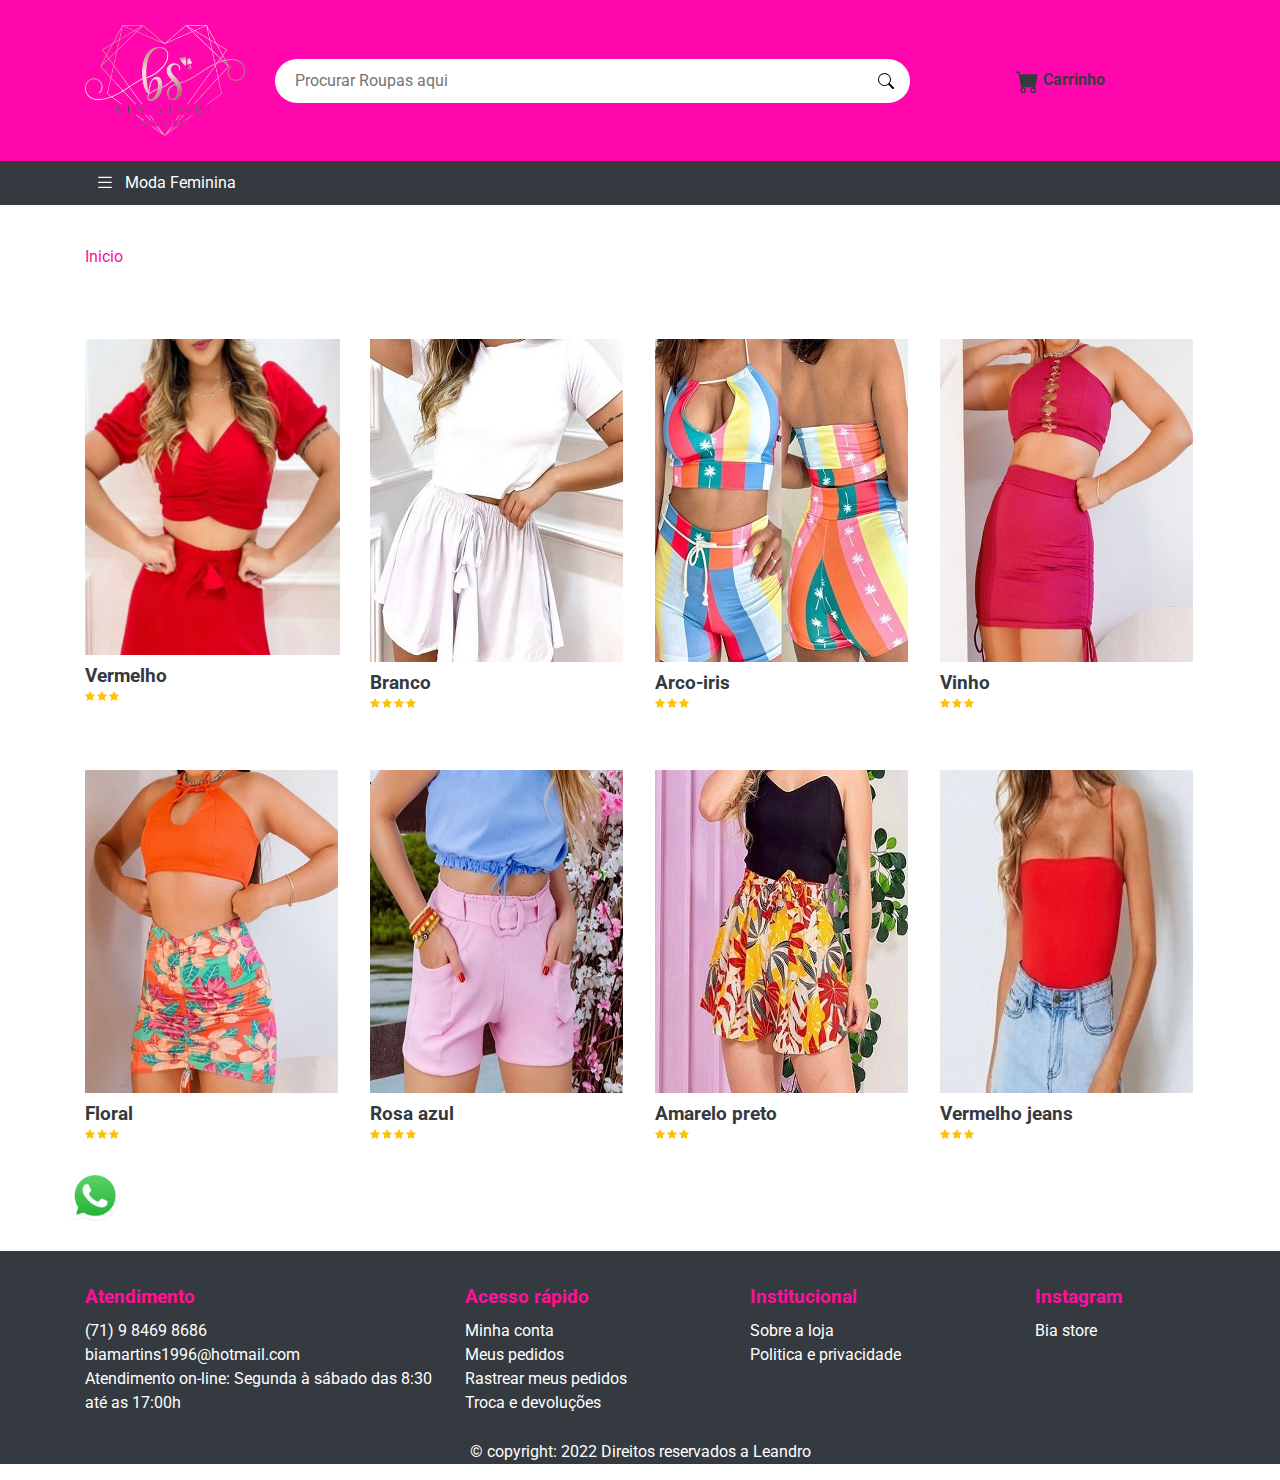
==== conjunto.html @ 09b31add "Loja Bia Store" ====
<!DOCTYPE html>
<html lang="pt-br">

<head>
  <meta charset="UTF-8">
  <meta name="viewport" content="width=device-width, initial-scale=1.0">

  <title>Vestidos</title>

  <!-- Favicons -->
  <link rel="shortcut icon" href="assets/images/bia store logo.jpeg" type="image/x-icon">
  <meta name="msapplication-TileColor" content="#FFC107">
  <meta name="theme-color" content="#FFC107">
  <!-- end Favicons -->
  <!-- Css -->
  <link rel="stylesheet" href="./assets/css/style.css">
</head>
</head>

<body>

  <!-- header -->
  <header class="container-fluid">
    <!-- container -->
    <section class="container">
      <!-- row -->
      <article class="row d-flex align-items-center">

        <!-- logo -->
        <a href="#" class="col-md-2 d-flex justify-content-center">
          <img src="assets/images/favico.jpg" class="img-fluid" alt="Logo da empresa - Moda da Mulher">
        </a>

        <!-- buscador -->
        <form action="#" class="col-md-7 d-flex align-items-center">
          <input type="text" name="name" placeholder="Procurar Roupas aqui">

          <button class="d-flex align-items-center">
            <svg width="1em" height="1em" viewBox="0 0 16 16" class="bi bi-search" fill="currentColor"
              xmlns="http://www.w3.org/2000/svg">
              <path fill-rule="evenodd"
                d="M10.442 10.442a1 1 0 0 1 1.415 0l3.85 3.85a1 1 0 0 1-1.414 1.415l-3.85-3.85a1 1 0 0 1 0-1.415z" />
              <path fill-rule="evenodd"
                d="M6.5 12a5.5 5.5 0 1 0 0-11 5.5 5.5 0 0 0 0 11zM13 6.5a6.5 6.5 0 1 1-13 0 6.5 6.5 0 0 1 13 0z" />
            </svg>
          </button>
        </form>

        <!-- administrativo do cliente -->
        <ul class="col-md-3 nav d-flex align-items-center justify-content-around">
          <li class="nav-item">
            <a href="#">
              <svg width="1em" height="1em" viewBox="0 0 16 16" class="bi bi-cart-fill" fill="currentColor"
                xmlns="http://www.w3.org/2000/svg">
                <path fill-rule="evenodd"
                  d="M0 1.5A.5.5 0 0 1 .5 1H2a.5.5 0 0 1 .485.379L2.89 3H14.5a.5.5 0 0 1 .491.592l-1.5 8A.5.5 0 0 1 13 12H4a.5.5 0 0 1-.491-.408L2.01 3.607 1.61 2H.5a.5.5 0 0 1-.5-.5zM5 12a2 2 0 1 0 0 4 2 2 0 0 0 0-4zm7 0a2 2 0 1 0 0 4 2 2 0 0 0 0-4zm-7 1a1 1 0 1 0 0 2 1 1 0 0 0 0-2zm7 0a1 1 0 1 0 0 2 1 1 0 0 0 0-2z" />
              </svg>
              Carrinho
            </a>
          </li>
        </ul>
        <!-- end administrativo do cliente -->

      </article>
      <!-- row -->
    </section>
    <!-- end container -->
  </header>
  <!-- end header -->

  <!-- menu do site -->
  <nav class="container-fluid nav-produtos">
    <!-- container -->
    <section class="container">
      <!-- menu -->
      <ul class="nav">
        <!-- lista de itens -->
        <li class="col-xl-2 col-lg-3 col-md-12 nav-item d-flex align-items-center">
          <svg width="1em" height="1em" viewBox="0 0 16 16" class="bi bi-list" fill="currentColor"
            xmlns="http://www.w3.org/2000/svg">
            <path fill-rule="evenodd"
              d="M2.5 11.5A.5.5 0 0 1 3 11h10a.5.5 0 0 1 0 1H3a.5.5 0 0 1-.5-.5zm0-4A.5.5 0 0 1 3 7h10a.5.5 0 0 1 0 1H3a.5.5 0 0 1-.5-.5zm0-4A.5.5 0 0 1 3 3h10a.5.5 0 0 1 0 1H3a.5.5 0 0 1-.5-.5z" />
          </svg>
          Moda Feminina

          <!-- submenu -->
          <ul class="nav flex-column">

            <li class="nav-item">
              <a href="vestidos.html">
                Vestidos
              </a>
            </li>

            <li class="nav-item">
              <a href="praia.html">
                Moda Praia
              </a>
            </li>

            <li class="nav-item">
              <a href="short.html">
                Shorts
              </a>
            </li>

            <li class="nav-item">
              <a href="conjunto.html">
                Conjuntos
              </a>
            </li>
          </ul>
          <!-- end submenu -->
        </li>
          <!-- end submenu -->
        </li>

      </ul>
      <!-- menu -->
    </section>
    <!-- end container -->
  </nav>

  <!-- main -->
  <main>

    <!-- container produtos -->
    <section class="container produtos">

      <nav aria-label="breadcrumb">
        <ol class="breadcrumb">
          <li class="breadcrumb-item"><a href="index.html">Inicio</a></li>
        </ol>
      </nav>

      
      <!-- listagem dos produtos -->
      <article class="row">

        <!-- produtos -->
        <a href="#" class="produtos-container col-md-3">
          <!-- imagem do produto -->
          <img src="./assets/images/conjunto1.jpg" class="img-fluid" alt="">

          <!-- itens do produto -->
          <article class="produtos-itens">
            <!-- title produto -->
            <h2>Vermelho</h2>

            <!-- stars -->
            <div class="produtos-stars">
              <svg width="1em" height="1em" viewBox="0 0 16 16" class="bi bi-star-fill" fill="currentColor"
                xmlns="http://www.w3.org/2000/svg">
                <path
                  d="M3.612 15.443c-.386.198-.824-.149-.746-.592l.83-4.73L.173 6.765c-.329-.314-.158-.888.283-.95l4.898-.696L7.538.792c.197-.39.73-.39.927 0l2.184 4.327 4.898.696c.441.062.612.636.283.95l-3.523 3.356.83 4.73c.078.443-.36.79-.746.592L8 13.187l-4.389 2.256z" />
              </svg>

              <svg width="1em" height="1em" viewBox="0 0 16 16" class="bi bi-star-fill" fill="currentColor"
                xmlns="http://www.w3.org/2000/svg">
                <path
                  d="M3.612 15.443c-.386.198-.824-.149-.746-.592l.83-4.73L.173 6.765c-.329-.314-.158-.888.283-.95l4.898-.696L7.538.792c.197-.39.73-.39.927 0l2.184 4.327 4.898.696c.441.062.612.636.283.95l-3.523 3.356.83 4.73c.078.443-.36.79-.746.592L8 13.187l-4.389 2.256z" />
              </svg>

              <svg width="1em" height="1em" viewBox="0 0 16 16" class="bi bi-star-fill" fill="currentColor"
                xmlns="http://www.w3.org/2000/svg">
                <path
                  d="M3.612 15.443c-.386.198-.824-.149-.746-.592l.83-4.73L.173 6.765c-.329-.314-.158-.888.283-.95l4.898-.696L7.538.792c.197-.39.73-.39.927 0l2.184 4.327 4.898.696c.441.062.612.636.283.95l-3.523 3.356.83 4.73c.078.443-.36.79-.746.592L8 13.187l-4.389 2.256z" />
              </svg>
            </div>

          </article>
          <!-- end itens do produto -->
        </a>
        <!-- end produtos -->

        <!-- produtos -->
        <a href="#" class="produtos-container col-md-3">
          <!-- imagem do produto -->
          <img src="./assets/images/conjunto2.jpg" class="img-fluid" alt="Camiseta manga comprida">

          <!-- itens do produto -->
          <article class="produtos-itens">
            <!-- title produto -->
            <h2>Branco</h2>

            <!-- stars -->
            <div class="produtos-stars">
              <svg width="1em" height="1em" viewBox="0 0 16 16" class="bi bi-star-fill" fill="currentColor"
                xmlns="http://www.w3.org/2000/svg">
                <path
                  d="M3.612 15.443c-.386.198-.824-.149-.746-.592l.83-4.73L.173 6.765c-.329-.314-.158-.888.283-.95l4.898-.696L7.538.792c.197-.39.73-.39.927 0l2.184 4.327 4.898.696c.441.062.612.636.283.95l-3.523 3.356.83 4.73c.078.443-.36.79-.746.592L8 13.187l-4.389 2.256z" />
              </svg>

              <svg width="1em" height="1em" viewBox="0 0 16 16" class="bi bi-star-fill" fill="currentColor"
                xmlns="http://www.w3.org/2000/svg">
                <path
                  d="M3.612 15.443c-.386.198-.824-.149-.746-.592l.83-4.73L.173 6.765c-.329-.314-.158-.888.283-.95l4.898-.696L7.538.792c.197-.39.73-.39.927 0l2.184 4.327 4.898.696c.441.062.612.636.283.95l-3.523 3.356.83 4.73c.078.443-.36.79-.746.592L8 13.187l-4.389 2.256z" />
              </svg>

              <svg width="1em" height="1em" viewBox="0 0 16 16" class="bi bi-star-fill" fill="currentColor"
                xmlns="http://www.w3.org/2000/svg">
                <path
                  d="M3.612 15.443c-.386.198-.824-.149-.746-.592l.83-4.73L.173 6.765c-.329-.314-.158-.888.283-.95l4.898-.696L7.538.792c.197-.39.73-.39.927 0l2.184 4.327 4.898.696c.441.062.612.636.283.95l-3.523 3.356.83 4.73c.078.443-.36.79-.746.592L8 13.187l-4.389 2.256z" />
              </svg>

              <svg width="1em" height="1em" viewBox="0 0 16 16" class="bi bi-star-fill" fill="currentColor"
                xmlns="http://www.w3.org/2000/svg">
                <path
                  d="M3.612 15.443c-.386.198-.824-.149-.746-.592l.83-4.73L.173 6.765c-.329-.314-.158-.888.283-.95l4.898-.696L7.538.792c.197-.39.73-.39.927 0l2.184 4.327 4.898.696c.441.062.612.636.283.95l-3.523 3.356.83 4.73c.078.443-.36.79-.746.592L8 13.187l-4.389 2.256z" />
              </svg>
            </div>

          </article>
          <!-- end itens do produto -->
        </a>
        <!-- end produtos -->

        <!-- produtos -->
        <a href="#" class="produtos-container col-md-3">
          <!-- imagem do produto -->
          <img src="./assets/images/conjunto3.jpg" class="img-fluid" alt="">

          <!-- itens do produto -->
          <article class="produtos-itens">
            <!-- title produto -->
            <h2>Arco-iris</h2>

            <!-- stars -->
            <div class="produtos-stars">
              <svg width="1em" height="1em" viewBox="0 0 16 16" class="bi bi-star-fill" fill="currentColor"
                xmlns="http://www.w3.org/2000/svg">
                <path
                  d="M3.612 15.443c-.386.198-.824-.149-.746-.592l.83-4.73L.173 6.765c-.329-.314-.158-.888.283-.95l4.898-.696L7.538.792c.197-.39.73-.39.927 0l2.184 4.327 4.898.696c.441.062.612.636.283.95l-3.523 3.356.83 4.73c.078.443-.36.79-.746.592L8 13.187l-4.389 2.256z" />
              </svg>

              <svg width="1em" height="1em" viewBox="0 0 16 16" class="bi bi-star-fill" fill="currentColor"
                xmlns="http://www.w3.org/2000/svg">
                <path
                  d="M3.612 15.443c-.386.198-.824-.149-.746-.592l.83-4.73L.173 6.765c-.329-.314-.158-.888.283-.95l4.898-.696L7.538.792c.197-.39.73-.39.927 0l2.184 4.327 4.898.696c.441.062.612.636.283.95l-3.523 3.356.83 4.73c.078.443-.36.79-.746.592L8 13.187l-4.389 2.256z" />
              </svg>

              <svg width="1em" height="1em" viewBox="0 0 16 16" class="bi bi-star-fill" fill="currentColor"
                xmlns="http://www.w3.org/2000/svg">
                <path
                  d="M3.612 15.443c-.386.198-.824-.149-.746-.592l.83-4.73L.173 6.765c-.329-.314-.158-.888.283-.95l4.898-.696L7.538.792c.197-.39.73-.39.927 0l2.184 4.327 4.898.696c.441.062.612.636.283.95l-3.523 3.356.83 4.73c.078.443-.36.79-.746.592L8 13.187l-4.389 2.256z" />
              </svg>
            </div>

          </article>
          <!-- end itens do produto -->
        </a>
        <!-- end produtos -->

        <!-- produtos -->
        <a href="#" class="produtos-container col-md-3">
          <!-- imagem do produto -->
          <img src="./assets/images/conjunto4.jpg" class="img-fluid" alt="Saia plisada">

          <!-- itens do produto -->
          <article class="produtos-itens">
            <!-- title produto -->
            <h2>Vinho</h2>

            <!-- stars -->
            <div class="produtos-stars">
              <svg width="1em" height="1em" viewBox="0 0 16 16" class="bi bi-star-fill" fill="currentColor"
                xmlns="http://www.w3.org/2000/svg">
                <path
                  d="M3.612 15.443c-.386.198-.824-.149-.746-.592l.83-4.73L.173 6.765c-.329-.314-.158-.888.283-.95l4.898-.696L7.538.792c.197-.39.73-.39.927 0l2.184 4.327 4.898.696c.441.062.612.636.283.95l-3.523 3.356.83 4.73c.078.443-.36.79-.746.592L8 13.187l-4.389 2.256z" />
              </svg>

              <svg width="1em" height="1em" viewBox="0 0 16 16" class="bi bi-star-fill" fill="currentColor"
                xmlns="http://www.w3.org/2000/svg">
                <path
                  d="M3.612 15.443c-.386.198-.824-.149-.746-.592l.83-4.73L.173 6.765c-.329-.314-.158-.888.283-.95l4.898-.696L7.538.792c.197-.39.73-.39.927 0l2.184 4.327 4.898.696c.441.062.612.636.283.95l-3.523 3.356.83 4.73c.078.443-.36.79-.746.592L8 13.187l-4.389 2.256z" />
              </svg>

              <svg width="1em" height="1em" viewBox="0 0 16 16" class="bi bi-star-fill" fill="currentColor"
                xmlns="http://www.w3.org/2000/svg">
                <path
                  d="M3.612 15.443c-.386.198-.824-.149-.746-.592l.83-4.73L.173 6.765c-.329-.314-.158-.888.283-.95l4.898-.696L7.538.792c.197-.39.73-.39.927 0l2.184 4.327 4.898.696c.441.062.612.636.283.95l-3.523 3.356.83 4.73c.078.443-.36.79-.746.592L8 13.187l-4.389 2.256z" />
              </svg>
            </div>

          </article>
          <!-- end itens do produto -->
        </a>
        <!-- end produtos -->

        <!-- produtos -->
        <a href="#" class="produtos-container col-md-3">
          <!-- imagem do produto -->
          <img src="./assets/images/conjunto5.jpg" class="img-fluid" alt="Cropped rosa">

          <!-- itens do produto -->
          <article class="produtos-itens">
            <!-- title produto -->
            <h2>Floral</h2>

            <!-- stars -->
            <div class="produtos-stars">
              <svg width="1em" height="1em" viewBox="0 0 16 16" class="bi bi-star-fill" fill="currentColor"
                xmlns="http://www.w3.org/2000/svg">
                <path
                  d="M3.612 15.443c-.386.198-.824-.149-.746-.592l.83-4.73L.173 6.765c-.329-.314-.158-.888.283-.95l4.898-.696L7.538.792c.197-.39.73-.39.927 0l2.184 4.327 4.898.696c.441.062.612.636.283.95l-3.523 3.356.83 4.73c.078.443-.36.79-.746.592L8 13.187l-4.389 2.256z" />
              </svg>

              <svg width="1em" height="1em" viewBox="0 0 16 16" class="bi bi-star-fill" fill="currentColor"
                xmlns="http://www.w3.org/2000/svg">
                <path
                  d="M3.612 15.443c-.386.198-.824-.149-.746-.592l.83-4.73L.173 6.765c-.329-.314-.158-.888.283-.95l4.898-.696L7.538.792c.197-.39.73-.39.927 0l2.184 4.327 4.898.696c.441.062.612.636.283.95l-3.523 3.356.83 4.73c.078.443-.36.79-.746.592L8 13.187l-4.389 2.256z" />
              </svg>

              <svg width="1em" height="1em" viewBox="0 0 16 16" class="bi bi-star-fill" fill="currentColor"
                xmlns="http://www.w3.org/2000/svg">
                <path
                  d="M3.612 15.443c-.386.198-.824-.149-.746-.592l.83-4.73L.173 6.765c-.329-.314-.158-.888.283-.95l4.898-.696L7.538.792c.197-.39.73-.39.927 0l2.184 4.327 4.898.696c.441.062.612.636.283.95l-3.523 3.356.83 4.73c.078.443-.36.79-.746.592L8 13.187l-4.389 2.256z" />
              </svg>
            </div>

          </article>
          <!-- end itens do produto -->
        </a>

        <!-- produtos -->
        <a href="#" class="produtos-container col-md-3">
          <!-- imagem do produto -->
          <img src="./assets/images/conjunto6.jpg" class="img-fluid" alt="">

          <!-- itens do produto -->
          <article class="produtos-itens">
            <!-- title produto -->
            <h2>Rosa azul</h2>

            <!-- stars -->
            <div class="produtos-stars">
              <svg width="1em" height="1em" viewBox="0 0 16 16" class="bi bi-star-fill" fill="currentColor"
                xmlns="http://www.w3.org/2000/svg">
                <path
                  d="M3.612 15.443c-.386.198-.824-.149-.746-.592l.83-4.73L.173 6.765c-.329-.314-.158-.888.283-.95l4.898-.696L7.538.792c.197-.39.73-.39.927 0l2.184 4.327 4.898.696c.441.062.612.636.283.95l-3.523 3.356.83 4.73c.078.443-.36.79-.746.592L8 13.187l-4.389 2.256z" />
              </svg>

              <svg width="1em" height="1em" viewBox="0 0 16 16" class="bi bi-star-fill" fill="currentColor"
                xmlns="http://www.w3.org/2000/svg">
                <path
                  d="M3.612 15.443c-.386.198-.824-.149-.746-.592l.83-4.73L.173 6.765c-.329-.314-.158-.888.283-.95l4.898-.696L7.538.792c.197-.39.73-.39.927 0l2.184 4.327 4.898.696c.441.062.612.636.283.95l-3.523 3.356.83 4.73c.078.443-.36.79-.746.592L8 13.187l-4.389 2.256z" />
              </svg>

              <svg width="1em" height="1em" viewBox="0 0 16 16" class="bi bi-star-fill" fill="currentColor"
                xmlns="http://www.w3.org/2000/svg">
                <path
                  d="M3.612 15.443c-.386.198-.824-.149-.746-.592l.83-4.73L.173 6.765c-.329-.314-.158-.888.283-.95l4.898-.696L7.538.792c.197-.39.73-.39.927 0l2.184 4.327 4.898.696c.441.062.612.636.283.95l-3.523 3.356.83 4.73c.078.443-.36.79-.746.592L8 13.187l-4.389 2.256z" />
              </svg>

              <svg width="1em" height="1em" viewBox="0 0 16 16" class="bi bi-star-fill" fill="currentColor"
                xmlns="http://www.w3.org/2000/svg">
                <path
                  d="M3.612 15.443c-.386.198-.824-.149-.746-.592l.83-4.73L.173 6.765c-.329-.314-.158-.888.283-.95l4.898-.696L7.538.792c.197-.39.73-.39.927 0l2.184 4.327 4.898.696c.441.062.612.636.283.95l-3.523 3.356.83 4.73c.078.443-.36.79-.746.592L8 13.187l-4.389 2.256z" />
              </svg>
            </div>

          </article>
          <!-- end itens do produto -->
        </a>

        <!-- produtos -->
        <a href="#" class="produtos-container col-md-3">
          <!-- imagem do produto -->
          <img src="./assets/images/conjunto7.jpg" class="img-fluid" alt="">

          <!-- itens do produto -->
          <article class="produtos-itens">
            <!-- title produto -->
            <h2>Amarelo preto</h2>

            <!-- stars -->
            <div class="produtos-stars">
              <svg width="1em" height="1em" viewBox="0 0 16 16" class="bi bi-star-fill" fill="currentColor"
                xmlns="http://www.w3.org/2000/svg">
                <path
                  d="M3.612 15.443c-.386.198-.824-.149-.746-.592l.83-4.73L.173 6.765c-.329-.314-.158-.888.283-.95l4.898-.696L7.538.792c.197-.39.73-.39.927 0l2.184 4.327 4.898.696c.441.062.612.636.283.95l-3.523 3.356.83 4.73c.078.443-.36.79-.746.592L8 13.187l-4.389 2.256z" />
              </svg>

              <svg width="1em" height="1em" viewBox="0 0 16 16" class="bi bi-star-fill" fill="currentColor"
                xmlns="http://www.w3.org/2000/svg">
                <path
                  d="M3.612 15.443c-.386.198-.824-.149-.746-.592l.83-4.73L.173 6.765c-.329-.314-.158-.888.283-.95l4.898-.696L7.538.792c.197-.39.73-.39.927 0l2.184 4.327 4.898.696c.441.062.612.636.283.95l-3.523 3.356.83 4.73c.078.443-.36.79-.746.592L8 13.187l-4.389 2.256z" />
              </svg>

              <svg width="1em" height="1em" viewBox="0 0 16 16" class="bi bi-star-fill" fill="currentColor"
                xmlns="http://www.w3.org/2000/svg">
                <path
                  d="M3.612 15.443c-.386.198-.824-.149-.746-.592l.83-4.73L.173 6.765c-.329-.314-.158-.888.283-.95l4.898-.696L7.538.792c.197-.39.73-.39.927 0l2.184 4.327 4.898.696c.441.062.612.636.283.95l-3.523 3.356.83 4.73c.078.443-.36.79-.746.592L8 13.187l-4.389 2.256z" />
              </svg>
            </div>

          </article>
          <!-- end itens do produto -->
        </a>
        <!-- end produtos -->

        <!-- produtos -->
        <a href="#" class="produtos-container col-md-3">
          <!-- imagem do produto -->
          <img src="./assets/images/conjunto8.jpg" class="img-fluid" alt="">

          <!-- itens do produto -->
          <article class="produtos-itens">
            <!-- title produto -->
            <h2>Vermelho jeans</h2>

            <!-- stars -->
            <div class="produtos-stars">
              <svg width="1em" height="1em" viewBox="0 0 16 16" class="bi bi-star-fill" fill="currentColor"
                xmlns="http://www.w3.org/2000/svg">
                <path
                  d="M3.612 15.443c-.386.198-.824-.149-.746-.592l.83-4.73L.173 6.765c-.329-.314-.158-.888.283-.95l4.898-.696L7.538.792c.197-.39.73-.39.927 0l2.184 4.327 4.898.696c.441.062.612.636.283.95l-3.523 3.356.83 4.73c.078.443-.36.79-.746.592L8 13.187l-4.389 2.256z" />
              </svg>

              <svg width="1em" height="1em" viewBox="0 0 16 16" class="bi bi-star-fill" fill="currentColor"
                xmlns="http://www.w3.org/2000/svg">
                <path
                  d="M3.612 15.443c-.386.198-.824-.149-.746-.592l.83-4.73L.173 6.765c-.329-.314-.158-.888.283-.95l4.898-.696L7.538.792c.197-.39.73-.39.927 0l2.184 4.327 4.898.696c.441.062.612.636.283.95l-3.523 3.356.83 4.73c.078.443-.36.79-.746.592L8 13.187l-4.389 2.256z" />
              </svg>

              <svg width="1em" height="1em" viewBox="0 0 16 16" class="bi bi-star-fill" fill="currentColor"
                xmlns="http://www.w3.org/2000/svg">
                <path
                  d="M3.612 15.443c-.386.198-.824-.149-.746-.592l.83-4.73L.173 6.765c-.329-.314-.158-.888.283-.95l4.898-.696L7.538.792c.197-.39.73-.39.927 0l2.184 4.327 4.898.696c.441.062.612.636.283.95l-3.523 3.356.83 4.73c.078.443-.36.79-.746.592L8 13.187l-4.389 2.256z" />
              </svg>
            </div>

          </article>
          <!-- end itens do produto -->
        </a>
        <!-- end produtos -->

      <!-- end container produtos -->
      <a class="botaozap4" target="_blank" href="https://api.whatsapp.com/send?phone=5571984698686&text=Ol%C3%A1%20tudo%20bem%20%3F%20Estou%20com%20duvidas%20referente%20a%20umas%20roupas%20voc%C3%AA%20pode%20me%20ajudar%20%3F%20">
        <img src="assets/images/zap.png" width="50" height="50"></a>
  </main>
  <!-- end main -->

  <!-- Footer -->
  <footer class="container-fluid">
    <!-- container -->
    <section class="container">
      <!-- menus -->
      <section class="row">
        <!-- atendimento -->
        <article class="col-md-4">
          <h4>
            Atendimento
          </h4>
          <!-- links -->
          <ul class="nav flex-column">
            <li class="nav-item">
              <a href="tel:+5571984698686" target="_blank">(71) 9 8469 8686</a>
            </li>

            <li class="nav-item">
              <a href="mailto:biamartins1996@hotmail.com" target="_blank">biamartins1996@hotmail.com</a>
            </li>

            <li class="nav-item">
             Atendimento on-line: Segunda à sábado das 8:30 até as 17:00h
            </li>
          </ul>
        </article>
        <!-- end atendimento -->

        <!-- acesso rápido -->
        <article class="col-md-3">
          <h4>
            Acesso rápido
          </h4>
          <!-- links -->
          <ul class="nav flex-column">
            <li class="nav-item">
              <a href="#">Minha conta</a>
            </li>

            <li class="nav-item">
              <a href="#">Meus pedidos</a>
            </li>

            <li class="nav-item">
              <a href="#">Rastrear meus pedidos</a>
            </li>

            <li class="nav-item">
              <a href="#">Troca e devoluções</a>
            </li>
          </ul>
        </article>
        <!-- end acesso rápido -->

        <!-- institucional -->
        <article class="col-md-3">
          <h4>
            Institucional
          </h4>
          <!-- links -->
          <ul class="nav flex-column">
            <li class="nav-item">
              <a href="#">Sobre a loja</a>
            </li>

            <li class="nav-item">
              <a href="#">Politica e privacidade</a>
            </li>
          </ul>
        </article>
        <!-- end institucional -->

        <!-- mais acessadas -->
        <article class="col-md-2">
          <h4>
            Instagram
          </h4>
          <!-- links -->
          <ul class="nav flex-column">
            <li class="nav-item">
              <a href="https://www.instagram.com/biastore04/?utm_medium=copy_link" target="_blank">Bia store</a>
            </li>
          </ul>
        </article>
        <!-- end mais acessadas -->
      </section>
      <!-- end menus -->
    </section>
    <!-- end container -->
   
  </footer>
  <!-- end Footer-->
  <div class="p">
    <a href="https://jesus-leandro.github.io/Site-Empresa-lerams-Tech1/" target="_blank" >
      <p> © copyright: 2022 Direitos reservados a Leandro</p>
    </a>
  </div>
  <!-- Arquivos Bootstrap -->
  <script src="./assets/js/jquery.js"></script>
  <script src="./assets/js/popper.js"></script>
  <script src="./assets/js/bootstrap.js"></script>
</body>

</html>
---- assets/css/style.css ----
@charset "UTF-8";
@import url("https://fonts.googleapis.com/css2?family=Roboto:wght@300;500;900&display=swap");
header {
  background: #ff07ac;
  padding: 25px;
}
header form input[type=text] {
  background: #FFF;
  width: 100%;
  border-radius: 100px;
  border: none;
  padding: 10px 20px;
}
header form button {
  background: none;
  border: none;
  position: absolute;
  right: 25px;
}
header ul li {
  position: relative;
}
header ul li span.notificacao {
  color: rgb(12, 12, 12);
  background: #f7f5f6f8;
  position: absolute;
  top: -10px;
  left: 5px;
  font-size: 10px;
  width: 15px;
  height: 15px;
  border-radius: 100%;
}
header ul li a {
  font-size: 16px;
  font-weight: bold;
  color: #343A40;
}
header ul li a svg {
  font-size: 23px;
}
header ul li a:hover {
  color: initial;
}

nav.nav-produtos {
  background: #343A40;
  color: #FFF;
}
nav.nav-produtos a {
  color: #FFF;
}
nav.nav-produtos ul.nav li {
  position: relative;
  padding: 10px;
}
nav.nav-produtos ul.nav li svg {
  font-size: 20px;
  margin-right: 10px;
}
nav.nav-produtos ul.nav li:hover {
  background: #ff0f9b9c;
}
nav.nav-produtos ul.nav li:hover ul.nav {
  display: block;
}
nav.nav-produtos ul.nav li ul.nav {
  z-index: 999;
  display: none;
  position: absolute;
  top: 44px;
  left: 0px;
  background: #343A40;
  border-top: solid #ff07ac 10px;
  width: 100%;
}
nav.nav-produtos ul.nav li ul.nav li {
  padding: 10px 25px;
}
.localizacao{
  text-align: center;
  text-decoration: none;
  font-family: Arial, Helvetica, sans-serif;
}
.localizacao > a {
  color: black;
  text-decoration:none;
}
.localizacao a:hover{
  color: #ff07ac;
  font-weight: bold;
}
.p > a {
  color: white;
  text-decoration:none;
}
.p > a:hover{
  color: #ff07ac;
}
.botaozap{
  margin-left: 50px;
}
.botaozap1 .botaozap2 .botaozap3 .botaozap4{
  margin-right: 20px;
}
.banners-promocionais-statico {
  margin-top: 30px;
}
.banners-promocionais-statico .banners-promocionais-statico-12x {
  background-color: #FF0F9A;
  background-image: url("../images/parcele-em-12x.jpg");
}
.banners-promocionais-statico .banners-promocionais-statico-todo-br {
  background-color: #B343C3;
  background-image: url("../images/entrega-para-todo-brasil.jpg");
}
.banners-promocionais-statico .banners-promocionais-statico-12x,
.banners-promocionais-statico .banners-promocionais-statico-todo-br {
  background-size: cover;
  height: 105px;
  padding: 20px 60px;
  color: #FFF;
}
.banners-promocionais-statico .banners-promocionais-statico-12x svg, .banners-promocionais-statico .banners-promocionais-statico-12x p,
.banners-promocionais-statico .banners-promocionais-statico-todo-br svg,
.banners-promocionais-statico .banners-promocionais-statico-todo-br p {
  margin: 0;
  padding: 0;
}
.banners-promocionais-statico .banners-promocionais-statico-12x svg,
.banners-promocionais-statico .banners-promocionais-statico-todo-br svg {
  font-size: 55px;
}
.banners-promocionais-statico .banners-promocionais-statico-12x p,
.banners-promocionais-statico .banners-promocionais-statico-todo-br p {
  font-weight: 100;
  font-size: 23px;
  line-height: 110%;
  margin-left: 20px;
}
.banners-promocionais-statico .banners-promocionais-statico-12x p strong,
.banners-promocionais-statico .banners-promocionais-statico-todo-br p strong {
  font-weight: bold;
}

.produtos {
  margin: 30px 0;
}
.produtos .produtos-container {
  margin: 30px 0;
}
.produtos .produtos-container .produtos-itens {
  color: #343A40;
}
.produtos .produtos-container .produtos-itens h2 {
  font-size: 19px;
  margin: 10px 0 0;
}
.produtos .produtos-container .produtos-itens .produtos-stars {
  font-size: 10px;
}
.produtos .produtos-container .produtos-itens .produtos-stars svg {
  fill: #FFC107;
}
.produtos .produtos-container .produtos-itens .produtos-preco {
  font-size: 16px;
}

.produtos-compra figure {
  margin: 0;
}
.produtos-compra .produtos-conteudo h1 {
  margin: 0;
  font-size: 32px;
}
.produtos-compra .produtos-conteudo p {
  font-size: 16px;
}
.produtos-compra .produtos-preco .produtos-stars svg {
  fill: #FFC107;
}
.produtos-compra .produtos-preco strong {
  font-size: 40px;
}
.produtos-compra .produtos-preco form {
  font-weight: 100;
}
.produtos-compra .produtos-preco form label {
  margin: 0;
}
.produtos-compra .produtos-preco .produtos-stars svg, .produtos-compra .produtos-preco strong span, .produtos-compra .produtos-preco form {
  font-size: 16px;
}

footer {
  background: #343A40;
  padding: 25px 0;
  color: #FFF;
}
footer a {
  color: #FFF;
}
footer a:hover {
  background-color: #FF0F9A;
  color: #FFF;
  border-radius: 3px;
  margin: 2px 0px 2px 0px;
  padding: 3px;
}
footer h4 {
  color: #FF0F9A;
  font-size: 19px;
}
footer ul li.ellipsis {
  width: 100%;
  overflow: hidden;
  text-overflow: ellipsis;
  white-space: nowrap;
}
.p{
  background-color:#343A40;
  text-align: center;
  color: white;
}

@media (max-width: 375px) {
  .banners-promocionais-statico .banners-promocionais-statico-12x p,
.banners-promocionais-statico .banners-promocionais-statico-todo-br p {
    font-size: 14px;
  }
}
@media (max-width: 767px) {
  header form {
    margin: 20px 0;
  }

  #banners-promocionais {
    display: none;
  }

  .produtos-container img {
    width: 100%;
  }
}
@media (max-width: 991px) {
  header ul li {
    margin: 7px 0;
  }
}
/*!
 * Bootstrap v4.5.0 (https://getbootstrap.com/)
 * Copyright 2011-2020 The Bootstrap Authors
 * Copyright 2011-2020 Twitter, Inc.
 * Licensed under MIT (https://github.com/twbs/bootstrap/blob/master/LICENSE)
 */
:root {
  --blue:#007bff;
  --indigo:#6610f2;
  --purple:#6f42c1;
  --pink:#e83e8c;
  --red:#dc3545;
  --orange:#fd7e14;
  --yellow:#ffc107;
  --green:#28a745;
  --teal:#20c997;
  --cyan:#17a2b8;
  --white:#fff;
  --gray:#6c757d;
  --gray-dark:#343a40;
  --primary:#007bff;
  --secondary:#6c757d;
  --success:#28a745;
  --info:#17a2b8;
  --warning:#ffc107;
  --danger:#dc3545;
  --light:#f8f9fa;
  --dark:#343a40;
  --breakpoint-xs:0;
  --breakpoint-sm:576px;
  --breakpoint-md:768px;
  --breakpoint-lg:992px;
  --breakpoint-xl:1200px;
  --font-family-sans-serif:-apple-system,BlinkMacSystemFont,"Segoe UI",Roboto,"Helvetica Neue",Arial,"Noto Sans",sans-serif,"Apple Color Emoji","Segoe UI Emoji","Segoe UI Symbol","Noto Color Emoji";
  --font-family-monospace:SFMono-Regular,Menlo,Monaco,Consolas,"Liberation Mono","Courier New",monospace;
}

*, ::after, ::before {
  box-sizing: border-box;
}

html {
  font-family: sans-serif;
  line-height: 1.15;
  -webkit-text-size-adjust: 100%;
  -webkit-tap-highlight-color: transparent;
}

article, aside, figcaption, figure, footer, header, hgroup, main, nav, section {
  display: block;
}

body {
  margin: 0;
  font-family: -apple-system, BlinkMacSystemFont, "Segoe UI", Roboto, "Helvetica Neue", Arial, "Noto Sans", sans-serif, "Apple Color Emoji", "Segoe UI Emoji", "Segoe UI Symbol", "Noto Color Emoji";
  font-size: 1rem;
  font-weight: 400;
  line-height: 1.5;
  color: #212529;
  text-align: left;
  background-color: #fff;
}

[tabindex="-1"]:focus:not(:focus-visible) {
  outline: 0 !important;
}

hr {
  box-sizing: content-box;
  height: 0;
  overflow: visible;
}

h1, h2, h3, h4, h5, h6 {
  margin-top: 0;
  margin-bottom: 0.5rem;
}

p {
  margin-top: 0;
  margin-bottom: 1rem;
}

abbr[data-original-title], abbr[title] {
  text-decoration: underline;
  -webkit-text-decoration: underline dotted;
  text-decoration: underline dotted;
  cursor: help;
  border-bottom: 0;
  -webkit-text-decoration-skip-ink: none;
  text-decoration-skip-ink: none;
}

address {
  margin-bottom: 1rem;
  font-style: normal;
  line-height: inherit;
}

dl, ol, ul {
  margin-top: 0;
  margin-bottom: 1rem;
}

ol ol, ol ul, ul ol, ul ul {
  margin-bottom: 0;
}

dt {
  font-weight: 700;
}

dd {
  margin-bottom: 0.5rem;
  margin-left: 0;
}

blockquote {
  margin: 0 0 1rem;
}

b, strong {
  font-weight: bolder;
}

small {
  font-size: 80%;
}

sub, sup {
  position: relative;
  font-size: 75%;
  line-height: 0;
  vertical-align: baseline;
}

sub {
  bottom: -0.25em;
}

sup {
  top: -0.5em;
}

a {
  color: #007bff;
  text-decoration: none;
  background-color: transparent;
}

a:hover {
  color: #0056b3;
  text-decoration: underline;
}

a:not([href]) {
  color: inherit;
  text-decoration: none;
}

a:not([href]):hover {
  color: inherit;
  text-decoration: none;
}

code, kbd, pre, samp {
  font-family: SFMono-Regular, Menlo, Monaco, Consolas, "Liberation Mono", "Courier New", monospace;
  font-size: 1em;
}

pre {
  margin-top: 0;
  margin-bottom: 1rem;
  overflow: auto;
  -ms-overflow-style: scrollbar;
}

figure {
  margin: 0 0 1rem;
}

img {
  vertical-align: middle;
  border-style: none;
}

svg {
  overflow: hidden;
  vertical-align: middle;
}

table {
  border-collapse: collapse;
}

caption {
  padding-top: 0.75rem;
  padding-bottom: 0.75rem;
  color: #6c757d;
  text-align: left;
  caption-side: bottom;
}

th {
  text-align: inherit;
}

label {
  display: inline-block;
  margin-bottom: 0.5rem;
}

button {
  border-radius: 0;
}

button:focus {
  outline: 1px dotted;
  outline: 5px auto -webkit-focus-ring-color;
}

button, input, optgroup, select, textarea {
  margin: 0;
  font-family: inherit;
  font-size: inherit;
  line-height: inherit;
}

button, input {
  overflow: visible;
}

button, select {
  text-transform: none;
}

[role=button] {
  cursor: pointer;
}

select {
  word-wrap: normal;
}

[type=button], [type=reset], [type=submit], button {
  -webkit-appearance: button;
}

[type=button]:not(:disabled), [type=reset]:not(:disabled), [type=submit]:not(:disabled), button:not(:disabled) {
  cursor: pointer;
}

[type=button]::-moz-focus-inner, [type=reset]::-moz-focus-inner, [type=submit]::-moz-focus-inner, button::-moz-focus-inner {
  padding: 0;
  border-style: none;
}

input[type=checkbox], input[type=radio] {
  box-sizing: border-box;
  padding: 0;
}

textarea {
  overflow: auto;
  resize: vertical;
}

fieldset {
  min-width: 0;
  padding: 0;
  margin: 0;
  border: 0;
}

legend {
  display: block;
  width: 100%;
  max-width: 100%;
  padding: 0;
  margin-bottom: 0.5rem;
  font-size: 1.5rem;
  line-height: inherit;
  color: inherit;
  white-space: normal;
}

progress {
  vertical-align: baseline;
}

[type=number]::-webkit-inner-spin-button, [type=number]::-webkit-outer-spin-button {
  height: auto;
}

[type=search] {
  outline-offset: -2px;
  -webkit-appearance: none;
}

[type=search]::-webkit-search-decoration {
  -webkit-appearance: none;
}

::-webkit-file-upload-button {
  font: inherit;
  -webkit-appearance: button;
}

output {
  display: inline-block;
}

summary {
  display: list-item;
  cursor: pointer;
}

template {
  display: none;
}

[hidden] {
  display: none !important;
}

.h1, .h2, .h3, .h4, .h5, .h6, h1, h2, h3, h4, h5, h6 {
  margin-bottom: 0.5rem;
  font-weight: 500;
  line-height: 1.2;
}

.h1, h1 {
  font-size: 2.5rem;
}

.h2, h2 {
  font-size: 2rem;
}

.h3, h3 {
  font-size: 1.75rem;
}

.h4, h4 {
  font-size: 1.5rem;
}

.h5, h5 {
  font-size: 1.25rem;
}

.h6, h6 {
  font-size: 1rem;
}

.lead {
  font-size: 1.25rem;
  font-weight: 300;
}

.display-1 {
  font-size: 6rem;
  font-weight: 300;
  line-height: 1.2;
}

.display-2 {
  font-size: 5.5rem;
  font-weight: 300;
  line-height: 1.2;
}

.display-3 {
  font-size: 4.5rem;
  font-weight: 300;
  line-height: 1.2;
}

.display-4 {
  font-size: 3.5rem;
  font-weight: 300;
  line-height: 1.2;
}

hr {
  margin-top: 1rem;
  margin-bottom: 1rem;
  border: 0;
  border-top: 1px solid rgba(0, 0, 0, 0.1);
}

.small, small {
  font-size: 80%;
  font-weight: 400;
}

.mark, mark {
  padding: 0.2em;
  background-color: #fcf8e3;
}

.list-unstyled {
  padding-left: 0;
  list-style: none;
}

.list-inline {
  padding-left: 0;
  list-style: none;
}

.list-inline-item {
  display: inline-block;
}

.list-inline-item:not(:last-child) {
  margin-right: 0.5rem;
}

.initialism {
  font-size: 90%;
  text-transform: uppercase;
}

.blockquote {
  margin-bottom: 1rem;
  font-size: 1.25rem;
}

.blockquote-footer {
  display: block;
  font-size: 80%;
  color: #6c757d;
}

.blockquote-footer::before {
  content: "— ";
}

.img-fluid {
  max-width: 100%;
  height: auto;
}

.img-thumbnail {
  padding: 0.25rem;
  background-color: #fff;
  border: 1px solid #dee2e6;
  border-radius: 0.25rem;
  max-width: 100%;
  height: auto;
}

.figure {
  display: inline-block;
}

.figure-img {
  margin-bottom: 0.5rem;
  line-height: 1;
}

.figure-caption {
  font-size: 90%;
  color: #6c757d;
}

code {
  font-size: 87.5%;
  color: #e83e8c;
  word-wrap: break-word;
}

a > code {
  color: inherit;
}

kbd {
  padding: 0.2rem 0.4rem;
  font-size: 87.5%;
  color: #fff;
  background-color: #212529;
  border-radius: 0.2rem;
}

kbd kbd {
  padding: 0;
  font-size: 100%;
  font-weight: 700;
}

pre {
  display: block;
  font-size: 87.5%;
  color: #212529;
}

pre code {
  font-size: inherit;
  color: inherit;
  word-break: normal;
}

.pre-scrollable {
  max-height: 340px;
  overflow-y: scroll;
}

.container {
  width: 100%;
  padding-right: 15px;
  padding-left: 15px;
  margin-right: auto;
  margin-left: auto;
}

@media (min-width: 576px) {
  .container {
    max-width: 540px;
  }
}
@media (min-width: 768px) {
  .container {
    max-width: 720px;
  }
}
@media (min-width: 992px) {
  .container {
    max-width: 960px;
  }
}
@media (min-width: 1200px) {
  .container {
    max-width: 1140px;
  }
}
.container-fluid, .container-lg, .container-md, .container-sm, .container-xl {
  width: 100%;
  padding-right: 15px;
  padding-left: 15px;
  margin-right: auto;
  margin-left: auto;
}

@media (min-width: 576px) {
  .container, .container-sm {
    max-width: 540px;
  }
}
@media (min-width: 768px) {
  .container, .container-md, .container-sm {
    max-width: 720px;
  }
}
@media (min-width: 992px) {
  .container, .container-lg, .container-md, .container-sm {
    max-width: 960px;
  }
}
@media (min-width: 1200px) {
  .container, .container-lg, .container-md, .container-sm, .container-xl {
    max-width: 1140px;
  }
}
.row {
  display: -ms-flexbox;
  display: flex;
  -ms-flex-wrap: wrap;
  flex-wrap: wrap;
  margin-right: -15px;
  margin-left: -15px;
}

.no-gutters {
  margin-right: 0;
  margin-left: 0;
}

.no-gutters > .col, .no-gutters > [class*=col-] {
  padding-right: 0;
  padding-left: 0;
}

.col, .col-1, .col-10, .col-11, .col-12, .col-2, .col-3, .col-4, .col-5, .col-6, .col-7, .col-8, .col-9, .col-auto, .col-lg, .col-lg-1, .col-lg-10, .col-lg-11, .col-lg-12, .col-lg-2, .col-lg-3, .col-lg-4, .col-lg-5, .col-lg-6, .col-lg-7, .col-lg-8, .col-lg-9, .col-lg-auto, .col-md, .col-md-1, .col-md-10, .col-md-11, .col-md-12, .col-md-2, .col-md-3, .col-md-4, .col-md-5, .col-md-6, .col-md-7, .col-md-8, .col-md-9, .col-md-auto, .col-sm, .col-sm-1, .col-sm-10, .col-sm-11, .col-sm-12, .col-sm-2, .col-sm-3, .col-sm-4, .col-sm-5, .col-sm-6, .col-sm-7, .col-sm-8, .col-sm-9, .col-sm-auto, .col-xl, .col-xl-1, .col-xl-10, .col-xl-11, .col-xl-12, .col-xl-2, .col-xl-3, .col-xl-4, .col-xl-5, .col-xl-6, .col-xl-7, .col-xl-8, .col-xl-9, .col-xl-auto {
  position: relative;
  width: 100%;
  padding-right: 15px;
  padding-left: 15px;
}

.col {
  -ms-flex-preferred-size: 0;
  flex-basis: 0;
  -ms-flex-positive: 1;
  flex-grow: 1;
  min-width: 0;
  max-width: 100%;
}

.row-cols-1 > * {
  -ms-flex: 0 0 100%;
  flex: 0 0 100%;
  max-width: 100%;
}

.row-cols-2 > * {
  -ms-flex: 0 0 50%;
  flex: 0 0 50%;
  max-width: 50%;
}

.row-cols-3 > * {
  -ms-flex: 0 0 33.333333%;
  flex: 0 0 33.333333%;
  max-width: 33.333333%;
}

.row-cols-4 > * {
  -ms-flex: 0 0 25%;
  flex: 0 0 25%;
  max-width: 25%;
}

.row-cols-5 > * {
  -ms-flex: 0 0 20%;
  flex: 0 0 20%;
  max-width: 20%;
}

.row-cols-6 > * {
  -ms-flex: 0 0 16.666667%;
  flex: 0 0 16.666667%;
  max-width: 16.666667%;
}

.col-auto {
  -ms-flex: 0 0 auto;
  flex: 0 0 auto;
  width: auto;
  max-width: 100%;
}

.col-1 {
  -ms-flex: 0 0 8.333333%;
  flex: 0 0 8.333333%;
  max-width: 8.333333%;
}

.col-2 {
  -ms-flex: 0 0 16.666667%;
  flex: 0 0 16.666667%;
  max-width: 16.666667%;
}

.col-3 {
  -ms-flex: 0 0 25%;
  flex: 0 0 25%;
  max-width: 25%;
}

.col-4 {
  -ms-flex: 0 0 33.333333%;
  flex: 0 0 33.333333%;
  max-width: 33.333333%;
}

.col-5 {
  -ms-flex: 0 0 41.666667%;
  flex: 0 0 41.666667%;
  max-width: 41.666667%;
}

.col-6 {
  -ms-flex: 0 0 50%;
  flex: 0 0 50%;
  max-width: 50%;
}

.col-7 {
  -ms-flex: 0 0 58.333333%;
  flex: 0 0 58.333333%;
  max-width: 58.333333%;
}

.col-8 {
  -ms-flex: 0 0 66.666667%;
  flex: 0 0 66.666667%;
  max-width: 66.666667%;
}

.col-9 {
  -ms-flex: 0 0 75%;
  flex: 0 0 75%;
  max-width: 75%;
}

.col-10 {
  -ms-flex: 0 0 83.333333%;
  flex: 0 0 83.333333%;
  max-width: 83.333333%;
}

.col-11 {
  -ms-flex: 0 0 91.666667%;
  flex: 0 0 91.666667%;
  max-width: 91.666667%;
}

.col-12 {
  -ms-flex: 0 0 100%;
  flex: 0 0 100%;
  max-width: 100%;
}

.order-first {
  -ms-flex-order: -1;
  order: -1;
}

.order-last {
  -ms-flex-order: 13;
  order: 13;
}

.order-0 {
  -ms-flex-order: 0;
  order: 0;
}

.order-1 {
  -ms-flex-order: 1;
  order: 1;
}

.order-2 {
  -ms-flex-order: 2;
  order: 2;
}

.order-3 {
  -ms-flex-order: 3;
  order: 3;
}

.order-4 {
  -ms-flex-order: 4;
  order: 4;
}

.order-5 {
  -ms-flex-order: 5;
  order: 5;
}

.order-6 {
  -ms-flex-order: 6;
  order: 6;
}

.order-7 {
  -ms-flex-order: 7;
  order: 7;
}

.order-8 {
  -ms-flex-order: 8;
  order: 8;
}

.order-9 {
  -ms-flex-order: 9;
  order: 9;
}

.order-10 {
  -ms-flex-order: 10;
  order: 10;
}

.order-11 {
  -ms-flex-order: 11;
  order: 11;
}

.order-12 {
  -ms-flex-order: 12;
  order: 12;
}

.offset-1 {
  margin-left: 8.333333%;
}

.offset-2 {
  margin-left: 16.666667%;
}

.offset-3 {
  margin-left: 25%;
}

.offset-4 {
  margin-left: 33.333333%;
}

.offset-5 {
  margin-left: 41.666667%;
}

.offset-6 {
  margin-left: 50%;
}

.offset-7 {
  margin-left: 58.333333%;
}

.offset-8 {
  margin-left: 66.666667%;
}

.offset-9 {
  margin-left: 75%;
}

.offset-10 {
  margin-left: 83.333333%;
}

.offset-11 {
  margin-left: 91.666667%;
}

@media (min-width: 576px) {
  .col-sm {
    -ms-flex-preferred-size: 0;
    flex-basis: 0;
    -ms-flex-positive: 1;
    flex-grow: 1;
    min-width: 0;
    max-width: 100%;
  }

  .row-cols-sm-1 > * {
    -ms-flex: 0 0 100%;
    flex: 0 0 100%;
    max-width: 100%;
  }

  .row-cols-sm-2 > * {
    -ms-flex: 0 0 50%;
    flex: 0 0 50%;
    max-width: 50%;
  }

  .row-cols-sm-3 > * {
    -ms-flex: 0 0 33.333333%;
    flex: 0 0 33.333333%;
    max-width: 33.333333%;
  }

  .row-cols-sm-4 > * {
    -ms-flex: 0 0 25%;
    flex: 0 0 25%;
    max-width: 25%;
  }

  .row-cols-sm-5 > * {
    -ms-flex: 0 0 20%;
    flex: 0 0 20%;
    max-width: 20%;
  }

  .row-cols-sm-6 > * {
    -ms-flex: 0 0 16.666667%;
    flex: 0 0 16.666667%;
    max-width: 16.666667%;
  }

  .col-sm-auto {
    -ms-flex: 0 0 auto;
    flex: 0 0 auto;
    width: auto;
    max-width: 100%;
  }

  .col-sm-1 {
    -ms-flex: 0 0 8.333333%;
    flex: 0 0 8.333333%;
    max-width: 8.333333%;
  }

  .col-sm-2 {
    -ms-flex: 0 0 16.666667%;
    flex: 0 0 16.666667%;
    max-width: 16.666667%;
  }

  .col-sm-3 {
    -ms-flex: 0 0 25%;
    flex: 0 0 25%;
    max-width: 25%;
  }

  .col-sm-4 {
    -ms-flex: 0 0 33.333333%;
    flex: 0 0 33.333333%;
    max-width: 33.333333%;
  }

  .col-sm-5 {
    -ms-flex: 0 0 41.666667%;
    flex: 0 0 41.666667%;
    max-width: 41.666667%;
  }

  .col-sm-6 {
    -ms-flex: 0 0 50%;
    flex: 0 0 50%;
    max-width: 50%;
  }

  .col-sm-7 {
    -ms-flex: 0 0 58.333333%;
    flex: 0 0 58.333333%;
    max-width: 58.333333%;
  }

  .col-sm-8 {
    -ms-flex: 0 0 66.666667%;
    flex: 0 0 66.666667%;
    max-width: 66.666667%;
  }

  .col-sm-9 {
    -ms-flex: 0 0 75%;
    flex: 0 0 75%;
    max-width: 75%;
  }

  .col-sm-10 {
    -ms-flex: 0 0 83.333333%;
    flex: 0 0 83.333333%;
    max-width: 83.333333%;
  }

  .col-sm-11 {
    -ms-flex: 0 0 91.666667%;
    flex: 0 0 91.666667%;
    max-width: 91.666667%;
  }

  .col-sm-12 {
    -ms-flex: 0 0 100%;
    flex: 0 0 100%;
    max-width: 100%;
  }

  .order-sm-first {
    -ms-flex-order: -1;
    order: -1;
  }

  .order-sm-last {
    -ms-flex-order: 13;
    order: 13;
  }

  .order-sm-0 {
    -ms-flex-order: 0;
    order: 0;
  }

  .order-sm-1 {
    -ms-flex-order: 1;
    order: 1;
  }

  .order-sm-2 {
    -ms-flex-order: 2;
    order: 2;
  }

  .order-sm-3 {
    -ms-flex-order: 3;
    order: 3;
  }

  .order-sm-4 {
    -ms-flex-order: 4;
    order: 4;
  }

  .order-sm-5 {
    -ms-flex-order: 5;
    order: 5;
  }

  .order-sm-6 {
    -ms-flex-order: 6;
    order: 6;
  }

  .order-sm-7 {
    -ms-flex-order: 7;
    order: 7;
  }

  .order-sm-8 {
    -ms-flex-order: 8;
    order: 8;
  }

  .order-sm-9 {
    -ms-flex-order: 9;
    order: 9;
  }

  .order-sm-10 {
    -ms-flex-order: 10;
    order: 10;
  }

  .order-sm-11 {
    -ms-flex-order: 11;
    order: 11;
  }

  .order-sm-12 {
    -ms-flex-order: 12;
    order: 12;
  }

  .offset-sm-0 {
    margin-left: 0;
  }

  .offset-sm-1 {
    margin-left: 8.333333%;
  }

  .offset-sm-2 {
    margin-left: 16.666667%;
  }

  .offset-sm-3 {
    margin-left: 25%;
  }

  .offset-sm-4 {
    margin-left: 33.333333%;
  }

  .offset-sm-5 {
    margin-left: 41.666667%;
  }

  .offset-sm-6 {
    margin-left: 50%;
  }

  .offset-sm-7 {
    margin-left: 58.333333%;
  }

  .offset-sm-8 {
    margin-left: 66.666667%;
  }

  .offset-sm-9 {
    margin-left: 75%;
  }

  .offset-sm-10 {
    margin-left: 83.333333%;
  }

  .offset-sm-11 {
    margin-left: 91.666667%;
  }
}
@media (min-width: 768px) {
  .col-md {
    -ms-flex-preferred-size: 0;
    flex-basis: 0;
    -ms-flex-positive: 1;
    flex-grow: 1;
    min-width: 0;
    max-width: 100%;
  }

  .row-cols-md-1 > * {
    -ms-flex: 0 0 100%;
    flex: 0 0 100%;
    max-width: 100%;
  }

  .row-cols-md-2 > * {
    -ms-flex: 0 0 50%;
    flex: 0 0 50%;
    max-width: 50%;
  }

  .row-cols-md-3 > * {
    -ms-flex: 0 0 33.333333%;
    flex: 0 0 33.333333%;
    max-width: 33.333333%;
  }

  .row-cols-md-4 > * {
    -ms-flex: 0 0 25%;
    flex: 0 0 25%;
    max-width: 25%;
  }

  .row-cols-md-5 > * {
    -ms-flex: 0 0 20%;
    flex: 0 0 20%;
    max-width: 20%;
  }

  .row-cols-md-6 > * {
    -ms-flex: 0 0 16.666667%;
    flex: 0 0 16.666667%;
    max-width: 16.666667%;
  }

  .col-md-auto {
    -ms-flex: 0 0 auto;
    flex: 0 0 auto;
    width: auto;
    max-width: 100%;
  }

  .col-md-1 {
    -ms-flex: 0 0 8.333333%;
    flex: 0 0 8.333333%;
    max-width: 8.333333%;
  }

  .col-md-2 {
    -ms-flex: 0 0 16.666667%;
    flex: 0 0 16.666667%;
    max-width: 16.666667%;
  }

  .col-md-3 {
    -ms-flex: 0 0 25%;
    flex: 0 0 25%;
    max-width: 25%;
  }

  .col-md-4 {
    -ms-flex: 0 0 33.333333%;
    flex: 0 0 33.333333%;
    max-width: 33.333333%;
  }

  .col-md-5 {
    -ms-flex: 0 0 41.666667%;
    flex: 0 0 41.666667%;
    max-width: 41.666667%;
  }

  .col-md-6 {
    -ms-flex: 0 0 50%;
    flex: 0 0 50%;
    max-width: 50%;
  }

  .col-md-7 {
    -ms-flex: 0 0 58.333333%;
    flex: 0 0 58.333333%;
    max-width: 58.333333%;
  }

  .col-md-8 {
    -ms-flex: 0 0 66.666667%;
    flex: 0 0 66.666667%;
    max-width: 66.666667%;
  }

  .col-md-9 {
    -ms-flex: 0 0 75%;
    flex: 0 0 75%;
    max-width: 75%;
  }

  .col-md-10 {
    -ms-flex: 0 0 83.333333%;
    flex: 0 0 83.333333%;
    max-width: 83.333333%;
  }

  .col-md-11 {
    -ms-flex: 0 0 91.666667%;
    flex: 0 0 91.666667%;
    max-width: 91.666667%;
  }

  .col-md-12 {
    -ms-flex: 0 0 100%;
    flex: 0 0 100%;
    max-width: 100%;
  }

  .order-md-first {
    -ms-flex-order: -1;
    order: -1;
  }

  .order-md-last {
    -ms-flex-order: 13;
    order: 13;
  }

  .order-md-0 {
    -ms-flex-order: 0;
    order: 0;
  }

  .order-md-1 {
    -ms-flex-order: 1;
    order: 1;
  }

  .order-md-2 {
    -ms-flex-order: 2;
    order: 2;
  }

  .order-md-3 {
    -ms-flex-order: 3;
    order: 3;
  }

  .order-md-4 {
    -ms-flex-order: 4;
    order: 4;
  }

  .order-md-5 {
    -ms-flex-order: 5;
    order: 5;
  }

  .order-md-6 {
    -ms-flex-order: 6;
    order: 6;
  }

  .order-md-7 {
    -ms-flex-order: 7;
    order: 7;
  }

  .order-md-8 {
    -ms-flex-order: 8;
    order: 8;
  }

  .order-md-9 {
    -ms-flex-order: 9;
    order: 9;
  }

  .order-md-10 {
    -ms-flex-order: 10;
    order: 10;
  }

  .order-md-11 {
    -ms-flex-order: 11;
    order: 11;
  }

  .order-md-12 {
    -ms-flex-order: 12;
    order: 12;
  }

  .offset-md-0 {
    margin-left: 0;
  }

  .offset-md-1 {
    margin-left: 8.333333%;
  }

  .offset-md-2 {
    margin-left: 16.666667%;
  }

  .offset-md-3 {
    margin-left: 25%;
  }

  .offset-md-4 {
    margin-left: 33.333333%;
  }

  .offset-md-5 {
    margin-left: 41.666667%;
  }

  .offset-md-6 {
    margin-left: 50%;
  }

  .offset-md-7 {
    margin-left: 58.333333%;
  }

  .offset-md-8 {
    margin-left: 66.666667%;
  }

  .offset-md-9 {
    margin-left: 75%;
  }

  .offset-md-10 {
    margin-left: 83.333333%;
  }

  .offset-md-11 {
    margin-left: 91.666667%;
  }
}
@media (min-width: 992px) {
  .col-lg {
    -ms-flex-preferred-size: 0;
    flex-basis: 0;
    -ms-flex-positive: 1;
    flex-grow: 1;
    min-width: 0;
    max-width: 100%;
  }

  .row-cols-lg-1 > * {
    -ms-flex: 0 0 100%;
    flex: 0 0 100%;
    max-width: 100%;
  }

  .row-cols-lg-2 > * {
    -ms-flex: 0 0 50%;
    flex: 0 0 50%;
    max-width: 50%;
  }

  .row-cols-lg-3 > * {
    -ms-flex: 0 0 33.333333%;
    flex: 0 0 33.333333%;
    max-width: 33.333333%;
  }

  .row-cols-lg-4 > * {
    -ms-flex: 0 0 25%;
    flex: 0 0 25%;
    max-width: 25%;
  }

  .row-cols-lg-5 > * {
    -ms-flex: 0 0 20%;
    flex: 0 0 20%;
    max-width: 20%;
  }

  .row-cols-lg-6 > * {
    -ms-flex: 0 0 16.666667%;
    flex: 0 0 16.666667%;
    max-width: 16.666667%;
  }

  .col-lg-auto {
    -ms-flex: 0 0 auto;
    flex: 0 0 auto;
    width: auto;
    max-width: 100%;
  }

  .col-lg-1 {
    -ms-flex: 0 0 8.333333%;
    flex: 0 0 8.333333%;
    max-width: 8.333333%;
  }

  .col-lg-2 {
    -ms-flex: 0 0 16.666667%;
    flex: 0 0 16.666667%;
    max-width: 16.666667%;
  }

  .col-lg-3 {
    -ms-flex: 0 0 25%;
    flex: 0 0 25%;
    max-width: 25%;
  }

  .col-lg-4 {
    -ms-flex: 0 0 33.333333%;
    flex: 0 0 33.333333%;
    max-width: 33.333333%;
  }

  .col-lg-5 {
    -ms-flex: 0 0 41.666667%;
    flex: 0 0 41.666667%;
    max-width: 41.666667%;
  }

  .col-lg-6 {
    -ms-flex: 0 0 50%;
    flex: 0 0 50%;
    max-width: 50%;
  }

  .col-lg-7 {
    -ms-flex: 0 0 58.333333%;
    flex: 0 0 58.333333%;
    max-width: 58.333333%;
  }

  .col-lg-8 {
    -ms-flex: 0 0 66.666667%;
    flex: 0 0 66.666667%;
    max-width: 66.666667%;
  }

  .col-lg-9 {
    -ms-flex: 0 0 75%;
    flex: 0 0 75%;
    max-width: 75%;
  }

  .col-lg-10 {
    -ms-flex: 0 0 83.333333%;
    flex: 0 0 83.333333%;
    max-width: 83.333333%;
  }

  .col-lg-11 {
    -ms-flex: 0 0 91.666667%;
    flex: 0 0 91.666667%;
    max-width: 91.666667%;
  }

  .col-lg-12 {
    -ms-flex: 0 0 100%;
    flex: 0 0 100%;
    max-width: 100%;
  }

  .order-lg-first {
    -ms-flex-order: -1;
    order: -1;
  }

  .order-lg-last {
    -ms-flex-order: 13;
    order: 13;
  }

  .order-lg-0 {
    -ms-flex-order: 0;
    order: 0;
  }

  .order-lg-1 {
    -ms-flex-order: 1;
    order: 1;
  }

  .order-lg-2 {
    -ms-flex-order: 2;
    order: 2;
  }

  .order-lg-3 {
    -ms-flex-order: 3;
    order: 3;
  }

  .order-lg-4 {
    -ms-flex-order: 4;
    order: 4;
  }

  .order-lg-5 {
    -ms-flex-order: 5;
    order: 5;
  }

  .order-lg-6 {
    -ms-flex-order: 6;
    order: 6;
  }

  .order-lg-7 {
    -ms-flex-order: 7;
    order: 7;
  }

  .order-lg-8 {
    -ms-flex-order: 8;
    order: 8;
  }

  .order-lg-9 {
    -ms-flex-order: 9;
    order: 9;
  }

  .order-lg-10 {
    -ms-flex-order: 10;
    order: 10;
  }

  .order-lg-11 {
    -ms-flex-order: 11;
    order: 11;
  }

  .order-lg-12 {
    -ms-flex-order: 12;
    order: 12;
  }

  .offset-lg-0 {
    margin-left: 0;
  }

  .offset-lg-1 {
    margin-left: 8.333333%;
  }

  .offset-lg-2 {
    margin-left: 16.666667%;
  }

  .offset-lg-3 {
    margin-left: 25%;
  }

  .offset-lg-4 {
    margin-left: 33.333333%;
  }

  .offset-lg-5 {
    margin-left: 41.666667%;
  }

  .offset-lg-6 {
    margin-left: 50%;
  }

  .offset-lg-7 {
    margin-left: 58.333333%;
  }

  .offset-lg-8 {
    margin-left: 66.666667%;
  }

  .offset-lg-9 {
    margin-left: 75%;
  }

  .offset-lg-10 {
    margin-left: 83.333333%;
  }

  .offset-lg-11 {
    margin-left: 91.666667%;
  }
}
@media (min-width: 1200px) {
  .col-xl {
    -ms-flex-preferred-size: 0;
    flex-basis: 0;
    -ms-flex-positive: 1;
    flex-grow: 1;
    min-width: 0;
    max-width: 100%;
  }

  .row-cols-xl-1 > * {
    -ms-flex: 0 0 100%;
    flex: 0 0 100%;
    max-width: 100%;
  }

  .row-cols-xl-2 > * {
    -ms-flex: 0 0 50%;
    flex: 0 0 50%;
    max-width: 50%;
  }

  .row-cols-xl-3 > * {
    -ms-flex: 0 0 33.333333%;
    flex: 0 0 33.333333%;
    max-width: 33.333333%;
  }

  .row-cols-xl-4 > * {
    -ms-flex: 0 0 25%;
    flex: 0 0 25%;
    max-width: 25%;
  }

  .row-cols-xl-5 > * {
    -ms-flex: 0 0 20%;
    flex: 0 0 20%;
    max-width: 20%;
  }

  .row-cols-xl-6 > * {
    -ms-flex: 0 0 16.666667%;
    flex: 0 0 16.666667%;
    max-width: 16.666667%;
  }

  .col-xl-auto {
    -ms-flex: 0 0 auto;
    flex: 0 0 auto;
    width: auto;
    max-width: 100%;
  }

  .col-xl-1 {
    -ms-flex: 0 0 8.333333%;
    flex: 0 0 8.333333%;
    max-width: 8.333333%;
  }

  .col-xl-2 {
    -ms-flex: 0 0 16.666667%;
    flex: 0 0 16.666667%;
    max-width: 16.666667%;
  }

  .col-xl-3 {
    -ms-flex: 0 0 25%;
    flex: 0 0 25%;
    max-width: 25%;
  }

  .col-xl-4 {
    -ms-flex: 0 0 33.333333%;
    flex: 0 0 33.333333%;
    max-width: 33.333333%;
  }

  .col-xl-5 {
    -ms-flex: 0 0 41.666667%;
    flex: 0 0 41.666667%;
    max-width: 41.666667%;
  }

  .col-xl-6 {
    -ms-flex: 0 0 50%;
    flex: 0 0 50%;
    max-width: 50%;
  }

  .col-xl-7 {
    -ms-flex: 0 0 58.333333%;
    flex: 0 0 58.333333%;
    max-width: 58.333333%;
  }

  .col-xl-8 {
    -ms-flex: 0 0 66.666667%;
    flex: 0 0 66.666667%;
    max-width: 66.666667%;
  }

  .col-xl-9 {
    -ms-flex: 0 0 75%;
    flex: 0 0 75%;
    max-width: 75%;
  }

  .col-xl-10 {
    -ms-flex: 0 0 83.333333%;
    flex: 0 0 83.333333%;
    max-width: 83.333333%;
  }

  .col-xl-11 {
    -ms-flex: 0 0 91.666667%;
    flex: 0 0 91.666667%;
    max-width: 91.666667%;
  }

  .col-xl-12 {
    -ms-flex: 0 0 100%;
    flex: 0 0 100%;
    max-width: 100%;
  }

  .order-xl-first {
    -ms-flex-order: -1;
    order: -1;
  }

  .order-xl-last {
    -ms-flex-order: 13;
    order: 13;
  }

  .order-xl-0 {
    -ms-flex-order: 0;
    order: 0;
  }

  .order-xl-1 {
    -ms-flex-order: 1;
    order: 1;
  }

  .order-xl-2 {
    -ms-flex-order: 2;
    order: 2;
  }

  .order-xl-3 {
    -ms-flex-order: 3;
    order: 3;
  }

  .order-xl-4 {
    -ms-flex-order: 4;
    order: 4;
  }

  .order-xl-5 {
    -ms-flex-order: 5;
    order: 5;
  }

  .order-xl-6 {
    -ms-flex-order: 6;
    order: 6;
  }

  .order-xl-7 {
    -ms-flex-order: 7;
    order: 7;
  }

  .order-xl-8 {
    -ms-flex-order: 8;
    order: 8;
  }

  .order-xl-9 {
    -ms-flex-order: 9;
    order: 9;
  }

  .order-xl-10 {
    -ms-flex-order: 10;
    order: 10;
  }

  .order-xl-11 {
    -ms-flex-order: 11;
    order: 11;
  }

  .order-xl-12 {
    -ms-flex-order: 12;
    order: 12;
  }

  .offset-xl-0 {
    margin-left: 0;
  }

  .offset-xl-1 {
    margin-left: 8.333333%;
  }

  .offset-xl-2 {
    margin-left: 16.666667%;
  }

  .offset-xl-3 {
    margin-left: 25%;
  }

  .offset-xl-4 {
    margin-left: 33.333333%;
  }

  .offset-xl-5 {
    margin-left: 41.666667%;
  }

  .offset-xl-6 {
    margin-left: 50%;
  }

  .offset-xl-7 {
    margin-left: 58.333333%;
  }

  .offset-xl-8 {
    margin-left: 66.666667%;
  }

  .offset-xl-9 {
    margin-left: 75%;
  }

  .offset-xl-10 {
    margin-left: 83.333333%;
  }

  .offset-xl-11 {
    margin-left: 91.666667%;
  }
}
.table {
  width: 100%;
  margin-bottom: 1rem;
  color: #212529;
}

.table td, .table th {
  padding: 0.75rem;
  vertical-align: top;
  border-top: 1px solid #dee2e6;
}

.table thead th {
  vertical-align: bottom;
  border-bottom: 2px solid #dee2e6;
}

.table tbody + tbody {
  border-top: 2px solid #dee2e6;
}

.table-sm td, .table-sm th {
  padding: 0.3rem;
}

.table-bordered {
  border: 1px solid #dee2e6;
}

.table-bordered td, .table-bordered th {
  border: 1px solid #dee2e6;
}

.table-bordered thead td, .table-bordered thead th {
  border-bottom-width: 2px;
}

.table-borderless tbody + tbody, .table-borderless td, .table-borderless th, .table-borderless thead th {
  border: 0;
}

.table-striped tbody tr:nth-of-type(odd) {
  background-color: rgba(0, 0, 0, 0.05);
}

.table-hover tbody tr:hover {
  color: #212529;
  background-color: rgba(0, 0, 0, 0.075);
}

.table-primary, .table-primary > td, .table-primary > th {
  background-color: #b8daff;
}

.table-primary tbody + tbody, .table-primary td, .table-primary th, .table-primary thead th {
  border-color: #7abaff;
}

.table-hover .table-primary:hover {
  background-color: #9fcdff;
}

.table-hover .table-primary:hover > td, .table-hover .table-primary:hover > th {
  background-color: #9fcdff;
}

.table-secondary, .table-secondary > td, .table-secondary > th {
  background-color: #d6d8db;
}

.table-secondary tbody + tbody, .table-secondary td, .table-secondary th, .table-secondary thead th {
  border-color: #b3b7bb;
}

.table-hover .table-secondary:hover {
  background-color: #c8cbcf;
}

.table-hover .table-secondary:hover > td, .table-hover .table-secondary:hover > th {
  background-color: #c8cbcf;
}

.table-success, .table-success > td, .table-success > th {
  background-color: #c3e6cb;
}

.table-success tbody + tbody, .table-success td, .table-success th, .table-success thead th {
  border-color: #8fd19e;
}

.table-hover .table-success:hover {
  background-color: #b1dfbb;
}

.table-hover .table-success:hover > td, .table-hover .table-success:hover > th {
  background-color: #b1dfbb;
}

.table-info, .table-info > td, .table-info > th {
  background-color: #bee5eb;
}

.table-info tbody + tbody, .table-info td, .table-info th, .table-info thead th {
  border-color: #86cfda;
}

.table-hover .table-info:hover {
  background-color: #abdde5;
}

.table-hover .table-info:hover > td, .table-hover .table-info:hover > th {
  background-color: #abdde5;
}

.table-warning, .table-warning > td, .table-warning > th {
  background-color: #ffeeba;
}

.table-warning tbody + tbody, .table-warning td, .table-warning th, .table-warning thead th {
  border-color: #ffdf7e;
}

.table-hover .table-warning:hover {
  background-color: #ffe8a1;
}

.table-hover .table-warning:hover > td, .table-hover .table-warning:hover > th {
  background-color: #ffe8a1;
}

.table-danger, .table-danger > td, .table-danger > th {
  background-color: #f5c6cb;
}

.table-danger tbody + tbody, .table-danger td, .table-danger th, .table-danger thead th {
  border-color: #ed969e;
}

.table-hover .table-danger:hover {
  background-color: #f1b0b7;
}

.table-hover .table-danger:hover > td, .table-hover .table-danger:hover > th {
  background-color: #f1b0b7;
}

.table-light, .table-light > td, .table-light > th {
  background-color: #fdfdfe;
}

.table-light tbody + tbody, .table-light td, .table-light th, .table-light thead th {
  border-color: #fbfcfc;
}

.table-hover .table-light:hover {
  background-color: #ececf6;
}

.table-hover .table-light:hover > td, .table-hover .table-light:hover > th {
  background-color: #ececf6;
}

.table-dark, .table-dark > td, .table-dark > th {
  background-color: #c6c8ca;
}

.table-dark tbody + tbody, .table-dark td, .table-dark th, .table-dark thead th {
  border-color: #95999c;
}

.table-hover .table-dark:hover {
  background-color: #b9bbbe;
}

.table-hover .table-dark:hover > td, .table-hover .table-dark:hover > th {
  background-color: #b9bbbe;
}

.table-active, .table-active > td, .table-active > th {
  background-color: rgba(0, 0, 0, 0.075);
}

.table-hover .table-active:hover {
  background-color: rgba(0, 0, 0, 0.075);
}

.table-hover .table-active:hover > td, .table-hover .table-active:hover > th {
  background-color: FF0F9A;
}

.table .thead-dark th {
  color: #fff;
  background-color: #343a40;
  border-color: #454d55;
}

.table .thead-light th {
  color: #495057;
  background-color: #e9ecef;
  border-color: #dee2e6;
}

.table-dark {
  color: #fff;
  background-color: #343a40;
}

.table-dark td, .table-dark th, .table-dark thead th {
  border-color: #454d55;
}

.table-dark.table-bordered {
  border: 0;
}

.table-dark.table-striped tbody tr:nth-of-type(odd) {
  background-color: rgba(255, 255, 255, 0.05);
}

.table-dark.table-hover tbody tr:hover {
  color: #fff;
  background-color: rgba(255, 255, 255, 0.075);
}

@media (max-width: 575.98px) {
  .table-responsive-sm {
    display: block;
    width: 100%;
    overflow-x: auto;
    -webkit-overflow-scrolling: touch;
  }

  .table-responsive-sm > .table-bordered {
    border: 0;
  }
}
@media (max-width: 767.98px) {
  .table-responsive-md {
    display: block;
    width: 100%;
    overflow-x: auto;
    -webkit-overflow-scrolling: touch;
  }

  .table-responsive-md > .table-bordered {
    border: 0;
  }
}
@media (max-width: 991.98px) {
  .table-responsive-lg {
    display: block;
    width: 100%;
    overflow-x: auto;
    -webkit-overflow-scrolling: touch;
  }

  .table-responsive-lg > .table-bordered {
    border: 0;
  }
}
@media (max-width: 1199.98px) {
  .table-responsive-xl {
    display: block;
    width: 100%;
    overflow-x: auto;
    -webkit-overflow-scrolling: touch;
  }

  .table-responsive-xl > .table-bordered {
    border: 0;
  }
}
.table-responsive {
  display: block;
  width: 100%;
  overflow-x: auto;
  -webkit-overflow-scrolling: touch;
}

.table-responsive > .table-bordered {
  border: 0;
}

.form-control {
  display: block;
  width: 100%;
  height: calc(1.5em + .75rem + 2px);
  padding: 0.375rem 0.75rem;
  font-size: 1rem;
  font-weight: 400;
  line-height: 1.5;
  color: #495057;
  background-color: #fff;
  background-clip: padding-box;
  border: 1px solid #ced4da;
  border-radius: 0.25rem;
  transition: border-color 0.15s ease-in-out, box-shadow 0.15s ease-in-out;
}

@media (prefers-reduced-motion: reduce) {
  .form-control {
    transition: none;
  }
}
.form-control::-ms-expand {
  background-color: transparent;
  border: 0;
}

.form-control:-moz-focusring {
  color: transparent;
  text-shadow: 0 0 0 #495057;
}

.form-control:focus {
  color: #495057;
  background-color: #fff;
  border-color: #80bdff;
  outline: 0;
  box-shadow: 0 0 0 0.2rem rgba(0, 123, 255, 0.25);
}

.form-control::-webkit-input-placeholder {
  color: #6c757d;
  opacity: 1;
}

.form-control::-moz-placeholder {
  color: #6c757d;
  opacity: 1;
}

.form-control:-ms-input-placeholder {
  color: #6c757d;
  opacity: 1;
}

.form-control::-ms-input-placeholder {
  color: #6c757d;
  opacity: 1;
}

.form-control::placeholder {
  color: #6c757d;
  opacity: 1;
}

.form-control:disabled, .form-control[readonly] {
  background-color: #e9ecef;
  opacity: 1;
}

input[type=date].form-control, input[type=datetime-local].form-control, input[type=month].form-control, input[type=time].form-control {
  -webkit-appearance: none;
  -moz-appearance: none;
  appearance: none;
}

select.form-control:focus::-ms-value {
  color: #495057;
  background-color: #fff;
}

.form-control-file, .form-control-range {
  display: block;
  width: 100%;
}

.col-form-label {
  padding-top: calc(.375rem + 1px);
  padding-bottom: calc(.375rem + 1px);
  margin-bottom: 0;
  font-size: inherit;
  line-height: 1.5;
}

.col-form-label-lg {
  padding-top: calc(.5rem + 1px);
  padding-bottom: calc(.5rem + 1px);
  font-size: 1.25rem;
  line-height: 1.5;
}

.col-form-label-sm {
  padding-top: calc(.25rem + 1px);
  padding-bottom: calc(.25rem + 1px);
  font-size: 0.875rem;
  line-height: 1.5;
}

.form-control-plaintext {
  display: block;
  width: 100%;
  padding: 0.375rem 0;
  margin-bottom: 0;
  font-size: 1rem;
  line-height: 1.5;
  color: #212529;
  background-color: transparent;
  border: solid transparent;
  border-width: 1px 0;
}

.form-control-plaintext.form-control-lg, .form-control-plaintext.form-control-sm {
  padding-right: 0;
  padding-left: 0;
}

.form-control-sm {
  height: calc(1.5em + .5rem + 2px);
  padding: 0.25rem 0.5rem;
  font-size: 0.875rem;
  line-height: 1.5;
  border-radius: 0.2rem;
}

.form-control-lg {
  height: calc(1.5em + 1rem + 2px);
  padding: 0.5rem 1rem;
  font-size: 1.25rem;
  line-height: 1.5;
  border-radius: 0.3rem;
}

select.form-control[multiple], select.form-control[size] {
  height: auto;
}

textarea.form-control {
  height: auto;
}

.form-group {
  margin-bottom: 1rem;
}

.form-text {
  display: block;
  margin-top: 0.25rem;
}

.form-row {
  display: -ms-flexbox;
  display: flex;
  -ms-flex-wrap: wrap;
  flex-wrap: wrap;
  margin-right: -5px;
  margin-left: -5px;
}

.form-row > .col, .form-row > [class*=col-] {
  padding-right: 5px;
  padding-left: 5px;
}

.form-check {
  position: relative;
  display: block;
  padding-left: 1.25rem;
}

.form-check-input {
  position: absolute;
  margin-top: 0.3rem;
  margin-left: -1.25rem;
}

.form-check-input:disabled ~ .form-check-label, .form-check-input[disabled] ~ .form-check-label {
  color: #6c757d;
}

.form-check-label {
  margin-bottom: 0;
}

.form-check-inline {
  display: -ms-inline-flexbox;
  display: inline-flex;
  -ms-flex-align: center;
  align-items: center;
  padding-left: 0;
  margin-right: 0.75rem;
}

.form-check-inline .form-check-input {
  position: static;
  margin-top: 0;
  margin-right: 0.3125rem;
  margin-left: 0;
}

.valid-feedback {
  display: none;
  width: 100%;
  margin-top: 0.25rem;
  font-size: 80%;
  color: #28a745;
}

.valid-tooltip {
  position: absolute;
  top: 100%;
  z-index: 5;
  display: none;
  max-width: 100%;
  padding: 0.25rem 0.5rem;
  margin-top: 0.1rem;
  font-size: 0.875rem;
  line-height: 1.5;
  color: #fff;
  background-color: rgba(40, 167, 69, 0.9);
  border-radius: 0.25rem;
}

.is-valid ~ .valid-feedback, .is-valid ~ .valid-tooltip, .was-validated :valid ~ .valid-feedback, .was-validated :valid ~ .valid-tooltip {
  display: block;
}

.form-control.is-valid, .was-validated .form-control:valid {
  border-color: #28a745;
  padding-right: calc(1.5em + .75rem);
  background-image: url("data:image/svg+xml,%3csvg xmlns='http://www.w3.org/2000/svg' width='8' height='8' viewBox='0 0 8 8'%3e%3cpath fill='%2328a745' d='M2.3 6.73L.6 4.53c-.4-1.04.46-1.4 1.1-.8l1.1 1.4 3.4-3.8c.6-.63 1.6-.27 1.2.7l-4 4.6c-.43.5-.8.4-1.1.1z'/%3e%3c/svg%3e");
  background-repeat: no-repeat;
  background-position: right calc(.375em + .1875rem) center;
  background-size: calc(.75em + .375rem) calc(.75em + .375rem);
}

.form-control.is-valid:focus, .was-validated .form-control:valid:focus {
  border-color: #28a745;
  box-shadow: 0 0 0 0.2rem rgba(40, 167, 69, 0.25);
}

.was-validated textarea.form-control:valid, textarea.form-control.is-valid {
  padding-right: calc(1.5em + .75rem);
  background-position: top calc(.375em + .1875rem) right calc(.375em + .1875rem);
}

.custom-select.is-valid, .was-validated .custom-select:valid {
  border-color: #28a745;
  padding-right: calc(.75em + 2.3125rem);
  background: url("data:image/svg+xml,%3csvg xmlns='http://www.w3.org/2000/svg' width='4' height='5' viewBox='0 0 4 5'%3e%3cpath fill='%23343a40' d='M2 0L0 2h4zm0 5L0 3h4z'/%3e%3c/svg%3e") no-repeat right 0.75rem center/8px 10px, url("data:image/svg+xml,%3csvg xmlns='http://www.w3.org/2000/svg' width='8' height='8' viewBox='0 0 8 8'%3e%3cpath fill='%2328a745' d='M2.3 6.73L.6 4.53c-.4-1.04.46-1.4 1.1-.8l1.1 1.4 3.4-3.8c.6-.63 1.6-.27 1.2.7l-4 4.6c-.43.5-.8.4-1.1.1z'/%3e%3c/svg%3e") #fff no-repeat center right 1.75rem/calc(.75em + .375rem) calc(.75em + .375rem);
}

.custom-select.is-valid:focus, .was-validated .custom-select:valid:focus {
  border-color: #28a745;
  box-shadow: 0 0 0 0.2rem rgba(40, 167, 69, 0.25);
}

.form-check-input.is-valid ~ .form-check-label, .was-validated .form-check-input:valid ~ .form-check-label {
  color: #28a745;
}

.form-check-input.is-valid ~ .valid-feedback, .form-check-input.is-valid ~ .valid-tooltip, .was-validated .form-check-input:valid ~ .valid-feedback, .was-validated .form-check-input:valid ~ .valid-tooltip {
  display: block;
}

.custom-control-input.is-valid ~ .custom-control-label, .was-validated .custom-control-input:valid ~ .custom-control-label {
  color: #28a745;
}

.custom-control-input.is-valid ~ .custom-control-label::before, .was-validated .custom-control-input:valid ~ .custom-control-label::before {
  border-color: #28a745;
}

.custom-control-input.is-valid:checked ~ .custom-control-label::before, .was-validated .custom-control-input:valid:checked ~ .custom-control-label::before {
  border-color: #34ce57;
  background-color: #34ce57;
}

.custom-control-input.is-valid:focus ~ .custom-control-label::before, .was-validated .custom-control-input:valid:focus ~ .custom-control-label::before {
  box-shadow: 0 0 0 0.2rem rgba(40, 167, 69, 0.25);
}

.custom-control-input.is-valid:focus:not(:checked) ~ .custom-control-label::before, .was-validated .custom-control-input:valid:focus:not(:checked) ~ .custom-control-label::before {
  border-color: #28a745;
}

.custom-file-input.is-valid ~ .custom-file-label, .was-validated .custom-file-input:valid ~ .custom-file-label {
  border-color: #28a745;
}

.custom-file-input.is-valid:focus ~ .custom-file-label, .was-validated .custom-file-input:valid:focus ~ .custom-file-label {
  border-color: #28a745;
  box-shadow: 0 0 0 0.2rem rgba(40, 167, 69, 0.25);
}

.invalid-feedback {
  display: none;
  width: 100%;
  margin-top: 0.25rem;
  font-size: 80%;
  color: #dc3545;
}

.invalid-tooltip {
  position: absolute;
  top: 100%;
  z-index: 5;
  display: none;
  max-width: 100%;
  padding: 0.25rem 0.5rem;
  margin-top: 0.1rem;
  font-size: 0.875rem;
  line-height: 1.5;
  color: #fff;
  background-color: rgba(220, 53, 69, 0.9);
  border-radius: 0.25rem;
}

.is-invalid ~ .invalid-feedback, .is-invalid ~ .invalid-tooltip, .was-validated :invalid ~ .invalid-feedback, .was-validated :invalid ~ .invalid-tooltip {
  display: block;
}

.form-control.is-invalid, .was-validated .form-control:invalid {
  border-color: #dc3545;
  padding-right: calc(1.5em + .75rem);
  background-image: url("data:image/svg+xml,%3csvg xmlns='http://www.w3.org/2000/svg' width='12' height='12' fill='none' stroke='%23dc3545' viewBox='0 0 12 12'%3e%3ccircle cx='6' cy='6' r='4.5'/%3e%3cpath stroke-linejoin='round' d='M5.8 3.6h.4L6 6.5z'/%3e%3ccircle cx='6' cy='8.2' r='.6' fill='%23dc3545' stroke='none'/%3e%3c/svg%3e");
  background-repeat: no-repeat;
  background-position: right calc(.375em + .1875rem) center;
  background-size: calc(.75em + .375rem) calc(.75em + .375rem);
}

.form-control.is-invalid:focus, .was-validated .form-control:invalid:focus {
  border-color: #dc3545;
  box-shadow: 0 0 0 0.2rem rgba(220, 53, 69, 0.25);
}

.was-validated textarea.form-control:invalid, textarea.form-control.is-invalid {
  padding-right: calc(1.5em + .75rem);
  background-position: top calc(.375em + .1875rem) right calc(.375em + .1875rem);
}

.custom-select.is-invalid, .was-validated .custom-select:invalid {
  border-color: #dc3545;
  padding-right: calc(.75em + 2.3125rem);
  background: url("data:image/svg+xml,%3csvg xmlns='http://www.w3.org/2000/svg' width='4' height='5' viewBox='0 0 4 5'%3e%3cpath fill='%23343a40' d='M2 0L0 2h4zm0 5L0 3h4z'/%3e%3c/svg%3e") no-repeat right 0.75rem center/8px 10px, url("data:image/svg+xml,%3csvg xmlns='http://www.w3.org/2000/svg' width='12' height='12' fill='none' stroke='%23dc3545' viewBox='0 0 12 12'%3e%3ccircle cx='6' cy='6' r='4.5'/%3e%3cpath stroke-linejoin='round' d='M5.8 3.6h.4L6 6.5z'/%3e%3ccircle cx='6' cy='8.2' r='.6' fill='%23dc3545' stroke='none'/%3e%3c/svg%3e") #fff no-repeat center right 1.75rem/calc(.75em + .375rem) calc(.75em + .375rem);
}

.custom-select.is-invalid:focus, .was-validated .custom-select:invalid:focus {
  border-color: #dc3545;
  box-shadow: 0 0 0 0.2rem rgba(220, 53, 69, 0.25);
}

.form-check-input.is-invalid ~ .form-check-label, .was-validated .form-check-input:invalid ~ .form-check-label {
  color: #dc3545;
}

.form-check-input.is-invalid ~ .invalid-feedback, .form-check-input.is-invalid ~ .invalid-tooltip, .was-validated .form-check-input:invalid ~ .invalid-feedback, .was-validated .form-check-input:invalid ~ .invalid-tooltip {
  display: block;
}

.custom-control-input.is-invalid ~ .custom-control-label, .was-validated .custom-control-input:invalid ~ .custom-control-label {
  color: #dc3545;
}

.custom-control-input.is-invalid ~ .custom-control-label::before, .was-validated .custom-control-input:invalid ~ .custom-control-label::before {
  border-color: #dc3545;
}

.custom-control-input.is-invalid:checked ~ .custom-control-label::before, .was-validated .custom-control-input:invalid:checked ~ .custom-control-label::before {
  border-color: #e4606d;
  background-color: #e4606d;
}

.custom-control-input.is-invalid:focus ~ .custom-control-label::before, .was-validated .custom-control-input:invalid:focus ~ .custom-control-label::before {
  box-shadow: 0 0 0 0.2rem rgba(220, 53, 69, 0.25);
}

.custom-control-input.is-invalid:focus:not(:checked) ~ .custom-control-label::before, .was-validated .custom-control-input:invalid:focus:not(:checked) ~ .custom-control-label::before {
  border-color: #dc3545;
}

.custom-file-input.is-invalid ~ .custom-file-label, .was-validated .custom-file-input:invalid ~ .custom-file-label {
  border-color: #dc3545;
}

.custom-file-input.is-invalid:focus ~ .custom-file-label, .was-validated .custom-file-input:invalid:focus ~ .custom-file-label {
  border-color: #dc3545;
  box-shadow: 0 0 0 0.2rem rgba(220, 53, 69, 0.25);
}

.form-inline {
  display: -ms-flexbox;
  display: flex;
  -ms-flex-flow: row wrap;
  flex-flow: row wrap;
  -ms-flex-align: center;
  align-items: center;
}

.form-inline .form-check {
  width: 100%;
}

@media (min-width: 576px) {
  .form-inline label {
    display: -ms-flexbox;
    display: flex;
    -ms-flex-align: center;
    align-items: center;
    -ms-flex-pack: center;
    justify-content: center;
    margin-bottom: 0;
  }

  .form-inline .form-group {
    display: -ms-flexbox;
    display: flex;
    -ms-flex: 0 0 auto;
    flex: 0 0 auto;
    -ms-flex-flow: row wrap;
    flex-flow: row wrap;
    -ms-flex-align: center;
    align-items: center;
    margin-bottom: 0;
  }

  .form-inline .form-control {
    display: inline-block;
    width: auto;
    vertical-align: middle;
  }

  .form-inline .form-control-plaintext {
    display: inline-block;
  }

  .form-inline .custom-select, .form-inline .input-group {
    width: auto;
  }

  .form-inline .form-check {
    display: -ms-flexbox;
    display: flex;
    -ms-flex-align: center;
    align-items: center;
    -ms-flex-pack: center;
    justify-content: center;
    width: auto;
    padding-left: 0;
  }

  .form-inline .form-check-input {
    position: relative;
    -ms-flex-negative: 0;
    flex-shrink: 0;
    margin-top: 0;
    margin-right: 0.25rem;
    margin-left: 0;
  }

  .form-inline .custom-control {
    -ms-flex-align: center;
    align-items: center;
    -ms-flex-pack: center;
    justify-content: center;
  }

  .form-inline .custom-control-label {
    margin-bottom: 0;
  }
}
.btn {
  display: inline-block;
  font-weight: 400;
  color: #212529;
  text-align: center;
  vertical-align: middle;
  -webkit-user-select: none;
  -moz-user-select: none;
  -ms-user-select: none;
  user-select: none;
  background-color: transparent;
  border: 1px solid transparent;
  padding: 0.375rem 0.75rem;
  font-size: 1rem;
  line-height: 1.5;
  border-radius: 0.25rem;
  transition: color 0.15s ease-in-out, background-color 0.15s ease-in-out, border-color 0.15s ease-in-out, box-shadow 0.15s ease-in-out;
}

@media (prefers-reduced-motion: reduce) {
  .btn {
    transition: none;
  }
}
.btn:hover {
  color: #212529;
  text-decoration: none;
}

.btn.focus, .btn:focus {
  outline: 0;
  box-shadow: 0 0 0 0.2rem rgba(0, 123, 255, 0.25);
}

.btn.disabled, .btn:disabled {
  opacity: 0.65;
}

.btn:not(:disabled):not(.disabled) {
  cursor: pointer;
}

a.btn.disabled, fieldset:disabled a.btn {
  pointer-events: none;
}

.btn-primary {
  color: #fff;
  background-color: #007bff;
  border-color: #007bff;
}

.btn-primary:hover {
  color: #fff;
  background-color: #0069d9;
  border-color: #0062cc;
}

.btn-primary.focus, .btn-primary:focus {
  color: #fff;
  background-color: #0069d9;
  border-color: #0062cc;
  box-shadow: 0 0 0 0.2rem rgba(38, 143, 255, 0.5);
}

.btn-primary.disabled, .btn-primary:disabled {
  color: #fff;
  background-color: #007bff;
  border-color: #007bff;
}

.btn-primary:not(:disabled):not(.disabled).active, .btn-primary:not(:disabled):not(.disabled):active, .show > .btn-primary.dropdown-toggle {
  color: #fff;
  background-color: #0062cc;
  border-color: #005cbf;
}

.btn-primary:not(:disabled):not(.disabled).active:focus, .btn-primary:not(:disabled):not(.disabled):active:focus, .show > .btn-primary.dropdown-toggle:focus {
  box-shadow: 0 0 0 0.2rem rgba(38, 143, 255, 0.5);
}

.btn-secondary {
  color: #fff;
  background-color: #6c757d;
  border-color: #6c757d;
}

.btn-secondary:hover {
  color: #fff;
  background-color: #5a6268;
  border-color: #545b62;
}

.btn-secondary.focus, .btn-secondary:focus {
  color: #fff;
  background-color: #5a6268;
  border-color: #545b62;
  box-shadow: 0 0 0 0.2rem rgba(130, 138, 145, 0.5);
}

.btn-secondary.disabled, .btn-secondary:disabled {
  color: #fff;
  background-color: #6c757d;
  border-color: #6c757d;
}

.btn-secondary:not(:disabled):not(.disabled).active, .btn-secondary:not(:disabled):not(.disabled):active, .show > .btn-secondary.dropdown-toggle {
  color: #fff;
  background-color: #545b62;
  border-color: #4e555b;
}

.btn-secondary:not(:disabled):not(.disabled).active:focus, .btn-secondary:not(:disabled):not(.disabled):active:focus, .show > .btn-secondary.dropdown-toggle:focus {
  box-shadow: 0 0 0 0.2rem rgba(130, 138, 145, 0.5);
}

.btn-success {
  color: #fff;
  background-color: #28a745;
  border-color: #28a745;
}

.btn-success:hover {
  color: #fff;
  background-color: #218838;
  border-color: #1e7e34;
}

.btn-success.focus, .btn-success:focus {
  color: #fff;
  background-color: #218838;
  border-color: #1e7e34;
  box-shadow: 0 0 0 0.2rem rgba(72, 180, 97, 0.5);
}

.btn-success.disabled, .btn-success:disabled {
  color: #fff;
  background-color: #28a745;
  border-color: #28a745;
}

.btn-success:not(:disabled):not(.disabled).active, .btn-success:not(:disabled):not(.disabled):active, .show > .btn-success.dropdown-toggle {
  color: #fff;
  background-color: #1e7e34;
  border-color: #1c7430;
}

.btn-success:not(:disabled):not(.disabled).active:focus, .btn-success:not(:disabled):not(.disabled):active:focus, .show > .btn-success.dropdown-toggle:focus {
  box-shadow: 0 0 0 0.2rem rgba(72, 180, 97, 0.5);
}

.btn-info {
  color: #fff;
  background-color: #17a2b8;
  border-color: #17a2b8;
}

.btn-info:hover {
  color: #fff;
  background-color: #138496;
  border-color: #117a8b;
}

.btn-info.focus, .btn-info:focus {
  color: #fff;
  background-color: #138496;
  border-color: #117a8b;
  box-shadow: 0 0 0 0.2rem rgba(58, 176, 195, 0.5);
}

.btn-info.disabled, .btn-info:disabled {
  color: #fff;
  background-color: #17a2b8;
  border-color: #17a2b8;
}

.btn-info:not(:disabled):not(.disabled).active, .btn-info:not(:disabled):not(.disabled):active, .show > .btn-info.dropdown-toggle {
  color: #fff;
  background-color: #117a8b;
  border-color: #10707f;
}

.btn-info:not(:disabled):not(.disabled).active:focus, .btn-info:not(:disabled):not(.disabled):active:focus, .show > .btn-info.dropdown-toggle:focus {
  box-shadow: 0 0 0 0.2rem rgba(58, 176, 195, 0.5);
}

.btn-warning {
  color: #f7f7f8;
  background-color: #333333;
  border-color: #ff0783;
}

.btn-warning:hover {
  color: #212529;
  background-color: #FF0F9A;
  border-color: #d39e00;
}

.btn-warning.focus, .btn-warning:focus {
  color: #212529;
  background-color: #e0a800;
  border-color: #d39e00;
  box-shadow: 0 0 0 0.2rem rgba(222, 170, 12, 0.5);
}

.btn-warning.disabled, .btn-warning:disabled {
  color: #212529;
  background-color: #ffc107;
  border-color: #ffc107;
}

.btn-warning:not(:disabled):not(.disabled).active, .btn-warning:not(:disabled):not(.disabled):active, .show > .btn-warning.dropdown-toggle {
  color: #212529;
  background-color: #d39e00;
  border-color: #c69500;
}

.btn-warning:not(:disabled):not(.disabled).active:focus, .btn-warning:not(:disabled):not(.disabled):active:focus, .show > .btn-warning.dropdown-toggle:focus {
  box-shadow: 0 0 0 0.2rem rgba(222, 170, 12, 0.5);
}

.btn-danger {
  color: #fff;
  background-color: #dc3545;
  border-color: #dc3545;
}

.btn-danger:hover {
  color: #fff;
  background-color: #c82333;
  border-color: #bd2130;
}

.btn-danger.focus, .btn-danger:focus {
  color: #fff;
  background-color: #c82333;
  border-color: #bd2130;
  box-shadow: 0 0 0 0.2rem rgba(225, 83, 97, 0.5);
}

.btn-danger.disabled, .btn-danger:disabled {
  color: #fff;
  background-color: #dc3545;
  border-color: #dc3545;
}

.btn-danger:not(:disabled):not(.disabled).active, .btn-danger:not(:disabled):not(.disabled):active, .show > .btn-danger.dropdown-toggle {
  color: #fff;
  background-color: #bd2130;
  border-color: #b21f2d;
}

.btn-danger:not(:disabled):not(.disabled).active:focus, .btn-danger:not(:disabled):not(.disabled):active:focus, .show > .btn-danger.dropdown-toggle:focus {
  box-shadow: 0 0 0 0.2rem rgba(225, 83, 97, 0.5);
}

.btn-light {
  color: #212529;
  background-color: #f8f9fa;
  border-color: #f8f9fa;
}

.btn-light:hover {
  color: #212529;
  background-color: #e2e6ea;
  border-color: #dae0e5;
}

.btn-light.focus, .btn-light:focus {
  color: #212529;
  background-color: #e2e6ea;
  border-color: #dae0e5;
  box-shadow: 0 0 0 0.2rem rgba(216, 217, 219, 0.5);
}

.btn-light.disabled, .btn-light:disabled {
  color: #212529;
  background-color: #f8f9fa;
  border-color: #f8f9fa;
}

.btn-light:not(:disabled):not(.disabled).active, .btn-light:not(:disabled):not(.disabled):active, .show > .btn-light.dropdown-toggle {
  color: #212529;
  background-color: #dae0e5;
  border-color: #d3d9df;
}

.btn-light:not(:disabled):not(.disabled).active:focus, .btn-light:not(:disabled):not(.disabled):active:focus, .show > .btn-light.dropdown-toggle:focus {
  box-shadow: 0 0 0 0.2rem rgba(216, 217, 219, 0.5);
}

.btn-dark {
  color: #fff;
  background-color: #40343e;
  border-color: #343a40;
}

.btn-dark:hover {
  color: #fff;
  background-color: #2b2329;
  border-color: #1d2124;
}

.btn-dark.focus, .btn-dark:focus {
  color: #fff;
  background-color: #23272b;
  border-color: #1d2124;
  box-shadow: 0 0 0 0.2rem rgba(82, 88, 93, 0.5);
}

.btn-dark.disabled, .btn-dark:disabled {
  color: #fff;
  background-color: #343a40;
  border-color: #343a40;
}

.btn-dark:not(:disabled):not(.disabled).active, .btn-dark:not(:disabled):not(.disabled):active, .show > .btn-dark.dropdown-toggle {
  color: #fff;
  background-color: #1d2124;
  border-color: #171a1d;
}

.btn-dark:not(:disabled):not(.disabled).active:focus, .btn-dark:not(:disabled):not(.disabled):active:focus, .show > .btn-dark.dropdown-toggle:focus {
  box-shadow: 0 0 0 0.2rem rgba(82, 88, 93, 0.5);
}

.btn-outline-primary {
  color: #007bff;
  border-color: #007bff;
}

.btn-outline-primary:hover {
  color: #fff;
  background-color: #007bff;
  border-color: #007bff;
}

.btn-outline-primary.focus, .btn-outline-primary:focus {
  box-shadow: 0 0 0 0.2rem rgba(0, 123, 255, 0.5);
}

.btn-outline-primary.disabled, .btn-outline-primary:disabled {
  color: #007bff;
  background-color: transparent;
}

.btn-outline-primary:not(:disabled):not(.disabled).active, .btn-outline-primary:not(:disabled):not(.disabled):active, .show > .btn-outline-primary.dropdown-toggle {
  color: #fff;
  background-color: #007bff;
  border-color: #007bff;
}

.btn-outline-primary:not(:disabled):not(.disabled).active:focus, .btn-outline-primary:not(:disabled):not(.disabled):active:focus, .show > .btn-outline-primary.dropdown-toggle:focus {
  box-shadow: 0 0 0 0.2rem rgba(0, 123, 255, 0.5);
}

.btn-outline-secondary {
  color: #6c757d;
  border-color: #6c757d;
}

.btn-outline-secondary:hover {
  color: #fff;
  background-color: #6c757d;
  border-color: #6c757d;
}

.btn-outline-secondary.focus, .btn-outline-secondary:focus {
  box-shadow: 0 0 0 0.2rem rgba(108, 117, 125, 0.5);
}

.btn-outline-secondary.disabled, .btn-outline-secondary:disabled {
  color: #6c757d;
  background-color: transparent;
}

.btn-outline-secondary:not(:disabled):not(.disabled).active, .btn-outline-secondary:not(:disabled):not(.disabled):active, .show > .btn-outline-secondary.dropdown-toggle {
  color: #fff;
  background-color: #6c757d;
  border-color: #6c757d;
}

.btn-outline-secondary:not(:disabled):not(.disabled).active:focus, .btn-outline-secondary:not(:disabled):not(.disabled):active:focus, .show > .btn-outline-secondary.dropdown-toggle:focus {
  box-shadow: 0 0 0 0.2rem rgba(108, 117, 125, 0.5);
}

.btn-outline-success {
  color: #28a745;
  border-color: #28a745;
}

.btn-outline-success:hover {
  color: #fff;
  background-color: #28a745;
  border-color: #28a745;
}

.btn-outline-success.focus, .btn-outline-success:focus {
  box-shadow: 0 0 0 0.2rem rgba(40, 167, 69, 0.5);
}

.btn-outline-success.disabled, .btn-outline-success:disabled {
  color: #28a745;
  background-color: transparent;
}

.btn-outline-success:not(:disabled):not(.disabled).active, .btn-outline-success:not(:disabled):not(.disabled):active, .show > .btn-outline-success.dropdown-toggle {
  color: #fff;
  background-color: #28a745;
  border-color: #28a745;
}

.btn-outline-success:not(:disabled):not(.disabled).active:focus, .btn-outline-success:not(:disabled):not(.disabled):active:focus, .show > .btn-outline-success.dropdown-toggle:focus {
  box-shadow: 0 0 0 0.2rem rgba(40, 167, 69, 0.5);
}

.btn-outline-info {
  color: #17a2b8;
  border-color: #17a2b8;
}

.btn-outline-info:hover {
  color: #fff;
  background-color: #17a2b8;
  border-color: #17a2b8;
}

.btn-outline-info.focus, .btn-outline-info:focus {
  box-shadow: 0 0 0 0.2rem rgba(23, 162, 184, 0.5);
}

.btn-outline-info.disabled, .btn-outline-info:disabled {
  color: #17a2b8;
  background-color: transparent;
}

.btn-outline-info:not(:disabled):not(.disabled).active, .btn-outline-info:not(:disabled):not(.disabled):active, .show > .btn-outline-info.dropdown-toggle {
  color: #fff;
  background-color: #17a2b8;
  border-color: #17a2b8;
}

.btn-outline-info:not(:disabled):not(.disabled).active:focus, .btn-outline-info:not(:disabled):not(.disabled):active:focus, .show > .btn-outline-info.dropdown-toggle:focus {
  box-shadow: 0 0 0 0.2rem rgba(23, 162, 184, 0.5);
}

.btn-outline-warning {
  color: #ffc107;
  border-color: #ffc107;
}

.btn-outline-warning:hover {
  color: #212529;
  background-color: #ffc107;
  border-color: #ffc107;
}

.btn-outline-warning.focus, .btn-outline-warning:focus {
  box-shadow: 0 0 0 0.2rem rgba(255, 193, 7, 0.5);
}

.btn-outline-warning.disabled, .btn-outline-warning:disabled {
  color: #ffc107;
  background-color: transparent;
}

.btn-outline-warning:not(:disabled):not(.disabled).active, .btn-outline-warning:not(:disabled):not(.disabled):active, .show > .btn-outline-warning.dropdown-toggle {
  color: #212529;
  background-color: #ffc107;
  border-color: #ffc107;
}

.btn-outline-warning:not(:disabled):not(.disabled).active:focus, .btn-outline-warning:not(:disabled):not(.disabled):active:focus, .show > .btn-outline-warning.dropdown-toggle:focus {
  box-shadow: 0 0 0 0.2rem rgba(255, 193, 7, 0.5);
}

.btn-outline-danger {
  color: #dc3545;
  border-color: #dc3545;
}

.btn-outline-danger:hover {
  color: #fff;
  background-color: #dc3545;
  border-color: #dc3545;
}

.btn-outline-danger.focus, .btn-outline-danger:focus {
  box-shadow: 0 0 0 0.2rem rgba(220, 53, 69, 0.5);
}

.btn-outline-danger.disabled, .btn-outline-danger:disabled {
  color: #dc3545;
  background-color: transparent;
}

.btn-outline-danger:not(:disabled):not(.disabled).active, .btn-outline-danger:not(:disabled):not(.disabled):active, .show > .btn-outline-danger.dropdown-toggle {
  color: #fff;
  background-color: #dc3545;
  border-color: #dc3545;
}

.btn-outline-danger:not(:disabled):not(.disabled).active:focus, .btn-outline-danger:not(:disabled):not(.disabled):active:focus, .show > .btn-outline-danger.dropdown-toggle:focus {
  box-shadow: 0 0 0 0.2rem rgba(220, 53, 69, 0.5);
}

.btn-outline-light {
  color: #f8f9fa;
  border-color: #f8f9fa;
}

.btn-outline-light:hover {
  color: #212529;
  background-color: #f8f9fa;
  border-color: #f8f9fa;
}

.btn-outline-light.focus, .btn-outline-light:focus {
  box-shadow: 0 0 0 0.2rem rgba(248, 249, 250, 0.5);
}

.btn-outline-light.disabled, .btn-outline-light:disabled {
  color: #f8f9fa;
  background-color: transparent;
}

.btn-outline-light:not(:disabled):not(.disabled).active, .btn-outline-light:not(:disabled):not(.disabled):active, .show > .btn-outline-light.dropdown-toggle {
  color: #212529;
  background-color: #f8f9fa;
  border-color: #f8f9fa;
}

.btn-outline-light:not(:disabled):not(.disabled).active:focus, .btn-outline-light:not(:disabled):not(.disabled):active:focus, .show > .btn-outline-light.dropdown-toggle:focus {
  box-shadow: 0 0 0 0.2rem rgba(248, 249, 250, 0.5);
}

.btn-outline-dark {
  color: #343a40;
  border-color: #343a40;
}

.btn-outline-dark:hover {
  color: #fff;
  background-color: #343a40;
  border-color: #343a40;
}

.btn-outline-dark.focus, .btn-outline-dark:focus {
  box-shadow: 0 0 0 0.2rem rgba(52, 58, 64, 0.5);
}

.btn-outline-dark.disabled, .btn-outline-dark:disabled {
  color: #343a40;
  background-color: transparent;
}

.btn-outline-dark:not(:disabled):not(.disabled).active, .btn-outline-dark:not(:disabled):not(.disabled):active, .show > .btn-outline-dark.dropdown-toggle {
  color: #fff;
  background-color: #343a40;
  border-color: #343a40;
}

.btn-outline-dark:not(:disabled):not(.disabled).active:focus, .btn-outline-dark:not(:disabled):not(.disabled):active:focus, .show > .btn-outline-dark.dropdown-toggle:focus {
  box-shadow: 0 0 0 0.2rem rgba(52, 58, 64, 0.5);
}

.btn-link {
  font-weight: 400;
  color: #007bff;
  text-decoration: none;
}

.btn-link:hover {
  color: #0056b3;
  text-decoration: underline;
}

.btn-link.focus, .btn-link:focus {
  text-decoration: underline;
}

.btn-link.disabled, .btn-link:disabled {
  color: #6c757d;
  pointer-events: none;
}

.btn-group-lg > .btn, .btn-lg {
  padding: 0.5rem 1rem;
  font-size: 1.25rem;
  line-height: 1.5;
  border-radius: 0.3rem;
}

.btn-group-sm > .btn, .btn-sm {
  padding: 0.25rem 0.5rem;
  font-size: 0.875rem;
  line-height: 1.5;
  border-radius: 0.2rem;
}

.btn-block {
  display: block;
  width: 100%;
}

.btn-block + .btn-block {
  margin-top: 0.5rem;
}

input[type=button].btn-block, input[type=reset].btn-block, input[type=submit].btn-block {
  width: 100%;
}

.fade {
  transition: opacity 0.15s linear;
}

@media (prefers-reduced-motion: reduce) {
  .fade {
    transition: none;
  }
}
.fade:not(.show) {
  opacity: 0;
}

.collapse:not(.show) {
  display: none;
}

.collapsing {
  position: relative;
  height: 0;
  overflow: hidden;
  transition: height 0.35s ease;
}

@media (prefers-reduced-motion: reduce) {
  .collapsing {
    transition: none;
  }
}
.dropdown, .dropleft, .dropright, .dropup {
  position: relative;
}

.dropdown-toggle {
  white-space: nowrap;
}

.dropdown-toggle::after {
  display: inline-block;
  margin-left: 0.255em;
  vertical-align: 0.255em;
  content: "";
  border-top: 0.3em solid;
  border-right: 0.3em solid transparent;
  border-bottom: 0;
  border-left: 0.3em solid transparent;
}

.dropdown-toggle:empty::after {
  margin-left: 0;
}

.dropdown-menu {
  position: absolute;
  top: 100%;
  left: 0;
  z-index: 1000;
  display: none;
  float: left;
  min-width: 10rem;
  padding: 0.5rem 0;
  margin: 0.125rem 0 0;
  font-size: 1rem;
  color: #212529;
  text-align: left;
  list-style: none;
  background-color: #fff;
  background-clip: padding-box;
  border: 1px solid rgba(0, 0, 0, 0.15);
  border-radius: 0.25rem;
}

.dropdown-menu-left {
  right: auto;
  left: 0;
}

.dropdown-menu-right {
  right: 0;
  left: auto;
}

@media (min-width: 576px) {
  .dropdown-menu-sm-left {
    right: auto;
    left: 0;
  }

  .dropdown-menu-sm-right {
    right: 0;
    left: auto;
  }
}
@media (min-width: 768px) {
  .dropdown-menu-md-left {
    right: auto;
    left: 0;
  }

  .dropdown-menu-md-right {
    right: 0;
    left: auto;
  }
}
@media (min-width: 992px) {
  .dropdown-menu-lg-left {
    right: auto;
    left: 0;
  }

  .dropdown-menu-lg-right {
    right: 0;
    left: auto;
  }
}
@media (min-width: 1200px) {
  .dropdown-menu-xl-left {
    right: auto;
    left: 0;
  }

  .dropdown-menu-xl-right {
    right: 0;
    left: auto;
  }
}
.dropup .dropdown-menu {
  top: auto;
  bottom: 100%;
  margin-top: 0;
  margin-bottom: 0.125rem;
}

.dropup .dropdown-toggle::after {
  display: inline-block;
  margin-left: 0.255em;
  vertical-align: 0.255em;
  content: "";
  border-top: 0;
  border-right: 0.3em solid transparent;
  border-bottom: 0.3em solid;
  border-left: 0.3em solid transparent;
}

.dropup .dropdown-toggle:empty::after {
  margin-left: 0;
}

.dropright .dropdown-menu {
  top: 0;
  right: auto;
  left: 100%;
  margin-top: 0;
  margin-left: 0.125rem;
}

.dropright .dropdown-toggle::after {
  display: inline-block;
  margin-left: 0.255em;
  vertical-align: 0.255em;
  content: "";
  border-top: 0.3em solid transparent;
  border-right: 0;
  border-bottom: 0.3em solid transparent;
  border-left: 0.3em solid;
}

.dropright .dropdown-toggle:empty::after {
  margin-left: 0;
}

.dropright .dropdown-toggle::after {
  vertical-align: 0;
}

.dropleft .dropdown-menu {
  top: 0;
  right: 100%;
  left: auto;
  margin-top: 0;
  margin-right: 0.125rem;
}

.dropleft .dropdown-toggle::after {
  display: inline-block;
  margin-left: 0.255em;
  vertical-align: 0.255em;
  content: "";
}

.dropleft .dropdown-toggle::after {
  display: none;
}

.dropleft .dropdown-toggle::before {
  display: inline-block;
  margin-right: 0.255em;
  vertical-align: 0.255em;
  content: "";
  border-top: 0.3em solid transparent;
  border-right: 0.3em solid;
  border-bottom: 0.3em solid transparent;
}

.dropleft .dropdown-toggle:empty::after {
  margin-left: 0;
}

.dropleft .dropdown-toggle::before {
  vertical-align: 0;
}

.dropdown-menu[x-placement^=bottom], .dropdown-menu[x-placement^=left], .dropdown-menu[x-placement^=right], .dropdown-menu[x-placement^=top] {
  right: auto;
  bottom: auto;
}

.dropdown-divider {
  height: 0;
  margin: 0.5rem 0;
  overflow: hidden;
  border-top: 1px solid #e9ecef;
}

.dropdown-item {
  display: block;
  width: 100%;
  padding: 0.25rem 1.5rem;
  clear: both;
  font-weight: 400;
  color: #212529;
  text-align: inherit;
  white-space: nowrap;
  background-color: transparent;
  border: 0;
}

.dropdown-item:focus, .dropdown-item:hover {
  color: #16181b;
  text-decoration: none;
  background-color: #f8f9fa;
}

.dropdown-item.active, .dropdown-item:active {
  color: #fff;
  text-decoration: none;
  background-color: #007bff;
}

.dropdown-item.disabled, .dropdown-item:disabled {
  color: #6c757d;
  pointer-events: none;
  background-color: transparent;
}

.dropdown-menu.show {
  display: block;
}

.dropdown-header {
  display: block;
  padding: 0.5rem 1.5rem;
  margin-bottom: 0;
  font-size: 0.875rem;
  color: #6c757d;
  white-space: nowrap;
}

.dropdown-item-text {
  display: block;
  padding: 0.25rem 1.5rem;
  color: #212529;
}

.btn-group, .btn-group-vertical {
  position: relative;
  display: -ms-inline-flexbox;
  display: inline-flex;
  vertical-align: middle;
}

.btn-group-vertical > .btn, .btn-group > .btn {
  position: relative;
  -ms-flex: 1 1 auto;
  flex: 1 1 auto;
}

.btn-group-vertical > .btn:hover, .btn-group > .btn:hover {
  z-index: 1;
}

.btn-group-vertical > .btn.active, .btn-group-vertical > .btn:active, .btn-group-vertical > .btn:focus, .btn-group > .btn.active, .btn-group > .btn:active, .btn-group > .btn:focus {
  z-index: 1;
}

.btn-toolbar {
  display: -ms-flexbox;
  display: flex;
  -ms-flex-wrap: wrap;
  flex-wrap: wrap;
  -ms-flex-pack: start;
  justify-content: flex-start;
}

.btn-toolbar .input-group {
  width: auto;
}

.btn-group > .btn-group:not(:first-child), .btn-group > .btn:not(:first-child) {
  margin-left: -1px;
}

.btn-group > .btn-group:not(:last-child) > .btn, .btn-group > .btn:not(:last-child):not(.dropdown-toggle) {
  border-top-right-radius: 0;
  border-bottom-right-radius: 0;
}

.btn-group > .btn-group:not(:first-child) > .btn, .btn-group > .btn:not(:first-child) {
  border-top-left-radius: 0;
  border-bottom-left-radius: 0;
}

.dropdown-toggle-split {
  padding-right: 0.5625rem;
  padding-left: 0.5625rem;
}

.dropdown-toggle-split::after, .dropright .dropdown-toggle-split::after, .dropup .dropdown-toggle-split::after {
  margin-left: 0;
}

.dropleft .dropdown-toggle-split::before {
  margin-right: 0;
}

.btn-group-sm > .btn + .dropdown-toggle-split, .btn-sm + .dropdown-toggle-split {
  padding-right: 0.375rem;
  padding-left: 0.375rem;
}

.btn-group-lg > .btn + .dropdown-toggle-split, .btn-lg + .dropdown-toggle-split {
  padding-right: 0.75rem;
  padding-left: 0.75rem;
}

.btn-group-vertical {
  -ms-flex-direction: column;
  flex-direction: column;
  -ms-flex-align: start;
  align-items: flex-start;
  -ms-flex-pack: center;
  justify-content: center;
}

.btn-group-vertical > .btn, .btn-group-vertical > .btn-group {
  width: 100%;
}

.btn-group-vertical > .btn-group:not(:first-child), .btn-group-vertical > .btn:not(:first-child) {
  margin-top: -1px;
}

.btn-group-vertical > .btn-group:not(:last-child) > .btn, .btn-group-vertical > .btn:not(:last-child):not(.dropdown-toggle) {
  border-bottom-right-radius: 0;
  border-bottom-left-radius: 0;
}

.btn-group-vertical > .btn-group:not(:first-child) > .btn, .btn-group-vertical > .btn:not(:first-child) {
  border-top-left-radius: 0;
  border-top-right-radius: 0;
}

.btn-group-toggle > .btn, .btn-group-toggle > .btn-group > .btn {
  margin-bottom: 0;
}

.btn-group-toggle > .btn input[type=checkbox], .btn-group-toggle > .btn input[type=radio], .btn-group-toggle > .btn-group > .btn input[type=checkbox], .btn-group-toggle > .btn-group > .btn input[type=radio] {
  position: absolute;
  clip: rect(0, 0, 0, 0);
  pointer-events: none;
}

.input-group {
  position: relative;
  display: -ms-flexbox;
  display: flex;
  -ms-flex-wrap: wrap;
  flex-wrap: wrap;
  -ms-flex-align: stretch;
  align-items: stretch;
  width: 100%;
}

.input-group > .custom-file, .input-group > .custom-select, .input-group > .form-control, .input-group > .form-control-plaintext {
  position: relative;
  -ms-flex: 1 1 auto;
  flex: 1 1 auto;
  width: 1%;
  min-width: 0;
  margin-bottom: 0;
}

.input-group > .custom-file + .custom-file, .input-group > .custom-file + .custom-select, .input-group > .custom-file + .form-control, .input-group > .custom-select + .custom-file, .input-group > .custom-select + .custom-select, .input-group > .custom-select + .form-control, .input-group > .form-control + .custom-file, .input-group > .form-control + .custom-select, .input-group > .form-control + .form-control, .input-group > .form-control-plaintext + .custom-file, .input-group > .form-control-plaintext + .custom-select, .input-group > .form-control-plaintext + .form-control {
  margin-left: -1px;
}

.input-group > .custom-file .custom-file-input:focus ~ .custom-file-label, .input-group > .custom-select:focus, .input-group > .form-control:focus {
  z-index: 3;
}

.input-group > .custom-file .custom-file-input:focus {
  z-index: 4;
}

.input-group > .custom-select:not(:last-child), .input-group > .form-control:not(:last-child) {
  border-top-right-radius: 0;
  border-bottom-right-radius: 0;
}

.input-group > .custom-select:not(:first-child), .input-group > .form-control:not(:first-child) {
  border-top-left-radius: 0;
  border-bottom-left-radius: 0;
}

.input-group > .custom-file {
  display: -ms-flexbox;
  display: flex;
  -ms-flex-align: center;
  align-items: center;
}

.input-group > .custom-file:not(:last-child) .custom-file-label, .input-group > .custom-file:not(:last-child) .custom-file-label::after {
  border-top-right-radius: 0;
  border-bottom-right-radius: 0;
}

.input-group > .custom-file:not(:first-child) .custom-file-label {
  border-top-left-radius: 0;
  border-bottom-left-radius: 0;
}

.input-group-append, .input-group-prepend {
  display: -ms-flexbox;
  display: flex;
}

.input-group-append .btn, .input-group-prepend .btn {
  position: relative;
  z-index: 2;
}

.input-group-append .btn:focus, .input-group-prepend .btn:focus {
  z-index: 3;
}

.input-group-append .btn + .btn, .input-group-append .btn + .input-group-text, .input-group-append .input-group-text + .btn, .input-group-append .input-group-text + .input-group-text, .input-group-prepend .btn + .btn, .input-group-prepend .btn + .input-group-text, .input-group-prepend .input-group-text + .btn, .input-group-prepend .input-group-text + .input-group-text {
  margin-left: -1px;
}

.input-group-prepend {
  margin-right: -1px;
}

.input-group-append {
  margin-left: -1px;
}

.input-group-text {
  display: -ms-flexbox;
  display: flex;
  -ms-flex-align: center;
  align-items: center;
  padding: 0.375rem 0.75rem;
  margin-bottom: 0;
  font-size: 1rem;
  font-weight: 400;
  line-height: 1.5;
  color: #495057;
  text-align: center;
  white-space: nowrap;
  background-color: #e9ecef;
  border: 1px solid #ced4da;
  border-radius: 0.25rem;
}

.input-group-text input[type=checkbox], .input-group-text input[type=radio] {
  margin-top: 0;
}

.input-group-lg > .custom-select, .input-group-lg > .form-control:not(textarea) {
  height: calc(1.5em + 1rem + 2px);
}

.input-group-lg > .custom-select, .input-group-lg > .form-control, .input-group-lg > .input-group-append > .btn, .input-group-lg > .input-group-append > .input-group-text, .input-group-lg > .input-group-prepend > .btn, .input-group-lg > .input-group-prepend > .input-group-text {
  padding: 0.5rem 1rem;
  font-size: 1.25rem;
  line-height: 1.5;
  border-radius: 0.3rem;
}

.input-group-sm > .custom-select, .input-group-sm > .form-control:not(textarea) {
  height: calc(1.5em + .5rem + 2px);
}

.input-group-sm > .custom-select, .input-group-sm > .form-control, .input-group-sm > .input-group-append > .btn, .input-group-sm > .input-group-append > .input-group-text, .input-group-sm > .input-group-prepend > .btn, .input-group-sm > .input-group-prepend > .input-group-text {
  padding: 0.25rem 0.5rem;
  font-size: 0.875rem;
  line-height: 1.5;
  border-radius: 0.2rem;
}

.input-group-lg > .custom-select, .input-group-sm > .custom-select {
  padding-right: 1.75rem;
}

.input-group > .input-group-append:last-child > .btn:not(:last-child):not(.dropdown-toggle), .input-group > .input-group-append:last-child > .input-group-text:not(:last-child), .input-group > .input-group-append:not(:last-child) > .btn, .input-group > .input-group-append:not(:last-child) > .input-group-text, .input-group > .input-group-prepend > .btn, .input-group > .input-group-prepend > .input-group-text {
  border-top-right-radius: 0;
  border-bottom-right-radius: 0;
}

.input-group > .input-group-append > .btn, .input-group > .input-group-append > .input-group-text, .input-group > .input-group-prepend:first-child > .btn:not(:first-child), .input-group > .input-group-prepend:first-child > .input-group-text:not(:first-child), .input-group > .input-group-prepend:not(:first-child) > .btn, .input-group > .input-group-prepend:not(:first-child) > .input-group-text {
  border-top-left-radius: 0;
  border-bottom-left-radius: 0;
}

.custom-control {
  position: relative;
  display: block;
  min-height: 1.5rem;
  padding-left: 1.5rem;
}

.custom-control-inline {
  display: -ms-inline-flexbox;
  display: inline-flex;
  margin-right: 1rem;
}

.custom-control-input {
  position: absolute;
  left: 0;
  z-index: -1;
  width: 1rem;
  height: 1.25rem;
  opacity: 0;
}

.custom-control-input:checked ~ .custom-control-label::before {
  color: #fff;
  border-color: #007bff;
  background-color: #007bff;
}

.custom-control-input:focus ~ .custom-control-label::before {
  box-shadow: 0 0 0 0.2rem rgba(0, 123, 255, 0.25);
}

.custom-control-input:focus:not(:checked) ~ .custom-control-label::before {
  border-color: #80bdff;
}

.custom-control-input:not(:disabled):active ~ .custom-control-label::before {
  color: #fff;
  background-color: #b3d7ff;
  border-color: #b3d7ff;
}

.custom-control-input:disabled ~ .custom-control-label, .custom-control-input[disabled] ~ .custom-control-label {
  color: #6c757d;
}

.custom-control-input:disabled ~ .custom-control-label::before, .custom-control-input[disabled] ~ .custom-control-label::before {
  background-color: #e9ecef;
}

.custom-control-label {
  position: relative;
  margin-bottom: 0;
  vertical-align: top;
}

.custom-control-label::before {
  position: absolute;
  top: 0.25rem;
  left: -1.5rem;
  display: block;
  width: 1rem;
  height: 1rem;
  pointer-events: none;
  content: "";
  background-color: #fff;
  border: #adb5bd solid 1px;
}

.custom-control-label::after {
  position: absolute;
  top: 0.25rem;
  left: -1.5rem;
  display: block;
  width: 1rem;
  height: 1rem;
  content: "";
  background: no-repeat 50%/50% 50%;
}

.custom-checkbox .custom-control-label::before {
  border-radius: 0.25rem;
}

.custom-checkbox .custom-control-input:checked ~ .custom-control-label::after {
  background-image: url("data:image/svg+xml,%3csvg xmlns='http://www.w3.org/2000/svg' width='8' height='8' viewBox='0 0 8 8'%3e%3cpath fill='%23fff' d='M6.564.75l-3.59 3.612-1.538-1.55L0 4.26l2.974 2.99L8 2.193z'/%3e%3c/svg%3e");
}

.custom-checkbox .custom-control-input:indeterminate ~ .custom-control-label::before {
  border-color: #007bff;
  background-color: #007bff;
}

.custom-checkbox .custom-control-input:indeterminate ~ .custom-control-label::after {
  background-image: url("data:image/svg+xml,%3csvg xmlns='http://www.w3.org/2000/svg' width='4' height='4' viewBox='0 0 4 4'%3e%3cpath stroke='%23fff' d='M0 2h4'/%3e%3c/svg%3e");
}

.custom-checkbox .custom-control-input:disabled:checked ~ .custom-control-label::before {
  background-color: rgba(0, 123, 255, 0.5);
}

.custom-checkbox .custom-control-input:disabled:indeterminate ~ .custom-control-label::before {
  background-color: rgba(0, 123, 255, 0.5);
}

.custom-radio .custom-control-label::before {
  border-radius: 50%;
}

.custom-radio .custom-control-input:checked ~ .custom-control-label::after {
  background-image: url("data:image/svg+xml,%3csvg xmlns='http://www.w3.org/2000/svg' width='12' height='12' viewBox='-4 -4 8 8'%3e%3ccircle r='3' fill='%23fff'/%3e%3c/svg%3e");
}

.custom-radio .custom-control-input:disabled:checked ~ .custom-control-label::before {
  background-color: rgba(0, 123, 255, 0.5);
}

.custom-switch {
  padding-left: 2.25rem;
}

.custom-switch .custom-control-label::before {
  left: -2.25rem;
  width: 1.75rem;
  pointer-events: all;
  border-radius: 0.5rem;
}

.custom-switch .custom-control-label::after {
  top: calc(.25rem + 2px);
  left: calc(-2.25rem + 2px);
  width: calc(1rem - 4px);
  height: calc(1rem - 4px);
  background-color: #adb5bd;
  border-radius: 0.5rem;
  transition: background-color 0.15s ease-in-out, border-color 0.15s ease-in-out, box-shadow 0.15s ease-in-out, -webkit-transform 0.15s ease-in-out;
  transition: transform 0.15s ease-in-out, background-color 0.15s ease-in-out, border-color 0.15s ease-in-out, box-shadow 0.15s ease-in-out;
  transition: transform 0.15s ease-in-out, background-color 0.15s ease-in-out, border-color 0.15s ease-in-out, box-shadow 0.15s ease-in-out, -webkit-transform 0.15s ease-in-out;
}

@media (prefers-reduced-motion: reduce) {
  .custom-switch .custom-control-label::after {
    transition: none;
  }
}
.custom-switch .custom-control-input:checked ~ .custom-control-label::after {
  background-color: #fff;
  -webkit-transform: translateX(0.75rem);
  transform: translateX(0.75rem);
}

.custom-switch .custom-control-input:disabled:checked ~ .custom-control-label::before {
  background-color: rgba(0, 123, 255, 0.5);
}

.custom-select {
  display: inline-block;
  width: 100%;
  height: calc(1.5em + .75rem + 2px);
  padding: 0.375rem 1.75rem 0.375rem 0.75rem;
  font-size: 1rem;
  font-weight: 400;
  line-height: 1.5;
  color: #495057;
  vertical-align: middle;
  background: #fff url("data:image/svg+xml,%3csvg xmlns='http://www.w3.org/2000/svg' width='4' height='5' viewBox='0 0 4 5'%3e%3cpath fill='%23343a40' d='M2 0L0 2h4zm0 5L0 3h4z'/%3e%3c/svg%3e") no-repeat right 0.75rem center/8px 10px;
  border: 1px solid #ced4da;
  border-radius: 0.25rem;
  -webkit-appearance: none;
  -moz-appearance: none;
  appearance: none;
}

.custom-select:focus {
  border-color: #80bdff;
  outline: 0;
  box-shadow: 0 0 0 0.2rem rgba(0, 123, 255, 0.25);
}

.custom-select:focus::-ms-value {
  color: #495057;
  background-color: #fff;
}

.custom-select[multiple], .custom-select[size]:not([size="1"]) {
  height: auto;
  padding-right: 0.75rem;
  background-image: none;
}

.custom-select:disabled {
  color: #6c757d;
  background-color: #e9ecef;
}

.custom-select::-ms-expand {
  display: none;
}

.custom-select:-moz-focusring {
  color: transparent;
  text-shadow: 0 0 0 #495057;
}

.custom-select-sm {
  height: calc(1.5em + .5rem + 2px);
  padding-top: 0.25rem;
  padding-bottom: 0.25rem;
  padding-left: 0.5rem;
  font-size: 0.875rem;
}

.custom-select-lg {
  height: calc(1.5em + 1rem + 2px);
  padding-top: 0.5rem;
  padding-bottom: 0.5rem;
  padding-left: 1rem;
  font-size: 1.25rem;
}

.custom-file {
  position: relative;
  display: inline-block;
  width: 100%;
  height: calc(1.5em + .75rem + 2px);
  margin-bottom: 0;
}

.custom-file-input {
  position: relative;
  z-index: 2;
  width: 100%;
  height: calc(1.5em + .75rem + 2px);
  margin: 0;
  opacity: 0;
}

.custom-file-input:focus ~ .custom-file-label {
  border-color: #80bdff;
  box-shadow: 0 0 0 0.2rem rgba(0, 123, 255, 0.25);
}

.custom-file-input:disabled ~ .custom-file-label, .custom-file-input[disabled] ~ .custom-file-label {
  background-color: #e9ecef;
}

.custom-file-input:lang(en) ~ .custom-file-label::after {
  content: "Browse";
}

.custom-file-input ~ .custom-file-label[data-browse]::after {
  content: attr(data-browse);
}

.custom-file-label {
  position: absolute;
  top: 0;
  right: 0;
  left: 0;
  z-index: 1;
  height: calc(1.5em + .75rem + 2px);
  padding: 0.375rem 0.75rem;
  font-weight: 400;
  line-height: 1.5;
  color: #495057;
  background-color: #fff;
  border: 1px solid #ced4da;
  border-radius: 0.25rem;
}

.custom-file-label::after {
  position: absolute;
  top: 0;
  right: 0;
  bottom: 0;
  z-index: 3;
  display: block;
  height: calc(1.5em + .75rem);
  padding: 0.375rem 0.75rem;
  line-height: 1.5;
  color: #495057;
  content: "Browse";
  background-color: #e9ecef;
  border-left: inherit;
  border-radius: 0 0.25rem 0.25rem 0;
}

.custom-range {
  width: 100%;
  height: 1.4rem;
  padding: 0;
  background-color: transparent;
  -webkit-appearance: none;
  -moz-appearance: none;
  appearance: none;
}

.custom-range:focus {
  outline: 0;
}

.custom-range:focus::-webkit-slider-thumb {
  box-shadow: 0 0 0 1px #fff, 0 0 0 0.2rem rgba(0, 123, 255, 0.25);
}

.custom-range:focus::-moz-range-thumb {
  box-shadow: 0 0 0 1px #fff, 0 0 0 0.2rem rgba(0, 123, 255, 0.25);
}

.custom-range:focus::-ms-thumb {
  box-shadow: 0 0 0 1px #fff, 0 0 0 0.2rem rgba(0, 123, 255, 0.25);
}

.custom-range::-moz-focus-outer {
  border: 0;
}

.custom-range::-webkit-slider-thumb {
  width: 1rem;
  height: 1rem;
  margin-top: -0.25rem;
  background-color: #007bff;
  border: 0;
  border-radius: 1rem;
  -webkit-transition: background-color 0.15s ease-in-out, border-color 0.15s ease-in-out, box-shadow 0.15s ease-in-out;
  transition: background-color 0.15s ease-in-out, border-color 0.15s ease-in-out, box-shadow 0.15s ease-in-out;
  -webkit-appearance: none;
  appearance: none;
}

@media (prefers-reduced-motion: reduce) {
  .custom-range::-webkit-slider-thumb {
    -webkit-transition: none;
    transition: none;
  }
}
.custom-range::-webkit-slider-thumb:active {
  background-color: #b3d7ff;
}

.custom-range::-webkit-slider-runnable-track {
  width: 100%;
  height: 0.5rem;
  color: transparent;
  cursor: pointer;
  background-color: #dee2e6;
  border-color: transparent;
  border-radius: 1rem;
}

.custom-range::-moz-range-thumb {
  width: 1rem;
  height: 1rem;
  background-color: #007bff;
  border: 0;
  border-radius: 1rem;
  -moz-transition: background-color 0.15s ease-in-out, border-color 0.15s ease-in-out, box-shadow 0.15s ease-in-out;
  transition: background-color 0.15s ease-in-out, border-color 0.15s ease-in-out, box-shadow 0.15s ease-in-out;
  -moz-appearance: none;
  appearance: none;
}

@media (prefers-reduced-motion: reduce) {
  .custom-range::-moz-range-thumb {
    -moz-transition: none;
    transition: none;
  }
}
.custom-range::-moz-range-thumb:active {
  background-color: #b3d7ff;
}

.custom-range::-moz-range-track {
  width: 100%;
  height: 0.5rem;
  color: transparent;
  cursor: pointer;
  background-color: #dee2e6;
  border-color: transparent;
  border-radius: 1rem;
}

.custom-range::-ms-thumb {
  width: 1rem;
  height: 1rem;
  margin-top: 0;
  margin-right: 0.2rem;
  margin-left: 0.2rem;
  background-color: #007bff;
  border: 0;
  border-radius: 1rem;
  -ms-transition: background-color 0.15s ease-in-out, border-color 0.15s ease-in-out, box-shadow 0.15s ease-in-out;
  transition: background-color 0.15s ease-in-out, border-color 0.15s ease-in-out, box-shadow 0.15s ease-in-out;
  appearance: none;
}

@media (prefers-reduced-motion: reduce) {
  .custom-range::-ms-thumb {
    -ms-transition: none;
    transition: none;
  }
}
.custom-range::-ms-thumb:active {
  background-color: #b3d7ff;
}

.custom-range::-ms-track {
  width: 100%;
  height: 0.5rem;
  color: transparent;
  cursor: pointer;
  background-color: transparent;
  border-color: transparent;
  border-width: 0.5rem;
}

.custom-range::-ms-fill-lower {
  background-color: #dee2e6;
  border-radius: 1rem;
}

.custom-range::-ms-fill-upper {
  margin-right: 15px;
  background-color: #dee2e6;
  border-radius: 1rem;
}

.custom-range:disabled::-webkit-slider-thumb {
  background-color: #adb5bd;
}

.custom-range:disabled::-webkit-slider-runnable-track {
  cursor: default;
}

.custom-range:disabled::-moz-range-thumb {
  background-color: #adb5bd;
}

.custom-range:disabled::-moz-range-track {
  cursor: default;
}

.custom-range:disabled::-ms-thumb {
  background-color: #adb5bd;
}

.custom-control-label::before, .custom-file-label, .custom-select {
  transition: background-color 0.15s ease-in-out, border-color 0.15s ease-in-out, box-shadow 0.15s ease-in-out;
}

@media (prefers-reduced-motion: reduce) {
  .custom-control-label::before, .custom-file-label, .custom-select {
    transition: none;
  }
}
.nav {
  display: -ms-flexbox;
  display: flex;
  -ms-flex-wrap: wrap;
  flex-wrap: wrap;
  padding-left: 0;
  margin-bottom: 0;
  list-style: none;
}

.nav-link {
  display: block;
  padding: 0.5rem 1rem;
}

.nav-link:focus, .nav-link:hover {
  text-decoration: none;
}

.nav-link.disabled {
  color: #6c757d;
  pointer-events: none;
  cursor: default;
}

.nav-tabs {
  border-bottom: 1px solid #dee2e6;
}

.nav-tabs .nav-item {
  margin-bottom: -1px;
}

.nav-tabs .nav-link {
  border: 1px solid transparent;
  border-top-left-radius: 0.25rem;
  border-top-right-radius: 0.25rem;
}

.nav-tabs .nav-link:focus, .nav-tabs .nav-link:hover {
  border-color: #e9ecef #e9ecef #dee2e6;
}

.nav-tabs .nav-link.disabled {
  color: #6c757d;
  background-color: transparent;
  border-color: transparent;
}

.nav-tabs .nav-item.show .nav-link, .nav-tabs .nav-link.active {
  color: #495057;
  background-color: #fff;
  border-color: #dee2e6 #dee2e6 #fff;
}

.nav-tabs .dropdown-menu {
  margin-top: -1px;
  border-top-left-radius: 0;
  border-top-right-radius: 0;
}

.nav-pills .nav-link {
  border-radius: 0.25rem;
}

.nav-pills .nav-link.active, .nav-pills .show > .nav-link {
  color: #fff;
  background-color: #007bff;
}

.nav-fill .nav-item {
  -ms-flex: 1 1 auto;
  flex: 1 1 auto;
  text-align: center;
}

.nav-justified .nav-item {
  -ms-flex-preferred-size: 0;
  flex-basis: 0;
  -ms-flex-positive: 1;
  flex-grow: 1;
  text-align: center;
}

.tab-content > .tab-pane {
  display: none;
}

.tab-content > .active {
  display: block;
}

.navbar {
  position: relative;
  display: -ms-flexbox;
  display: flex;
  -ms-flex-wrap: wrap;
  flex-wrap: wrap;
  -ms-flex-align: center;
  align-items: center;
  -ms-flex-pack: justify;
  justify-content: space-between;
  padding: 0.5rem 1rem;
}

.navbar .container, .navbar .container-fluid, .navbar .container-lg, .navbar .container-md, .navbar .container-sm, .navbar .container-xl {
  display: -ms-flexbox;
  display: flex;
  -ms-flex-wrap: wrap;
  flex-wrap: wrap;
  -ms-flex-align: center;
  align-items: center;
  -ms-flex-pack: justify;
  justify-content: space-between;
}

.navbar-brand {
  display: inline-block;
  padding-top: 0.3125rem;
  padding-bottom: 0.3125rem;
  margin-right: 1rem;
  font-size: 1.25rem;
  line-height: inherit;
  white-space: nowrap;
}

.navbar-brand:focus, .navbar-brand:hover {
  text-decoration: none;
}

.navbar-nav {
  display: -ms-flexbox;
  display: flex;
  -ms-flex-direction: column;
  flex-direction: column;
  padding-left: 0;
  margin-bottom: 0;
  list-style: none;
}

.navbar-nav .nav-link {
  padding-right: 0;
  padding-left: 0;
}

.navbar-nav .dropdown-menu {
  position: static;
  float: none;
}

.navbar-text {
  display: inline-block;
  padding-top: 0.5rem;
  padding-bottom: 0.5rem;
}

.navbar-collapse {
  -ms-flex-preferred-size: 100%;
  flex-basis: 100%;
  -ms-flex-positive: 1;
  flex-grow: 1;
  -ms-flex-align: center;
  align-items: center;
}

.navbar-toggler {
  padding: 0.25rem 0.75rem;
  font-size: 1.25rem;
  line-height: 1;
  background-color: transparent;
  border: 1px solid transparent;
  border-radius: 0.25rem;
}

.navbar-toggler:focus, .navbar-toggler:hover {
  text-decoration: none;
}

.navbar-toggler-icon {
  display: inline-block;
  width: 1.5em;
  height: 1.5em;
  vertical-align: middle;
  content: "";
  background: no-repeat center center;
  background-size: 100% 100%;
}

@media (max-width: 575.98px) {
  .navbar-expand-sm > .container, .navbar-expand-sm > .container-fluid, .navbar-expand-sm > .container-lg, .navbar-expand-sm > .container-md, .navbar-expand-sm > .container-sm, .navbar-expand-sm > .container-xl {
    padding-right: 0;
    padding-left: 0;
  }
}
@media (min-width: 576px) {
  .navbar-expand-sm {
    -ms-flex-flow: row nowrap;
    flex-flow: row nowrap;
    -ms-flex-pack: start;
    justify-content: flex-start;
  }

  .navbar-expand-sm .navbar-nav {
    -ms-flex-direction: row;
    flex-direction: row;
  }

  .navbar-expand-sm .navbar-nav .dropdown-menu {
    position: absolute;
  }

  .navbar-expand-sm .navbar-nav .nav-link {
    padding-right: 0.5rem;
    padding-left: 0.5rem;
  }

  .navbar-expand-sm > .container, .navbar-expand-sm > .container-fluid, .navbar-expand-sm > .container-lg, .navbar-expand-sm > .container-md, .navbar-expand-sm > .container-sm, .navbar-expand-sm > .container-xl {
    -ms-flex-wrap: nowrap;
    flex-wrap: nowrap;
  }

  .navbar-expand-sm .navbar-collapse {
    display: -ms-flexbox !important;
    display: flex !important;
    -ms-flex-preferred-size: auto;
    flex-basis: auto;
  }

  .navbar-expand-sm .navbar-toggler {
    display: none;
  }
}
@media (max-width: 767.98px) {
  .navbar-expand-md > .container, .navbar-expand-md > .container-fluid, .navbar-expand-md > .container-lg, .navbar-expand-md > .container-md, .navbar-expand-md > .container-sm, .navbar-expand-md > .container-xl {
    padding-right: 0;
    padding-left: 0;
  }
}
@media (min-width: 768px) {
  .navbar-expand-md {
    -ms-flex-flow: row nowrap;
    flex-flow: row nowrap;
    -ms-flex-pack: start;
    justify-content: flex-start;
  }

  .navbar-expand-md .navbar-nav {
    -ms-flex-direction: row;
    flex-direction: row;
  }

  .navbar-expand-md .navbar-nav .dropdown-menu {
    position: absolute;
  }

  .navbar-expand-md .navbar-nav .nav-link {
    padding-right: 0.5rem;
    padding-left: 0.5rem;
  }

  .navbar-expand-md > .container, .navbar-expand-md > .container-fluid, .navbar-expand-md > .container-lg, .navbar-expand-md > .container-md, .navbar-expand-md > .container-sm, .navbar-expand-md > .container-xl {
    -ms-flex-wrap: nowrap;
    flex-wrap: nowrap;
  }

  .navbar-expand-md .navbar-collapse {
    display: -ms-flexbox !important;
    display: flex !important;
    -ms-flex-preferred-size: auto;
    flex-basis: auto;
  }

  .navbar-expand-md .navbar-toggler {
    display: none;
  }
}
@media (max-width: 991.98px) {
  .navbar-expand-lg > .container, .navbar-expand-lg > .container-fluid, .navbar-expand-lg > .container-lg, .navbar-expand-lg > .container-md, .navbar-expand-lg > .container-sm, .navbar-expand-lg > .container-xl {
    padding-right: 0;
    padding-left: 0;
  }
}
@media (min-width: 992px) {
  .navbar-expand-lg {
    -ms-flex-flow: row nowrap;
    flex-flow: row nowrap;
    -ms-flex-pack: start;
    justify-content: flex-start;
  }

  .navbar-expand-lg .navbar-nav {
    -ms-flex-direction: row;
    flex-direction: row;
  }

  .navbar-expand-lg .navbar-nav .dropdown-menu {
    position: absolute;
  }

  .navbar-expand-lg .navbar-nav .nav-link {
    padding-right: 0.5rem;
    padding-left: 0.5rem;
  }

  .navbar-expand-lg > .container, .navbar-expand-lg > .container-fluid, .navbar-expand-lg > .container-lg, .navbar-expand-lg > .container-md, .navbar-expand-lg > .container-sm, .navbar-expand-lg > .container-xl {
    -ms-flex-wrap: nowrap;
    flex-wrap: nowrap;
  }

  .navbar-expand-lg .navbar-collapse {
    display: -ms-flexbox !important;
    display: flex !important;
    -ms-flex-preferred-size: auto;
    flex-basis: auto;
  }

  .navbar-expand-lg .navbar-toggler {
    display: none;
  }
}
@media (max-width: 1199.98px) {
  .navbar-expand-xl > .container, .navbar-expand-xl > .container-fluid, .navbar-expand-xl > .container-lg, .navbar-expand-xl > .container-md, .navbar-expand-xl > .container-sm, .navbar-expand-xl > .container-xl {
    padding-right: 0;
    padding-left: 0;
  }
}
@media (min-width: 1200px) {
  .navbar-expand-xl {
    -ms-flex-flow: row nowrap;
    flex-flow: row nowrap;
    -ms-flex-pack: start;
    justify-content: flex-start;
  }

  .navbar-expand-xl .navbar-nav {
    -ms-flex-direction: row;
    flex-direction: row;
  }

  .navbar-expand-xl .navbar-nav .dropdown-menu {
    position: absolute;
  }

  .navbar-expand-xl .navbar-nav .nav-link {
    padding-right: 0.5rem;
    padding-left: 0.5rem;
  }

  .navbar-expand-xl > .container, .navbar-expand-xl > .container-fluid, .navbar-expand-xl > .container-lg, .navbar-expand-xl > .container-md, .navbar-expand-xl > .container-sm, .navbar-expand-xl > .container-xl {
    -ms-flex-wrap: nowrap;
    flex-wrap: nowrap;
  }

  .navbar-expand-xl .navbar-collapse {
    display: -ms-flexbox !important;
    display: flex !important;
    -ms-flex-preferred-size: auto;
    flex-basis: auto;
  }

  .navbar-expand-xl .navbar-toggler {
    display: none;
  }
}
.navbar-expand {
  -ms-flex-flow: row nowrap;
  flex-flow: row nowrap;
  -ms-flex-pack: start;
  justify-content: flex-start;
}

.navbar-expand > .container, .navbar-expand > .container-fluid, .navbar-expand > .container-lg, .navbar-expand > .container-md, .navbar-expand > .container-sm, .navbar-expand > .container-xl {
  padding-right: 0;
  padding-left: 0;
}

.navbar-expand .navbar-nav {
  -ms-flex-direction: row;
  flex-direction: row;
}

.navbar-expand .navbar-nav .dropdown-menu {
  position: absolute;
}

.navbar-expand .navbar-nav .nav-link {
  padding-right: 0.5rem;
  padding-left: 0.5rem;
}

.navbar-expand > .container, .navbar-expand > .container-fluid, .navbar-expand > .container-lg, .navbar-expand > .container-md, .navbar-expand > .container-sm, .navbar-expand > .container-xl {
  -ms-flex-wrap: nowrap;
  flex-wrap: nowrap;
}

.navbar-expand .navbar-collapse {
  display: -ms-flexbox !important;
  display: flex !important;
  -ms-flex-preferred-size: auto;
  flex-basis: auto;
}

.navbar-expand .navbar-toggler {
  display: none;
}

.navbar-light .navbar-brand {
  color: rgba(0, 0, 0, 0.9);
}

.navbar-light .navbar-brand:focus, .navbar-light .navbar-brand:hover {
  color: rgba(0, 0, 0, 0.9);
}

.navbar-light .navbar-nav .nav-link {
  color: rgba(0, 0, 0, 0.5);
}

.navbar-light .navbar-nav .nav-link:focus, .navbar-light .navbar-nav .nav-link:hover {
  color: rgba(0, 0, 0, 0.7);
}

.navbar-light .navbar-nav .nav-link.disabled {
  color: rgba(0, 0, 0, 0.3);
}

.navbar-light .navbar-nav .active > .nav-link, .navbar-light .navbar-nav .nav-link.active, .navbar-light .navbar-nav .nav-link.show, .navbar-light .navbar-nav .show > .nav-link {
  color: rgba(0, 0, 0, 0.9);
}

.navbar-light .navbar-toggler {
  color: rgba(0, 0, 0, 0.5);
  border-color: rgba(0, 0, 0, 0.1);
}

.navbar-light .navbar-toggler-icon {
  background-image: url("data:image/svg+xml,%3csvg xmlns='http://www.w3.org/2000/svg' width='30' height='30' viewBox='0 0 30 30'%3e%3cpath stroke='rgba%280, 0, 0, 0.5%29' stroke-linecap='round' stroke-miterlimit='10' stroke-width='2' d='M4 7h22M4 15h22M4 23h22'/%3e%3c/svg%3e");
}

.navbar-light .navbar-text {
  color: rgba(0, 0, 0, 0.5);
}

.navbar-light .navbar-text a {
  color: rgba(0, 0, 0, 0.9);
}

.navbar-light .navbar-text a:focus, .navbar-light .navbar-text a:hover {
  color: rgba(0, 0, 0, 0.9);
}

.navbar-dark .navbar-brand {
  color: #fff;
}

.navbar-dark .navbar-brand:focus, .navbar-dark .navbar-brand:hover {
  color: #fff;
}

.navbar-dark .navbar-nav .nav-link {
  color: rgba(255, 255, 255, 0.5);
}

.navbar-dark .navbar-nav .nav-link:focus, .navbar-dark .navbar-nav .nav-link:hover {
  color: rgba(255, 255, 255, 0.75);
}

.navbar-dark .navbar-nav .nav-link.disabled {
  color: rgba(255, 255, 255, 0.25);
}

.navbar-dark .navbar-nav .active > .nav-link, .navbar-dark .navbar-nav .nav-link.active, .navbar-dark .navbar-nav .nav-link.show, .navbar-dark .navbar-nav .show > .nav-link {
  color: #fff;
}

.navbar-dark .navbar-toggler {
  color: rgba(255, 255, 255, 0.5);
  border-color: rgba(255, 255, 255, 0.1);
}

.navbar-dark .navbar-toggler-icon {
  background-image: url("data:image/svg+xml,%3csvg xmlns='http://www.w3.org/2000/svg' width='30' height='30' viewBox='0 0 30 30'%3e%3cpath stroke='rgba%28255, 255, 255, 0.5%29' stroke-linecap='round' stroke-miterlimit='10' stroke-width='2' d='M4 7h22M4 15h22M4 23h22'/%3e%3c/svg%3e");
}

.navbar-dark .navbar-text {
  color: rgba(255, 255, 255, 0.5);
}

.navbar-dark .navbar-text a {
  color: #fff;
}

.navbar-dark .navbar-text a:focus, .navbar-dark .navbar-text a:hover {
  color: #fff;
}

.card {
  position: relative;
  display: -ms-flexbox;
  display: flex;
  -ms-flex-direction: column;
  flex-direction: column;
  min-width: 0;
  word-wrap: break-word;
  background-color: #fff;
  background-clip: border-box;
  border: 1px solid rgba(0, 0, 0, 0.125);
  border-radius: 0.25rem;
}

.card > hr {
  margin-right: 0;
  margin-left: 0;
}

.card > .list-group {
  border-top: inherit;
  border-bottom: inherit;
}

.card > .list-group:first-child {
  border-top-width: 0;
  border-top-left-radius: calc(.25rem - 1px);
  border-top-right-radius: calc(.25rem - 1px);
}

.card > .list-group:last-child {
  border-bottom-width: 0;
  border-bottom-right-radius: calc(.25rem - 1px);
  border-bottom-left-radius: calc(.25rem - 1px);
}

.card-body {
  -ms-flex: 1 1 auto;
  flex: 1 1 auto;
  min-height: 1px;
  padding: 1.25rem;
}

.card-title {
  margin-bottom: 0.75rem;
}

.card-subtitle {
  margin-top: -0.375rem;
  margin-bottom: 0;
}

.card-text:last-child {
  margin-bottom: 0;
}

.card-link:hover {
  text-decoration: none;
}

.card-link + .card-link {
  margin-left: 1.25rem;
}

.card-header {
  padding: 0.75rem 1.25rem;
  margin-bottom: 0;
  background-color: rgba(0, 0, 0, 0.03);
  border-bottom: 1px solid rgba(0, 0, 0, 0.125);
}

.card-header:first-child {
  border-radius: calc(.25rem - 1px) calc(.25rem - 1px) 0 0;
}

.card-header + .list-group .list-group-item:first-child {
  border-top: 0;
}

.card-footer {
  padding: 0.75rem 1.25rem;
  background-color: rgba(0, 0, 0, 0.03);
  border-top: 1px solid rgba(0, 0, 0, 0.125);
}

.card-footer:last-child {
  border-radius: 0 0 calc(.25rem - 1px) calc(.25rem - 1px);
}

.card-header-tabs {
  margin-right: -0.625rem;
  margin-bottom: -0.75rem;
  margin-left: -0.625rem;
  border-bottom: 0;
}

.card-header-pills {
  margin-right: -0.625rem;
  margin-left: -0.625rem;
}

.card-img-overlay {
  position: absolute;
  top: 0;
  right: 0;
  bottom: 0;
  left: 0;
  padding: 1.25rem;
}

.card-img, .card-img-bottom, .card-img-top {
  -ms-flex-negative: 0;
  flex-shrink: 0;
  width: 100%;
}

.card-img, .card-img-top {
  border-top-left-radius: calc(.25rem - 1px);
  border-top-right-radius: calc(.25rem - 1px);
}

.card-img, .card-img-bottom {
  border-bottom-right-radius: calc(.25rem - 1px);
  border-bottom-left-radius: calc(.25rem - 1px);
}

.card-deck .card {
  margin-bottom: 15px;
}

@media (min-width: 576px) {
  .card-deck {
    display: -ms-flexbox;
    display: flex;
    -ms-flex-flow: row wrap;
    flex-flow: row wrap;
    margin-right: -15px;
    margin-left: -15px;
  }

  .card-deck .card {
    -ms-flex: 1 0 0%;
    flex: 1 0 0%;
    margin-right: 15px;
    margin-bottom: 0;
    margin-left: 15px;
  }
}
.card-group > .card {
  margin-bottom: 15px;
}

@media (min-width: 576px) {
  .card-group {
    display: -ms-flexbox;
    display: flex;
    -ms-flex-flow: row wrap;
    flex-flow: row wrap;
  }

  .card-group > .card {
    -ms-flex: 1 0 0%;
    flex: 1 0 0%;
    margin-bottom: 0;
  }

  .card-group > .card + .card {
    margin-left: 0;
    border-left: 0;
  }

  .card-group > .card:not(:last-child) {
    border-top-right-radius: 0;
    border-bottom-right-radius: 0;
  }

  .card-group > .card:not(:last-child) .card-header, .card-group > .card:not(:last-child) .card-img-top {
    border-top-right-radius: 0;
  }

  .card-group > .card:not(:last-child) .card-footer, .card-group > .card:not(:last-child) .card-img-bottom {
    border-bottom-right-radius: 0;
  }

  .card-group > .card:not(:first-child) {
    border-top-left-radius: 0;
    border-bottom-left-radius: 0;
  }

  .card-group > .card:not(:first-child) .card-header, .card-group > .card:not(:first-child) .card-img-top {
    border-top-left-radius: 0;
  }

  .card-group > .card:not(:first-child) .card-footer, .card-group > .card:not(:first-child) .card-img-bottom {
    border-bottom-left-radius: 0;
  }
}
.card-columns .card {
  margin-bottom: 0.75rem;
}

@media (min-width: 576px) {
  .card-columns {
    -webkit-column-count: 3;
    -moz-column-count: 3;
    column-count: 3;
    -webkit-column-gap: 1.25rem;
    -moz-column-gap: 1.25rem;
    column-gap: 1.25rem;
    orphans: 1;
    widows: 1;
  }

  .card-columns .card {
    display: inline-block;
    width: 100%;
  }
}
.accordion > .card {
  overflow: hidden;
}

.accordion > .card:not(:last-of-type) {
  border-bottom: 0;
  border-bottom-right-radius: 0;
  border-bottom-left-radius: 0;
}

.accordion > .card:not(:first-of-type) {
  border-top-left-radius: 0;
  border-top-right-radius: 0;
}

.accordion > .card > .card-header {
  border-radius: 0;
  margin-bottom: -1px;
}

.breadcrumb {
  display: -ms-flexbox;
  display: flex;
  -ms-flex-wrap: wrap;
  flex-wrap: wrap;
  padding: 0.75rem 1rem;
  margin-bottom: 1rem;
  list-style: none;
  background-color: #e9ecef;
  border-radius: 0.25rem;
}

.breadcrumb-item {
  display: -ms-flexbox;
  display: flex;
}

.breadcrumb-item + .breadcrumb-item {
  padding-left: 0.5rem;
}

.breadcrumb-item + .breadcrumb-item::before {
  display: inline-block;
  padding-right: 0.5rem;
  color: #6c757d;
  content: "/";
}

.breadcrumb-item + .breadcrumb-item:hover::before {
  text-decoration: underline;
}

.breadcrumb-item + .breadcrumb-item:hover::before {
  text-decoration: none;
}

.breadcrumb-item.active {
  color: #6c757d;
}

.pagination {
  display: -ms-flexbox;
  display: flex;
  padding-left: 0;
  list-style: none;
  border-radius: 0.25rem;
}

.page-link {
  position: relative;
  display: block;
  padding: 0.5rem 0.75rem;
  margin-left: -1px;
  line-height: 1.25;
  color: #007bff;
  background-color: #fff;
  border: 1px solid #dee2e6;
}

.page-link:hover {
  z-index: 2;
  color: #0056b3;
  text-decoration: none;
  background-color: #e9ecef;
  border-color: #dee2e6;
}

.page-link:focus {
  z-index: 3;
  outline: 0;
  box-shadow: 0 0 0 0.2rem rgba(0, 123, 255, 0.25);
}

.page-item:first-child .page-link {
  margin-left: 0;
  border-top-left-radius: 0.25rem;
  border-bottom-left-radius: 0.25rem;
}

.page-item:last-child .page-link {
  border-top-right-radius: 0.25rem;
  border-bottom-right-radius: 0.25rem;
}

.page-item.active .page-link {
  z-index: 3;
  color: #fff;
  background-color: #007bff;
  border-color: #007bff;
}

.page-item.disabled .page-link {
  color: #6c757d;
  pointer-events: none;
  cursor: auto;
  background-color: #fff;
  border-color: #dee2e6;
}

.pagination-lg .page-link {
  padding: 0.75rem 1.5rem;
  font-size: 1.25rem;
  line-height: 1.5;
}

.pagination-lg .page-item:first-child .page-link {
  border-top-left-radius: 0.3rem;
  border-bottom-left-radius: 0.3rem;
}

.pagination-lg .page-item:last-child .page-link {
  border-top-right-radius: 0.3rem;
  border-bottom-right-radius: 0.3rem;
}

.pagination-sm .page-link {
  padding: 0.25rem 0.5rem;
  font-size: 0.875rem;
  line-height: 1.5;
}

.pagination-sm .page-item:first-child .page-link {
  border-top-left-radius: 0.2rem;
  border-bottom-left-radius: 0.2rem;
}

.pagination-sm .page-item:last-child .page-link {
  border-top-right-radius: 0.2rem;
  border-bottom-right-radius: 0.2rem;
}

.badge {
  display: inline-block;
  padding: 0.25em 0.4em;
  font-size: 75%;
  font-weight: 700;
  line-height: 1;
  text-align: center;
  white-space: nowrap;
  vertical-align: baseline;
  border-radius: 0.25rem;
  transition: color 0.15s ease-in-out, background-color 0.15s ease-in-out, border-color 0.15s ease-in-out, box-shadow 0.15s ease-in-out;
}

@media (prefers-reduced-motion: reduce) {
  .badge {
    transition: none;
  }
}
a.badge:focus, a.badge:hover {
  text-decoration: none;
}

.badge:empty {
  display: none;
}

.btn .badge {
  position: relative;
  top: -1px;
}

.badge-pill {
  padding-right: 0.6em;
  padding-left: 0.6em;
  border-radius: 10rem;
}

.badge-primary {
  color: #fff;
  background-color: #007bff;
}

a.badge-primary:focus, a.badge-primary:hover {
  color: #fff;
  background-color: #0062cc;
}

a.badge-primary.focus, a.badge-primary:focus {
  outline: 0;
  box-shadow: 0 0 0 0.2rem rgba(0, 123, 255, 0.5);
}

.badge-secondary {
  color: #fff;
  background-color: #6c757d;
}

a.badge-secondary:focus, a.badge-secondary:hover {
  color: #fff;
  background-color: #545b62;
}

a.badge-secondary.focus, a.badge-secondary:focus {
  outline: 0;
  box-shadow: 0 0 0 0.2rem rgba(108, 117, 125, 0.5);
}

.badge-success {
  color: #fff;
  background-color: #28a745;
}

a.badge-success:focus, a.badge-success:hover {
  color: #fff;
  background-color: #1e7e34;
}

a.badge-success.focus, a.badge-success:focus {
  outline: 0;
  box-shadow: 0 0 0 0.2rem rgba(40, 167, 69, 0.5);
}

.badge-info {
  color: #fff;
  background-color: #17a2b8;
}

a.badge-info:focus, a.badge-info:hover {
  color: #fff;
  background-color: #117a8b;
}

a.badge-info.focus, a.badge-info:focus {
  outline: 0;
  box-shadow: 0 0 0 0.2rem rgba(23, 162, 184, 0.5);
}

.badge-warning {
  color: #212529;
  background-color: #ffc107;
}

a.badge-warning:focus, a.badge-warning:hover {
  color: #212529;
  background-color: #d39e00;
}

a.badge-warning.focus, a.badge-warning:focus {
  outline: 0;
  box-shadow: 0 0 0 0.2rem rgba(255, 193, 7, 0.5);
}

.badge-danger {
  color: #fff;
  background-color: #dc3545;
}

a.badge-danger:focus, a.badge-danger:hover {
  color: #fff;
  background-color: #bd2130;
}

a.badge-danger.focus, a.badge-danger:focus {
  outline: 0;
  box-shadow: 0 0 0 0.2rem rgba(220, 53, 69, 0.5);
}

.badge-light {
  color: #212529;
  background-color: #f8f9fa;
}

a.badge-light:focus, a.badge-light:hover {
  color: #212529;
  background-color: #dae0e5;
}

a.badge-light.focus, a.badge-light:focus {
  outline: 0;
  box-shadow: 0 0 0 0.2rem rgba(248, 249, 250, 0.5);
}

.badge-dark {
  color: #fff;
  background-color: #343a40;
}

a.badge-dark:focus, a.badge-dark:hover {
  color: #fff;
  background-color: #1d2124;
}

a.badge-dark.focus, a.badge-dark:focus {
  outline: 0;
  box-shadow: 0 0 0 0.2rem rgba(52, 58, 64, 0.5);
}

.jumbotron {
  padding: 2rem 1rem;
  margin-bottom: 2rem;
  background-color: #e9ecef;
  border-radius: 0.3rem;
}

@media (min-width: 576px) {
  .jumbotron {
    padding: 4rem 2rem;
  }
}
.jumbotron-fluid {
  padding-right: 0;
  padding-left: 0;
  border-radius: 0;
}

.alert {
  position: relative;
  padding: 0.75rem 1.25rem;
  margin-bottom: 1rem;
  border: 1px solid transparent;
  border-radius: 0.25rem;
}

.alert-heading {
  color: inherit;
}

.alert-link {
  font-weight: 700;
}

.alert-dismissible {
  padding-right: 4rem;
}

.alert-dismissible .close {
  position: absolute;
  top: 0;
  right: 0;
  padding: 0.75rem 1.25rem;
  color: inherit;
}

.alert-primary {
  color: #004085;
  background-color: #cce5ff;
  border-color: #b8daff;
}

.alert-primary hr {
  border-top-color: #9fcdff;
}

.alert-primary .alert-link {
  color: #002752;
}

.alert-secondary {
  color: #383d41;
  background-color: #e2e3e5;
  border-color: #d6d8db;
}

.alert-secondary hr {
  border-top-color: #c8cbcf;
}

.alert-secondary .alert-link {
  color: #202326;
}

.alert-success {
  color: #155724;
  background-color: #d4edda;
  border-color: #c3e6cb;
}

.alert-success hr {
  border-top-color: #b1dfbb;
}

.alert-success .alert-link {
  color: #0b2e13;
}

.alert-info {
  color: #0c5460;
  background-color: #d1ecf1;
  border-color: #bee5eb;
}

.alert-info hr {
  border-top-color: #abdde5;
}

.alert-info .alert-link {
  color: #062c33;
}

.alert-warning {
  color: #856404;
  background-color: #fff3cd;
  border-color: #ffeeba;
}

.alert-warning hr {
  border-top-color: #ffe8a1;
}

.alert-warning .alert-link {
  color: #533f03;
}

.alert-danger {
  color: #721c24;
  background-color: #f8d7da;
  border-color: #f5c6cb;
}

.alert-danger hr {
  border-top-color: #f1b0b7;
}

.alert-danger .alert-link {
  color: #491217;
}

.alert-light {
  color: #818182;
  background-color: #fefefe;
  border-color: #fdfdfe;
}

.alert-light hr {
  border-top-color: #ececf6;
}

.alert-light .alert-link {
  color: #686868;
}

.alert-dark {
  color: #1b1e21;
  background-color: #d6d8d9;
  border-color: #c6c8ca;
}

.alert-dark hr {
  border-top-color: #b9bbbe;
}

.alert-dark .alert-link {
  color: #040505;
}

@-webkit-keyframes progress-bar-stripes {
  from {
    background-position: 1rem 0;
  }
  to {
    background-position: 0 0;
  }
}
@keyframes progress-bar-stripes {
  from {
    background-position: 1rem 0;
  }
  to {
    background-position: 0 0;
  }
}
.progress {
  display: -ms-flexbox;
  display: flex;
  height: 1rem;
  overflow: hidden;
  line-height: 0;
  font-size: 0.75rem;
  background-color: #e9ecef;
  border-radius: 0.25rem;
}

.progress-bar {
  display: -ms-flexbox;
  display: flex;
  -ms-flex-direction: column;
  flex-direction: column;
  -ms-flex-pack: center;
  justify-content: center;
  overflow: hidden;
  color: #fff;
  text-align: center;
  white-space: nowrap;
  background-color: #007bff;
  transition: width 0.6s ease;
}

@media (prefers-reduced-motion: reduce) {
  .progress-bar {
    transition: none;
  }
}
.progress-bar-striped {
  background-image: linear-gradient(45deg, rgba(255, 255, 255, 0.15) 25%, transparent 25%, transparent 50%, rgba(255, 255, 255, 0.15) 50%, rgba(255, 255, 255, 0.15) 75%, transparent 75%, transparent);
  background-size: 1rem 1rem;
}

.progress-bar-animated {
  -webkit-animation: progress-bar-stripes 1s linear infinite;
  animation: progress-bar-stripes 1s linear infinite;
}

@media (prefers-reduced-motion: reduce) {
  .progress-bar-animated {
    -webkit-animation: none;
    animation: none;
  }
}
.media {
  display: -ms-flexbox;
  display: flex;
  -ms-flex-align: start;
  align-items: flex-start;
}

.media-body {
  -ms-flex: 1;
  flex: 1;
}

.list-group {
  display: -ms-flexbox;
  display: flex;
  -ms-flex-direction: column;
  flex-direction: column;
  padding-left: 0;
  margin-bottom: 0;
  border-radius: 0.25rem;
}

.list-group-item-action {
  width: 100%;
  color: #495057;
  text-align: inherit;
}

.list-group-item-action:focus, .list-group-item-action:hover {
  z-index: 1;
  color: #495057;
  text-decoration: none;
  background-color: #f8f9fa;
}

.list-group-item-action:active {
  color: #212529;
  background-color: #e9ecef;
}

.list-group-item {
  position: relative;
  display: block;
  padding: 0.75rem 1.25rem;
  background-color: #fff;
  border: 1px solid rgba(0, 0, 0, 0.125);
}

.list-group-item:first-child {
  border-top-left-radius: inherit;
  border-top-right-radius: inherit;
}

.list-group-item:last-child {
  border-bottom-right-radius: inherit;
  border-bottom-left-radius: inherit;
}

.list-group-item.disabled, .list-group-item:disabled {
  color: #6c757d;
  pointer-events: none;
  background-color: #fff;
}

.list-group-item.active {
  z-index: 2;
  color: #fff;
  background-color: #007bff;
  border-color: #007bff;
}

.list-group-item + .list-group-item {
  border-top-width: 0;
}

.list-group-item + .list-group-item.active {
  margin-top: -1px;
  border-top-width: 1px;
}

.list-group-horizontal {
  -ms-flex-direction: row;
  flex-direction: row;
}

.list-group-horizontal > .list-group-item:first-child {
  border-bottom-left-radius: 0.25rem;
  border-top-right-radius: 0;
}

.list-group-horizontal > .list-group-item:last-child {
  border-top-right-radius: 0.25rem;
  border-bottom-left-radius: 0;
}

.list-group-horizontal > .list-group-item.active {
  margin-top: 0;
}

.list-group-horizontal > .list-group-item + .list-group-item {
  border-top-width: 1px;
  border-left-width: 0;
}

.list-group-horizontal > .list-group-item + .list-group-item.active {
  margin-left: -1px;
  border-left-width: 1px;
}

@media (min-width: 576px) {
  .list-group-horizontal-sm {
    -ms-flex-direction: row;
    flex-direction: row;
  }

  .list-group-horizontal-sm > .list-group-item:first-child {
    border-bottom-left-radius: 0.25rem;
    border-top-right-radius: 0;
  }

  .list-group-horizontal-sm > .list-group-item:last-child {
    border-top-right-radius: 0.25rem;
    border-bottom-left-radius: 0;
  }

  .list-group-horizontal-sm > .list-group-item.active {
    margin-top: 0;
  }

  .list-group-horizontal-sm > .list-group-item + .list-group-item {
    border-top-width: 1px;
    border-left-width: 0;
  }

  .list-group-horizontal-sm > .list-group-item + .list-group-item.active {
    margin-left: -1px;
    border-left-width: 1px;
  }
}
@media (min-width: 768px) {
  .list-group-horizontal-md {
    -ms-flex-direction: row;
    flex-direction: row;
  }

  .list-group-horizontal-md > .list-group-item:first-child {
    border-bottom-left-radius: 0.25rem;
    border-top-right-radius: 0;
  }

  .list-group-horizontal-md > .list-group-item:last-child {
    border-top-right-radius: 0.25rem;
    border-bottom-left-radius: 0;
  }

  .list-group-horizontal-md > .list-group-item.active {
    margin-top: 0;
  }

  .list-group-horizontal-md > .list-group-item + .list-group-item {
    border-top-width: 1px;
    border-left-width: 0;
  }

  .list-group-horizontal-md > .list-group-item + .list-group-item.active {
    margin-left: -1px;
    border-left-width: 1px;
  }
}
@media (min-width: 992px) {
  .list-group-horizontal-lg {
    -ms-flex-direction: row;
    flex-direction: row;
  }

  .list-group-horizontal-lg > .list-group-item:first-child {
    border-bottom-left-radius: 0.25rem;
    border-top-right-radius: 0;
  }

  .list-group-horizontal-lg > .list-group-item:last-child {
    border-top-right-radius: 0.25rem;
    border-bottom-left-radius: 0;
  }

  .list-group-horizontal-lg > .list-group-item.active {
    margin-top: 0;
  }

  .list-group-horizontal-lg > .list-group-item + .list-group-item {
    border-top-width: 1px;
    border-left-width: 0;
  }

  .list-group-horizontal-lg > .list-group-item + .list-group-item.active {
    margin-left: -1px;
    border-left-width: 1px;
  }
}
@media (min-width: 1200px) {
  .list-group-horizontal-xl {
    -ms-flex-direction: row;
    flex-direction: row;
  }

  .list-group-horizontal-xl > .list-group-item:first-child {
    border-bottom-left-radius: 0.25rem;
    border-top-right-radius: 0;
  }

  .list-group-horizontal-xl > .list-group-item:last-child {
    border-top-right-radius: 0.25rem;
    border-bottom-left-radius: 0;
  }

  .list-group-horizontal-xl > .list-group-item.active {
    margin-top: 0;
  }

  .list-group-horizontal-xl > .list-group-item + .list-group-item {
    border-top-width: 1px;
    border-left-width: 0;
  }

  .list-group-horizontal-xl > .list-group-item + .list-group-item.active {
    margin-left: -1px;
    border-left-width: 1px;
  }
}
.list-group-flush {
  border-radius: 0;
}

.list-group-flush > .list-group-item {
  border-width: 0 0 1px;
}

.list-group-flush > .list-group-item:last-child {
  border-bottom-width: 0;
}

.list-group-item-primary {
  color: #004085;
  background-color: #b8daff;
}

.list-group-item-primary.list-group-item-action:focus, .list-group-item-primary.list-group-item-action:hover {
  color: #004085;
  background-color: #9fcdff;
}

.list-group-item-primary.list-group-item-action.active {
  color: #fff;
  background-color: #004085;
  border-color: #004085;
}

.list-group-item-secondary {
  color: #383d41;
  background-color: #d6d8db;
}

.list-group-item-secondary.list-group-item-action:focus, .list-group-item-secondary.list-group-item-action:hover {
  color: #383d41;
  background-color: #c8cbcf;
}

.list-group-item-secondary.list-group-item-action.active {
  color: #fff;
  background-color: #383d41;
  border-color: #383d41;
}

.list-group-item-success {
  color: #155724;
  background-color: #c3e6cb;
}

.list-group-item-success.list-group-item-action:focus, .list-group-item-success.list-group-item-action:hover {
  color: #155724;
  background-color: #b1dfbb;
}

.list-group-item-success.list-group-item-action.active {
  color: #fff;
  background-color: #155724;
  border-color: #155724;
}

.list-group-item-info {
  color: #0c5460;
  background-color: #bee5eb;
}

.list-group-item-info.list-group-item-action:focus, .list-group-item-info.list-group-item-action:hover {
  color: #0c5460;
  background-color: #abdde5;
}

.list-group-item-info.list-group-item-action.active {
  color: #fff;
  background-color: #0c5460;
  border-color: #0c5460;
}

.list-group-item-warning {
  color: #856404;
  background-color: #ffeeba;
}

.list-group-item-warning.list-group-item-action:focus, .list-group-item-warning.list-group-item-action:hover {
  color: #856404;
  background-color: #ffe8a1;
}

.list-group-item-warning.list-group-item-action.active {
  color: #fff;
  background-color: #856404;
  border-color: #856404;
}

.list-group-item-danger {
  color: #721c24;
  background-color: #f5c6cb;
}

.list-group-item-danger.list-group-item-action:focus, .list-group-item-danger.list-group-item-action:hover {
  color: #721c24;
  background-color: #f1b0b7;
}

.list-group-item-danger.list-group-item-action.active {
  color: #fff;
  background-color: #721c24;
  border-color: #721c24;
}

.list-group-item-light {
  color: #818182;
  background-color: #fdfdfe;
}

.list-group-item-light.list-group-item-action:focus, .list-group-item-light.list-group-item-action:hover {
  color: #818182;
  background-color: #ececf6;
}

.list-group-item-light.list-group-item-action.active {
  color: #fff;
  background-color: #818182;
  border-color: #818182;
}

.list-group-item-dark {
  color: #1b1e21;
  background-color: #c6c8ca;
}

.list-group-item-dark.list-group-item-action:focus, .list-group-item-dark.list-group-item-action:hover {
  color: #1b1e21;
  background-color: #b9bbbe;
}

.list-group-item-dark.list-group-item-action.active {
  color: #fff;
  background-color: #1b1e21;
  border-color: #1b1e21;
}

.close {
  float: right;
  font-size: 1.5rem;
  font-weight: 700;
  line-height: 1;
  color: #000;
  text-shadow: 0 1px 0 #fff;
  opacity: 0.5;
}

.close:hover {
  color: #000;
  text-decoration: none;
}

.close:not(:disabled):not(.disabled):focus, .close:not(:disabled):not(.disabled):hover {
  opacity: 0.75;
}

button.close {
  padding: 0;
  background-color: transparent;
  border: 0;
}

a.close.disabled {
  pointer-events: none;
}

.toast {
  max-width: 350px;
  overflow: hidden;
  font-size: 0.875rem;
  background-color: rgba(255, 255, 255, 0.85);
  background-clip: padding-box;
  border: 1px solid rgba(0, 0, 0, 0.1);
  box-shadow: 0 0.25rem 0.75rem rgba(0, 0, 0, 0.1);
  -webkit-backdrop-filter: blur(10px);
  backdrop-filter: blur(10px);
  opacity: 0;
  border-radius: 0.25rem;
}

.toast:not(:last-child) {
  margin-bottom: 0.75rem;
}

.toast.showing {
  opacity: 1;
}

.toast.show {
  display: block;
  opacity: 1;
}

.toast.hide {
  display: none;
}

.toast-header {
  display: -ms-flexbox;
  display: flex;
  -ms-flex-align: center;
  align-items: center;
  padding: 0.25rem 0.75rem;
  color: #6c757d;
  background-color: rgba(255, 255, 255, 0.85);
  background-clip: padding-box;
  border-bottom: 1px solid rgba(0, 0, 0, 0.05);
}

.toast-body {
  padding: 0.75rem;
}

.modal-open {
  overflow: hidden;
}

.modal-open .modal {
  overflow-x: hidden;
  overflow-y: auto;
}

.modal {
  position: fixed;
  top: 0;
  left: 0;
  z-index: 1050;
  display: none;
  width: 100%;
  height: 100%;
  overflow: hidden;
  outline: 0;
}

.modal-dialog {
  position: relative;
  width: auto;
  margin: 0.5rem;
  pointer-events: none;
}

.modal.fade .modal-dialog {
  transition: -webkit-transform 0.3s ease-out;
  transition: transform 0.3s ease-out;
  transition: transform 0.3s ease-out, -webkit-transform 0.3s ease-out;
  -webkit-transform: translate(0, -50px);
  transform: translate(0, -50px);
}

@media (prefers-reduced-motion: reduce) {
  .modal.fade .modal-dialog {
    transition: none;
  }
}
.modal.show .modal-dialog {
  -webkit-transform: none;
  transform: none;
}

.modal.modal-static .modal-dialog {
  -webkit-transform: scale(1.02);
  transform: scale(1.02);
}

.modal-dialog-scrollable {
  display: -ms-flexbox;
  display: flex;
  max-height: calc(100% - 1rem);
}

.modal-dialog-scrollable .modal-content {
  max-height: calc(100vh - 1rem);
  overflow: hidden;
}

.modal-dialog-scrollable .modal-footer, .modal-dialog-scrollable .modal-header {
  -ms-flex-negative: 0;
  flex-shrink: 0;
}

.modal-dialog-scrollable .modal-body {
  overflow-y: auto;
}

.modal-dialog-centered {
  display: -ms-flexbox;
  display: flex;
  -ms-flex-align: center;
  align-items: center;
  min-height: calc(100% - 1rem);
}

.modal-dialog-centered::before {
  display: block;
  height: calc(100vh - 1rem);
  height: -webkit-min-content;
  height: -moz-min-content;
  height: min-content;
  content: "";
}

.modal-dialog-centered.modal-dialog-scrollable {
  -ms-flex-direction: column;
  flex-direction: column;
  -ms-flex-pack: center;
  justify-content: center;
  height: 100%;
}

.modal-dialog-centered.modal-dialog-scrollable .modal-content {
  max-height: none;
}

.modal-dialog-centered.modal-dialog-scrollable::before {
  content: none;
}

.modal-content {
  position: relative;
  display: -ms-flexbox;
  display: flex;
  -ms-flex-direction: column;
  flex-direction: column;
  width: 100%;
  pointer-events: auto;
  background-color: #fff;
  background-clip: padding-box;
  border: 1px solid rgba(0, 0, 0, 0.2);
  border-radius: 0.3rem;
  outline: 0;
}

.modal-backdrop {
  position: fixed;
  top: 0;
  left: 0;
  z-index: 1040;
  width: 100vw;
  height: 100vh;
  background-color: #000;
}

.modal-backdrop.fade {
  opacity: 0;
}

.modal-backdrop.show {
  opacity: 0.5;
}

.modal-header {
  display: -ms-flexbox;
  display: flex;
  -ms-flex-align: start;
  align-items: flex-start;
  -ms-flex-pack: justify;
  justify-content: space-between;
  padding: 1rem 1rem;
  border-bottom: 1px solid #dee2e6;
  border-top-left-radius: calc(.3rem - 1px);
  border-top-right-radius: calc(.3rem - 1px);
}

.modal-header .close {
  padding: 1rem 1rem;
  margin: -1rem -1rem -1rem auto;
}

.modal-title {
  margin-bottom: 0;
  line-height: 1.5;
}

.modal-body {
  position: relative;
  -ms-flex: 1 1 auto;
  flex: 1 1 auto;
  padding: 1rem;
}

.modal-footer {
  display: -ms-flexbox;
  display: flex;
  -ms-flex-wrap: wrap;
  flex-wrap: wrap;
  -ms-flex-align: center;
  align-items: center;
  -ms-flex-pack: end;
  justify-content: flex-end;
  padding: 0.75rem;
  border-top: 1px solid #dee2e6;
  border-bottom-right-radius: calc(.3rem - 1px);
  border-bottom-left-radius: calc(.3rem - 1px);
}

.modal-footer > * {
  margin: 0.25rem;
}

.modal-scrollbar-measure {
  position: absolute;
  top: -9999px;
  width: 50px;
  height: 50px;
  overflow: scroll;
}

@media (min-width: 576px) {
  .modal-dialog {
    max-width: 500px;
    margin: 1.75rem auto;
  }

  .modal-dialog-scrollable {
    max-height: calc(100% - 3.5rem);
  }

  .modal-dialog-scrollable .modal-content {
    max-height: calc(100vh - 3.5rem);
  }

  .modal-dialog-centered {
    min-height: calc(100% - 3.5rem);
  }

  .modal-dialog-centered::before {
    height: calc(100vh - 3.5rem);
    height: -webkit-min-content;
    height: -moz-min-content;
    height: min-content;
  }

  .modal-sm {
    max-width: 300px;
  }
}
@media (min-width: 992px) {
  .modal-lg, .modal-xl {
    max-width: 800px;
  }
}
@media (min-width: 1200px) {
  .modal-xl {
    max-width: 1140px;
  }
}
.tooltip {
  position: absolute;
  z-index: 1070;
  display: block;
  margin: 0;
  font-family: -apple-system, BlinkMacSystemFont, "Segoe UI", Roboto, "Helvetica Neue", Arial, "Noto Sans", sans-serif, "Apple Color Emoji", "Segoe UI Emoji", "Segoe UI Symbol", "Noto Color Emoji";
  font-style: normal;
  font-weight: 400;
  line-height: 1.5;
  text-align: left;
  text-align: start;
  text-decoration: none;
  text-shadow: none;
  text-transform: none;
  letter-spacing: normal;
  word-break: normal;
  word-spacing: normal;
  white-space: normal;
  line-break: auto;
  font-size: 0.875rem;
  word-wrap: break-word;
  opacity: 0;
}

.tooltip.show {
  opacity: 0.9;
}

.tooltip .arrow {
  position: absolute;
  display: block;
  width: 0.8rem;
  height: 0.4rem;
}

.tooltip .arrow::before {
  position: absolute;
  content: "";
  border-color: transparent;
  border-style: solid;
}

.bs-tooltip-auto[x-placement^=top], .bs-tooltip-top {
  padding: 0.4rem 0;
}

.bs-tooltip-auto[x-placement^=top] .arrow, .bs-tooltip-top .arrow {
  bottom: 0;
}

.bs-tooltip-auto[x-placement^=top] .arrow::before, .bs-tooltip-top .arrow::before {
  top: 0;
  border-width: 0.4rem 0.4rem 0;
  border-top-color: #000;
}

.bs-tooltip-auto[x-placement^=right], .bs-tooltip-right {
  padding: 0 0.4rem;
}

.bs-tooltip-auto[x-placement^=right] .arrow, .bs-tooltip-right .arrow {
  left: 0;
  width: 0.4rem;
  height: 0.8rem;
}

.bs-tooltip-auto[x-placement^=right] .arrow::before, .bs-tooltip-right .arrow::before {
  right: 0;
  border-width: 0.4rem 0.4rem 0.4rem 0;
  border-right-color: #000;
}

.bs-tooltip-auto[x-placement^=bottom], .bs-tooltip-bottom {
  padding: 0.4rem 0;
}

.bs-tooltip-auto[x-placement^=bottom] .arrow, .bs-tooltip-bottom .arrow {
  top: 0;
}

.bs-tooltip-auto[x-placement^=bottom] .arrow::before, .bs-tooltip-bottom .arrow::before {
  bottom: 0;
  border-width: 0 0.4rem 0.4rem;
  border-bottom-color: #000;
}

.bs-tooltip-auto[x-placement^=left], .bs-tooltip-left {
  padding: 0 0.4rem;
}

.bs-tooltip-auto[x-placement^=left] .arrow, .bs-tooltip-left .arrow {
  right: 0;
  width: 0.4rem;
  height: 0.8rem;
}

.bs-tooltip-auto[x-placement^=left] .arrow::before, .bs-tooltip-left .arrow::before {
  left: 0;
  border-width: 0.4rem 0 0.4rem 0.4rem;
  border-left-color: #000;
}

.tooltip-inner {
  max-width: 200px;
  padding: 0.25rem 0.5rem;
  color: #fff;
  text-align: center;
  background-color: #000;
  border-radius: 0.25rem;
}

.popover {
  position: absolute;
  top: 0;
  left: 0;
  z-index: 1060;
  display: block;
  max-width: 276px;
  font-family: -apple-system, BlinkMacSystemFont, "Segoe UI", Roboto, "Helvetica Neue", Arial, "Noto Sans", sans-serif, "Apple Color Emoji", "Segoe UI Emoji", "Segoe UI Symbol", "Noto Color Emoji";
  font-style: normal;
  font-weight: 400;
  line-height: 1.5;
  text-align: left;
  text-align: start;
  text-decoration: none;
  text-shadow: none;
  text-transform: none;
  letter-spacing: normal;
  word-break: normal;
  word-spacing: normal;
  white-space: normal;
  line-break: auto;
  font-size: 0.875rem;
  word-wrap: break-word;
  background-color: #fff;
  background-clip: padding-box;
  border: 1px solid rgba(0, 0, 0, 0.2);
  border-radius: 0.3rem;
}

.popover .arrow {
  position: absolute;
  display: block;
  width: 1rem;
  height: 0.5rem;
  margin: 0 0.3rem;
}

.popover .arrow::after, .popover .arrow::before {
  position: absolute;
  display: block;
  content: "";
  border-color: transparent;
  border-style: solid;
}

.bs-popover-auto[x-placement^=top], .bs-popover-top {
  margin-bottom: 0.5rem;
}

.bs-popover-auto[x-placement^=top] > .arrow, .bs-popover-top > .arrow {
  bottom: calc(-.5rem - 1px);
}

.bs-popover-auto[x-placement^=top] > .arrow::before, .bs-popover-top > .arrow::before {
  bottom: 0;
  border-width: 0.5rem 0.5rem 0;
  border-top-color: rgba(0, 0, 0, 0.25);
}

.bs-popover-auto[x-placement^=top] > .arrow::after, .bs-popover-top > .arrow::after {
  bottom: 1px;
  border-width: 0.5rem 0.5rem 0;
  border-top-color: #fff;
}

.bs-popover-auto[x-placement^=right], .bs-popover-right {
  margin-left: 0.5rem;
}

.bs-popover-auto[x-placement^=right] > .arrow, .bs-popover-right > .arrow {
  left: calc(-.5rem - 1px);
  width: 0.5rem;
  height: 1rem;
  margin: 0.3rem 0;
}

.bs-popover-auto[x-placement^=right] > .arrow::before, .bs-popover-right > .arrow::before {
  left: 0;
  border-width: 0.5rem 0.5rem 0.5rem 0;
  border-right-color: rgba(0, 0, 0, 0.25);
}

.bs-popover-auto[x-placement^=right] > .arrow::after, .bs-popover-right > .arrow::after {
  left: 1px;
  border-width: 0.5rem 0.5rem 0.5rem 0;
  border-right-color: #fff;
}

.bs-popover-auto[x-placement^=bottom], .bs-popover-bottom {
  margin-top: 0.5rem;
}

.bs-popover-auto[x-placement^=bottom] > .arrow, .bs-popover-bottom > .arrow {
  top: calc(-.5rem - 1px);
}

.bs-popover-auto[x-placement^=bottom] > .arrow::before, .bs-popover-bottom > .arrow::before {
  top: 0;
  border-width: 0 0.5rem 0.5rem 0.5rem;
  border-bottom-color: rgba(0, 0, 0, 0.25);
}

.bs-popover-auto[x-placement^=bottom] > .arrow::after, .bs-popover-bottom > .arrow::after {
  top: 1px;
  border-width: 0 0.5rem 0.5rem 0.5rem;
  border-bottom-color: #fff;
}

.bs-popover-auto[x-placement^=bottom] .popover-header::before, .bs-popover-bottom .popover-header::before {
  position: absolute;
  top: 0;
  left: 50%;
  display: block;
  width: 1rem;
  margin-left: -0.5rem;
  content: "";
  border-bottom: 1px solid #f7f7f7;
}

.bs-popover-auto[x-placement^=left], .bs-popover-left {
  margin-right: 0.5rem;
}

.bs-popover-auto[x-placement^=left] > .arrow, .bs-popover-left > .arrow {
  right: calc(-.5rem - 1px);
  width: 0.5rem;
  height: 1rem;
  margin: 0.3rem 0;
}

.bs-popover-auto[x-placement^=left] > .arrow::before, .bs-popover-left > .arrow::before {
  right: 0;
  border-width: 0.5rem 0 0.5rem 0.5rem;
  border-left-color: rgba(0, 0, 0, 0.25);
}

.bs-popover-auto[x-placement^=left] > .arrow::after, .bs-popover-left > .arrow::after {
  right: 1px;
  border-width: 0.5rem 0 0.5rem 0.5rem;
  border-left-color: #fff;
}

.popover-header {
  padding: 0.5rem 0.75rem;
  margin-bottom: 0;
  font-size: 1rem;
  background-color: #f7f7f7;
  border-bottom: 1px solid #ebebeb;
  border-top-left-radius: calc(.3rem - 1px);
  border-top-right-radius: calc(.3rem - 1px);
}

.popover-header:empty {
  display: none;
}

.popover-body {
  padding: 0.5rem 0.75rem;
  color: #212529;
}

.carousel {
  position: relative;
}

.carousel.pointer-event {
  -ms-touch-action: pan-y;
  touch-action: pan-y;
}

.carousel-inner {
  position: relative;
  width: 100%;
  overflow: hidden;
}

.carousel-inner::after {
  display: block;
  clear: both;
  content: "";
}

.carousel-item {
  position: relative;
  display: none;
  float: left;
  width: 100%;
  margin-right: -100%;
  -webkit-backface-visibility: hidden;
  backface-visibility: hidden;
  transition: -webkit-transform 0.6s ease-in-out;
  transition: transform 0.6s ease-in-out;
  transition: transform 0.6s ease-in-out, -webkit-transform 0.6s ease-in-out;
}

@media (prefers-reduced-motion: reduce) {
  .carousel-item {
    transition: none;
  }
}
.carousel-item-next, .carousel-item-prev, .carousel-item.active {
  display: block;
}

.active.carousel-item-right, .carousel-item-next:not(.carousel-item-left) {
  -webkit-transform: translateX(100%);
  transform: translateX(100%);
}

.active.carousel-item-left, .carousel-item-prev:not(.carousel-item-right) {
  -webkit-transform: translateX(-100%);
  transform: translateX(-100%);
}

.carousel-fade .carousel-item {
  opacity: 0;
  transition-property: opacity;
  -webkit-transform: none;
  transform: none;
}

.carousel-fade .carousel-item-next.carousel-item-left, .carousel-fade .carousel-item-prev.carousel-item-right, .carousel-fade .carousel-item.active {
  z-index: 1;
  opacity: 1;
}

.carousel-fade .active.carousel-item-left, .carousel-fade .active.carousel-item-right {
  z-index: 0;
  opacity: 0;
  transition: opacity 0s 0.6s;
}

@media (prefers-reduced-motion: reduce) {
  .carousel-fade .active.carousel-item-left, .carousel-fade .active.carousel-item-right {
    transition: none;
  }
}
.carousel-control-next, .carousel-control-prev {
  position: absolute;
  top: 0;
  bottom: 0;
  z-index: 1;
  display: -ms-flexbox;
  display: flex;
  -ms-flex-align: center;
  align-items: center;
  -ms-flex-pack: center;
  justify-content: center;
  width: 15%;
  color: #fff;
  text-align: center;
  opacity: 0.5;
  transition: opacity 0.15s ease;
}

@media (prefers-reduced-motion: reduce) {
  .carousel-control-next, .carousel-control-prev {
    transition: none;
  }
}
.carousel-control-next:focus, .carousel-control-next:hover, .carousel-control-prev:focus, .carousel-control-prev:hover {
  color: #fff;
  text-decoration: none;
  outline: 0;
  opacity: 0.9;
}

.carousel-control-prev {
  left: 0;
}

.carousel-control-next {
  right: 0;
}

.carousel-control-next-icon, .carousel-control-prev-icon {
  display: inline-block;
  width: 20px;
  height: 20px;
  background: no-repeat 50%/100% 100%;
}

.carousel-control-prev-icon {
  background-image: url("data:image/svg+xml,%3csvg xmlns='http://www.w3.org/2000/svg' fill='%23fff' width='8' height='8' viewBox='0 0 8 8'%3e%3cpath d='M5.25 0l-4 4 4 4 1.5-1.5L4.25 4l2.5-2.5L5.25 0z'/%3e%3c/svg%3e");
}

.carousel-control-next-icon {
  background-image: url("data:image/svg+xml,%3csvg xmlns='http://www.w3.org/2000/svg' fill='%23fff' width='8' height='8' viewBox='0 0 8 8'%3e%3cpath d='M2.75 0l-1.5 1.5L3.75 4l-2.5 2.5L2.75 8l4-4-4-4z'/%3e%3c/svg%3e");
}

.carousel-indicators {
  position: absolute;
  right: 0;
  bottom: 0;
  left: 0;
  z-index: 15;
  display: -ms-flexbox;
  display: flex;
  -ms-flex-pack: center;
  justify-content: center;
  padding-left: 0;
  margin-right: 15%;
  margin-left: 15%;
  list-style: none;
}

.carousel-indicators li {
  box-sizing: content-box;
  -ms-flex: 0 1 auto;
  flex: 0 1 auto;
  width: 30px;
  height: 3px;
  margin-right: 3px;
  margin-left: 3px;
  text-indent: -999px;
  cursor: pointer;
  background-color: #fff;
  background-clip: padding-box;
  border-top: 10px solid transparent;
  border-bottom: 10px solid transparent;
  opacity: 0.5;
  transition: opacity 0.6s ease;
}

@media (prefers-reduced-motion: reduce) {
  .carousel-indicators li {
    transition: none;
  }
}
.carousel-indicators .active {
  opacity: 1;
}

.carousel-caption {
  position: absolute;
  right: 15%;
  bottom: 20px;
  left: 15%;
  z-index: 10;
  padding-top: 20px;
  padding-bottom: 20px;
  color: #fff;
  text-align: center;
}

@-webkit-keyframes spinner-border {
  to {
    -webkit-transform: rotate(360deg);
    transform: rotate(360deg);
  }
}
@keyframes spinner-border {
  to {
    -webkit-transform: rotate(360deg);
    transform: rotate(360deg);
  }
}
.spinner-border {
  display: inline-block;
  width: 2rem;
  height: 2rem;
  vertical-align: text-bottom;
  border: 0.25em solid currentColor;
  border-right-color: transparent;
  border-radius: 50%;
  -webkit-animation: spinner-border 0.75s linear infinite;
  animation: spinner-border 0.75s linear infinite;
}

.spinner-border-sm {
  width: 1rem;
  height: 1rem;
  border-width: 0.2em;
}

@-webkit-keyframes spinner-grow {
  0% {
    -webkit-transform: scale(0);
    transform: scale(0);
  }
  50% {
    opacity: 1;
    -webkit-transform: none;
    transform: none;
  }
}
@keyframes spinner-grow {
  0% {
    -webkit-transform: scale(0);
    transform: scale(0);
  }
  50% {
    opacity: 1;
    -webkit-transform: none;
    transform: none;
  }
}
.spinner-grow {
  display: inline-block;
  width: 2rem;
  height: 2rem;
  vertical-align: text-bottom;
  background-color: currentColor;
  border-radius: 50%;
  opacity: 0;
  -webkit-animation: spinner-grow 0.75s linear infinite;
  animation: spinner-grow 0.75s linear infinite;
}

.spinner-grow-sm {
  width: 1rem;
  height: 1rem;
}

.align-baseline {
  vertical-align: baseline !important;
}

.align-top {
  vertical-align: top !important;
}

.align-middle {
  vertical-align: middle !important;
}

.align-bottom {
  vertical-align: bottom !important;
}

.align-text-bottom {
  vertical-align: text-bottom !important;
}

.align-text-top {
  vertical-align: text-top !important;
}

.bg-primary {
  background-color: #007bff !important;
}

a.bg-primary:focus, a.bg-primary:hover, button.bg-primary:focus, button.bg-primary:hover {
  background-color: #0062cc !important;
}

.bg-secondary {
  background-color: #6c757d !important;
}

a.bg-secondary:focus, a.bg-secondary:hover, button.bg-secondary:focus, button.bg-secondary:hover {
  background-color: #545b62 !important;
}

.bg-success {
  background-color: #28a745 !important;
}

a.bg-success:focus, a.bg-success:hover, button.bg-success:focus, button.bg-success:hover {
  background-color: #1e7e34 !important;
}

.bg-info {
  background-color: #17a2b8 !important;
}

a.bg-info:focus, a.bg-info:hover, button.bg-info:focus, button.bg-info:hover {
  background-color: #117a8b !important;
}

.bg-warning {
  background-color: #ffc107 !important;
}

a.bg-warning:focus, a.bg-warning:hover, button.bg-warning:focus, button.bg-warning:hover {
  background-color: #d39e00 !important;
}

.bg-danger {
  background-color: #dc3545 !important;
}

a.bg-danger:focus, a.bg-danger:hover, button.bg-danger:focus, button.bg-danger:hover {
  background-color: #bd2130 !important;
}

.bg-light {
  background-color: #f8f9fa !important;
}

a.bg-light:focus, a.bg-light:hover, button.bg-light:focus, button.bg-light:hover {
  background-color: #dae0e5 !important;
}

.bg-dark {
  background-color: #343a40 !important;
}

a.bg-dark:focus, a.bg-dark:hover, button.bg-dark:focus, button.bg-dark:hover {
  background-color: #1d2124 !important;
}

.bg-white {
  background-color: #fff !important;
}

.bg-transparent {
  background-color: transparent !important;
}

.border {
  border: 1px solid #dee2e6 !important;
}

.border-top {
  border-top: 1px solid #dee2e6 !important;
}

.border-right {
  border-right: 1px solid #dee2e6 !important;
}

.border-bottom {
  border-bottom: 1px solid #dee2e6 !important;
}

.border-left {
  border-left: 1px solid #dee2e6 !important;
}

.border-0 {
  border: 0 !important;
}

.border-top-0 {
  border-top: 0 !important;
}

.border-right-0 {
  border-right: 0 !important;
}

.border-bottom-0 {
  border-bottom: 0 !important;
}

.border-left-0 {
  border-left: 0 !important;
}

.border-primary {
  border-color: #007bff !important;
}

.border-secondary {
  border-color: #6c757d !important;
}

.border-success {
  border-color: #28a745 !important;
}

.border-info {
  border-color: #17a2b8 !important;
}

.border-warning {
  border-color: #ffc107 !important;
}

.border-danger {
  border-color: #dc3545 !important;
}

.border-light {
  border-color: #f8f9fa !important;
}

.border-dark {
  border-color: #343a40 !important;
}

.border-white {
  border-color: #fff !important;
}

.rounded-sm {
  border-radius: 0.2rem !important;
}

.rounded {
  border-radius: 0.25rem !important;
}

.rounded-top {
  border-top-left-radius: 0.25rem !important;
  border-top-right-radius: 0.25rem !important;
}

.rounded-right {
  border-top-right-radius: 0.25rem !important;
  border-bottom-right-radius: 0.25rem !important;
}

.rounded-bottom {
  border-bottom-right-radius: 0.25rem !important;
  border-bottom-left-radius: 0.25rem !important;
}

.rounded-left {
  border-top-left-radius: 0.25rem !important;
  border-bottom-left-radius: 0.25rem !important;
}

.rounded-lg {
  border-radius: 0.3rem !important;
}

.rounded-circle {
  border-radius: 50% !important;
}

.rounded-pill {
  border-radius: 50rem !important;
}

.rounded-0 {
  border-radius: 0 !important;
}

.clearfix::after {
  display: block;
  clear: both;
  content: "";
}

.d-none {
  display: none !important;
}

.d-inline {
  display: inline !important;
}

.d-inline-block {
  display: inline-block !important;
}

.d-block {
  display: block !important;
}

.d-table {
  display: table !important;
}

.d-table-row {
  display: table-row !important;
}

.d-table-cell {
  display: table-cell !important;
}

.d-flex {
  display: -ms-flexbox !important;
  display: flex !important;
}

.d-inline-flex {
  display: -ms-inline-flexbox !important;
  display: inline-flex !important;
}

@media (min-width: 576px) {
  .d-sm-none {
    display: none !important;
  }

  .d-sm-inline {
    display: inline !important;
  }

  .d-sm-inline-block {
    display: inline-block !important;
  }

  .d-sm-block {
    display: block !important;
  }

  .d-sm-table {
    display: table !important;
  }

  .d-sm-table-row {
    display: table-row !important;
  }

  .d-sm-table-cell {
    display: table-cell !important;
  }

  .d-sm-flex {
    display: -ms-flexbox !important;
    display: flex !important;
  }

  .d-sm-inline-flex {
    display: -ms-inline-flexbox !important;
    display: inline-flex !important;
  }
}
@media (min-width: 768px) {
  .d-md-none {
    display: none !important;
  }

  .d-md-inline {
    display: inline !important;
  }

  .d-md-inline-block {
    display: inline-block !important;
  }

  .d-md-block {
    display: block !important;
  }

  .d-md-table {
    display: table !important;
  }

  .d-md-table-row {
    display: table-row !important;
  }

  .d-md-table-cell {
    display: table-cell !important;
  }

  .d-md-flex {
    display: -ms-flexbox !important;
    display: flex !important;
  }

  .d-md-inline-flex {
    display: -ms-inline-flexbox !important;
    display: inline-flex !important;
  }
}
@media (min-width: 992px) {
  .d-lg-none {
    display: none !important;
  }

  .d-lg-inline {
    display: inline !important;
  }

  .d-lg-inline-block {
    display: inline-block !important;
  }

  .d-lg-block {
    display: block !important;
  }

  .d-lg-table {
    display: table !important;
  }

  .d-lg-table-row {
    display: table-row !important;
  }

  .d-lg-table-cell {
    display: table-cell !important;
  }

  .d-lg-flex {
    display: -ms-flexbox !important;
    display: flex !important;
  }

  .d-lg-inline-flex {
    display: -ms-inline-flexbox !important;
    display: inline-flex !important;
  }
}
@media (min-width: 1200px) {
  .d-xl-none {
    display: none !important;
  }

  .d-xl-inline {
    display: inline !important;
  }

  .d-xl-inline-block {
    display: inline-block !important;
  }

  .d-xl-block {
    display: block !important;
  }

  .d-xl-table {
    display: table !important;
  }

  .d-xl-table-row {
    display: table-row !important;
  }

  .d-xl-table-cell {
    display: table-cell !important;
  }

  .d-xl-flex {
    display: -ms-flexbox !important;
    display: flex !important;
  }

  .d-xl-inline-flex {
    display: -ms-inline-flexbox !important;
    display: inline-flex !important;
  }
}
@media print {
  .d-print-none {
    display: none !important;
  }

  .d-print-inline {
    display: inline !important;
  }

  .d-print-inline-block {
    display: inline-block !important;
  }

  .d-print-block {
    display: block !important;
  }

  .d-print-table {
    display: table !important;
  }

  .d-print-table-row {
    display: table-row !important;
  }

  .d-print-table-cell {
    display: table-cell !important;
  }

  .d-print-flex {
    display: -ms-flexbox !important;
    display: flex !important;
  }

  .d-print-inline-flex {
    display: -ms-inline-flexbox !important;
    display: inline-flex !important;
  }
}
.embed-responsive {
  position: relative;
  display: block;
  width: 100%;
  padding: 0;
  overflow: hidden;
}

.embed-responsive::before {
  display: block;
  content: "";
}

.embed-responsive .embed-responsive-item, .embed-responsive embed, .embed-responsive iframe, .embed-responsive object, .embed-responsive video {
  position: absolute;
  top: 0;
  bottom: 0;
  left: 0;
  width: 100%;
  height: 100%;
  border: 0;
}

.embed-responsive-21by9::before {
  padding-top: 42.857143%;
}

.embed-responsive-16by9::before {
  padding-top: 56.25%;
}

.embed-responsive-4by3::before {
  padding-top: 75%;
}

.embed-responsive-1by1::before {
  padding-top: 100%;
}

.flex-row {
  -ms-flex-direction: row !important;
  flex-direction: row !important;
}

.flex-column {
  -ms-flex-direction: column !important;
  flex-direction: column !important;
}

.flex-row-reverse {
  -ms-flex-direction: row-reverse !important;
  flex-direction: row-reverse !important;
}

.flex-column-reverse {
  -ms-flex-direction: column-reverse !important;
  flex-direction: column-reverse !important;
}

.flex-wrap {
  -ms-flex-wrap: wrap !important;
  flex-wrap: wrap !important;
}

.flex-nowrap {
  -ms-flex-wrap: nowrap !important;
  flex-wrap: nowrap !important;
}

.flex-wrap-reverse {
  -ms-flex-wrap: wrap-reverse !important;
  flex-wrap: wrap-reverse !important;
}

.flex-fill {
  -ms-flex: 1 1 auto !important;
  flex: 1 1 auto !important;
}

.flex-grow-0 {
  -ms-flex-positive: 0 !important;
  flex-grow: 0 !important;
}

.flex-grow-1 {
  -ms-flex-positive: 1 !important;
  flex-grow: 1 !important;
}

.flex-shrink-0 {
  -ms-flex-negative: 0 !important;
  flex-shrink: 0 !important;
}

.flex-shrink-1 {
  -ms-flex-negative: 1 !important;
  flex-shrink: 1 !important;
}

.justify-content-start {
  -ms-flex-pack: start !important;
  justify-content: flex-start !important;
}

.justify-content-end {
  -ms-flex-pack: end !important;
  justify-content: flex-end !important;
}

.justify-content-center {
  -ms-flex-pack: center !important;
  justify-content: center !important;
}

.justify-content-between {
  -ms-flex-pack: justify !important;
  justify-content: space-between !important;
}

.justify-content-around {
  -ms-flex-pack: distribute !important;
  justify-content: space-around !important;
}

.align-items-start {
  -ms-flex-align: start !important;
  align-items: flex-start !important;
}

.align-items-end {
  -ms-flex-align: end !important;
  align-items: flex-end !important;
}

.align-items-center {
  -ms-flex-align: center !important;
  align-items: center !important;
}

.align-items-baseline {
  -ms-flex-align: baseline !important;
  align-items: baseline !important;
}

.align-items-stretch {
  -ms-flex-align: stretch !important;
  align-items: stretch !important;
}

.align-content-start {
  -ms-flex-line-pack: start !important;
  align-content: flex-start !important;
}

.align-content-end {
  -ms-flex-line-pack: end !important;
  align-content: flex-end !important;
}

.align-content-center {
  -ms-flex-line-pack: center !important;
  align-content: center !important;
}

.align-content-between {
  -ms-flex-line-pack: justify !important;
  align-content: space-between !important;
}

.align-content-around {
  -ms-flex-line-pack: distribute !important;
  align-content: space-around !important;
}

.align-content-stretch {
  -ms-flex-line-pack: stretch !important;
  align-content: stretch !important;
}

.align-self-auto {
  -ms-flex-item-align: auto !important;
  align-self: auto !important;
}

.align-self-start {
  -ms-flex-item-align: start !important;
  align-self: flex-start !important;
}

.align-self-end {
  -ms-flex-item-align: end !important;
  align-self: flex-end !important;
}

.align-self-center {
  -ms-flex-item-align: center !important;
  align-self: center !important;
}

.align-self-baseline {
  -ms-flex-item-align: baseline !important;
  align-self: baseline !important;
}

.align-self-stretch {
  -ms-flex-item-align: stretch !important;
  align-self: stretch !important;
}

@media (min-width: 576px) {
  .flex-sm-row {
    -ms-flex-direction: row !important;
    flex-direction: row !important;
  }

  .flex-sm-column {
    -ms-flex-direction: column !important;
    flex-direction: column !important;
  }

  .flex-sm-row-reverse {
    -ms-flex-direction: row-reverse !important;
    flex-direction: row-reverse !important;
  }

  .flex-sm-column-reverse {
    -ms-flex-direction: column-reverse !important;
    flex-direction: column-reverse !important;
  }

  .flex-sm-wrap {
    -ms-flex-wrap: wrap !important;
    flex-wrap: wrap !important;
  }

  .flex-sm-nowrap {
    -ms-flex-wrap: nowrap !important;
    flex-wrap: nowrap !important;
  }

  .flex-sm-wrap-reverse {
    -ms-flex-wrap: wrap-reverse !important;
    flex-wrap: wrap-reverse !important;
  }

  .flex-sm-fill {
    -ms-flex: 1 1 auto !important;
    flex: 1 1 auto !important;
  }

  .flex-sm-grow-0 {
    -ms-flex-positive: 0 !important;
    flex-grow: 0 !important;
  }

  .flex-sm-grow-1 {
    -ms-flex-positive: 1 !important;
    flex-grow: 1 !important;
  }

  .flex-sm-shrink-0 {
    -ms-flex-negative: 0 !important;
    flex-shrink: 0 !important;
  }

  .flex-sm-shrink-1 {
    -ms-flex-negative: 1 !important;
    flex-shrink: 1 !important;
  }

  .justify-content-sm-start {
    -ms-flex-pack: start !important;
    justify-content: flex-start !important;
  }

  .justify-content-sm-end {
    -ms-flex-pack: end !important;
    justify-content: flex-end !important;
  }

  .justify-content-sm-center {
    -ms-flex-pack: center !important;
    justify-content: center !important;
  }

  .justify-content-sm-between {
    -ms-flex-pack: justify !important;
    justify-content: space-between !important;
  }

  .justify-content-sm-around {
    -ms-flex-pack: distribute !important;
    justify-content: space-around !important;
  }

  .align-items-sm-start {
    -ms-flex-align: start !important;
    align-items: flex-start !important;
  }

  .align-items-sm-end {
    -ms-flex-align: end !important;
    align-items: flex-end !important;
  }

  .align-items-sm-center {
    -ms-flex-align: center !important;
    align-items: center !important;
  }

  .align-items-sm-baseline {
    -ms-flex-align: baseline !important;
    align-items: baseline !important;
  }

  .align-items-sm-stretch {
    -ms-flex-align: stretch !important;
    align-items: stretch !important;
  }

  .align-content-sm-start {
    -ms-flex-line-pack: start !important;
    align-content: flex-start !important;
  }

  .align-content-sm-end {
    -ms-flex-line-pack: end !important;
    align-content: flex-end !important;
  }

  .align-content-sm-center {
    -ms-flex-line-pack: center !important;
    align-content: center !important;
  }

  .align-content-sm-between {
    -ms-flex-line-pack: justify !important;
    align-content: space-between !important;
  }

  .align-content-sm-around {
    -ms-flex-line-pack: distribute !important;
    align-content: space-around !important;
  }

  .align-content-sm-stretch {
    -ms-flex-line-pack: stretch !important;
    align-content: stretch !important;
  }

  .align-self-sm-auto {
    -ms-flex-item-align: auto !important;
    align-self: auto !important;
  }

  .align-self-sm-start {
    -ms-flex-item-align: start !important;
    align-self: flex-start !important;
  }

  .align-self-sm-end {
    -ms-flex-item-align: end !important;
    align-self: flex-end !important;
  }

  .align-self-sm-center {
    -ms-flex-item-align: center !important;
    align-self: center !important;
  }

  .align-self-sm-baseline {
    -ms-flex-item-align: baseline !important;
    align-self: baseline !important;
  }

  .align-self-sm-stretch {
    -ms-flex-item-align: stretch !important;
    align-self: stretch !important;
  }
}
@media (min-width: 768px) {
  .flex-md-row {
    -ms-flex-direction: row !important;
    flex-direction: row !important;
  }

  .flex-md-column {
    -ms-flex-direction: column !important;
    flex-direction: column !important;
  }

  .flex-md-row-reverse {
    -ms-flex-direction: row-reverse !important;
    flex-direction: row-reverse !important;
  }

  .flex-md-column-reverse {
    -ms-flex-direction: column-reverse !important;
    flex-direction: column-reverse !important;
  }

  .flex-md-wrap {
    -ms-flex-wrap: wrap !important;
    flex-wrap: wrap !important;
  }

  .flex-md-nowrap {
    -ms-flex-wrap: nowrap !important;
    flex-wrap: nowrap !important;
  }

  .flex-md-wrap-reverse {
    -ms-flex-wrap: wrap-reverse !important;
    flex-wrap: wrap-reverse !important;
  }

  .flex-md-fill {
    -ms-flex: 1 1 auto !important;
    flex: 1 1 auto !important;
  }

  .flex-md-grow-0 {
    -ms-flex-positive: 0 !important;
    flex-grow: 0 !important;
  }

  .flex-md-grow-1 {
    -ms-flex-positive: 1 !important;
    flex-grow: 1 !important;
  }

  .flex-md-shrink-0 {
    -ms-flex-negative: 0 !important;
    flex-shrink: 0 !important;
  }

  .flex-md-shrink-1 {
    -ms-flex-negative: 1 !important;
    flex-shrink: 1 !important;
  }

  .justify-content-md-start {
    -ms-flex-pack: start !important;
    justify-content: flex-start !important;
  }

  .justify-content-md-end {
    -ms-flex-pack: end !important;
    justify-content: flex-end !important;
  }

  .justify-content-md-center {
    -ms-flex-pack: center !important;
    justify-content: center !important;
  }

  .justify-content-md-between {
    -ms-flex-pack: justify !important;
    justify-content: space-between !important;
  }

  .justify-content-md-around {
    -ms-flex-pack: distribute !important;
    justify-content: space-around !important;
  }

  .align-items-md-start {
    -ms-flex-align: start !important;
    align-items: flex-start !important;
  }

  .align-items-md-end {
    -ms-flex-align: end !important;
    align-items: flex-end !important;
  }

  .align-items-md-center {
    -ms-flex-align: center !important;
    align-items: center !important;
  }

  .align-items-md-baseline {
    -ms-flex-align: baseline !important;
    align-items: baseline !important;
  }

  .align-items-md-stretch {
    -ms-flex-align: stretch !important;
    align-items: stretch !important;
  }

  .align-content-md-start {
    -ms-flex-line-pack: start !important;
    align-content: flex-start !important;
  }

  .align-content-md-end {
    -ms-flex-line-pack: end !important;
    align-content: flex-end !important;
  }

  .align-content-md-center {
    -ms-flex-line-pack: center !important;
    align-content: center !important;
  }

  .align-content-md-between {
    -ms-flex-line-pack: justify !important;
    align-content: space-between !important;
  }

  .align-content-md-around {
    -ms-flex-line-pack: distribute !important;
    align-content: space-around !important;
  }

  .align-content-md-stretch {
    -ms-flex-line-pack: stretch !important;
    align-content: stretch !important;
  }

  .align-self-md-auto {
    -ms-flex-item-align: auto !important;
    align-self: auto !important;
  }

  .align-self-md-start {
    -ms-flex-item-align: start !important;
    align-self: flex-start !important;
  }

  .align-self-md-end {
    -ms-flex-item-align: end !important;
    align-self: flex-end !important;
  }

  .align-self-md-center {
    -ms-flex-item-align: center !important;
    align-self: center !important;
  }

  .align-self-md-baseline {
    -ms-flex-item-align: baseline !important;
    align-self: baseline !important;
  }

  .align-self-md-stretch {
    -ms-flex-item-align: stretch !important;
    align-self: stretch !important;
  }
}
@media (min-width: 992px) {
  .flex-lg-row {
    -ms-flex-direction: row !important;
    flex-direction: row !important;
  }

  .flex-lg-column {
    -ms-flex-direction: column !important;
    flex-direction: column !important;
  }

  .flex-lg-row-reverse {
    -ms-flex-direction: row-reverse !important;
    flex-direction: row-reverse !important;
  }

  .flex-lg-column-reverse {
    -ms-flex-direction: column-reverse !important;
    flex-direction: column-reverse !important;
  }

  .flex-lg-wrap {
    -ms-flex-wrap: wrap !important;
    flex-wrap: wrap !important;
  }

  .flex-lg-nowrap {
    -ms-flex-wrap: nowrap !important;
    flex-wrap: nowrap !important;
  }

  .flex-lg-wrap-reverse {
    -ms-flex-wrap: wrap-reverse !important;
    flex-wrap: wrap-reverse !important;
  }

  .flex-lg-fill {
    -ms-flex: 1 1 auto !important;
    flex: 1 1 auto !important;
  }

  .flex-lg-grow-0 {
    -ms-flex-positive: 0 !important;
    flex-grow: 0 !important;
  }

  .flex-lg-grow-1 {
    -ms-flex-positive: 1 !important;
    flex-grow: 1 !important;
  }

  .flex-lg-shrink-0 {
    -ms-flex-negative: 0 !important;
    flex-shrink: 0 !important;
  }

  .flex-lg-shrink-1 {
    -ms-flex-negative: 1 !important;
    flex-shrink: 1 !important;
  }

  .justify-content-lg-start {
    -ms-flex-pack: start !important;
    justify-content: flex-start !important;
  }

  .justify-content-lg-end {
    -ms-flex-pack: end !important;
    justify-content: flex-end !important;
  }

  .justify-content-lg-center {
    -ms-flex-pack: center !important;
    justify-content: center !important;
  }

  .justify-content-lg-between {
    -ms-flex-pack: justify !important;
    justify-content: space-between !important;
  }

  .justify-content-lg-around {
    -ms-flex-pack: distribute !important;
    justify-content: space-around !important;
  }

  .align-items-lg-start {
    -ms-flex-align: start !important;
    align-items: flex-start !important;
  }

  .align-items-lg-end {
    -ms-flex-align: end !important;
    align-items: flex-end !important;
  }

  .align-items-lg-center {
    -ms-flex-align: center !important;
    align-items: center !important;
  }

  .align-items-lg-baseline {
    -ms-flex-align: baseline !important;
    align-items: baseline !important;
  }

  .align-items-lg-stretch {
    -ms-flex-align: stretch !important;
    align-items: stretch !important;
  }

  .align-content-lg-start {
    -ms-flex-line-pack: start !important;
    align-content: flex-start !important;
  }

  .align-content-lg-end {
    -ms-flex-line-pack: end !important;
    align-content: flex-end !important;
  }

  .align-content-lg-center {
    -ms-flex-line-pack: center !important;
    align-content: center !important;
  }

  .align-content-lg-between {
    -ms-flex-line-pack: justify !important;
    align-content: space-between !important;
  }

  .align-content-lg-around {
    -ms-flex-line-pack: distribute !important;
    align-content: space-around !important;
  }

  .align-content-lg-stretch {
    -ms-flex-line-pack: stretch !important;
    align-content: stretch !important;
  }

  .align-self-lg-auto {
    -ms-flex-item-align: auto !important;
    align-self: auto !important;
  }

  .align-self-lg-start {
    -ms-flex-item-align: start !important;
    align-self: flex-start !important;
  }

  .align-self-lg-end {
    -ms-flex-item-align: end !important;
    align-self: flex-end !important;
  }

  .align-self-lg-center {
    -ms-flex-item-align: center !important;
    align-self: center !important;
  }

  .align-self-lg-baseline {
    -ms-flex-item-align: baseline !important;
    align-self: baseline !important;
  }

  .align-self-lg-stretch {
    -ms-flex-item-align: stretch !important;
    align-self: stretch !important;
  }
}
@media (min-width: 1200px) {
  .flex-xl-row {
    -ms-flex-direction: row !important;
    flex-direction: row !important;
  }

  .flex-xl-column {
    -ms-flex-direction: column !important;
    flex-direction: column !important;
  }

  .flex-xl-row-reverse {
    -ms-flex-direction: row-reverse !important;
    flex-direction: row-reverse !important;
  }

  .flex-xl-column-reverse {
    -ms-flex-direction: column-reverse !important;
    flex-direction: column-reverse !important;
  }

  .flex-xl-wrap {
    -ms-flex-wrap: wrap !important;
    flex-wrap: wrap !important;
  }

  .flex-xl-nowrap {
    -ms-flex-wrap: nowrap !important;
    flex-wrap: nowrap !important;
  }

  .flex-xl-wrap-reverse {
    -ms-flex-wrap: wrap-reverse !important;
    flex-wrap: wrap-reverse !important;
  }

  .flex-xl-fill {
    -ms-flex: 1 1 auto !important;
    flex: 1 1 auto !important;
  }

  .flex-xl-grow-0 {
    -ms-flex-positive: 0 !important;
    flex-grow: 0 !important;
  }

  .flex-xl-grow-1 {
    -ms-flex-positive: 1 !important;
    flex-grow: 1 !important;
  }

  .flex-xl-shrink-0 {
    -ms-flex-negative: 0 !important;
    flex-shrink: 0 !important;
  }

  .flex-xl-shrink-1 {
    -ms-flex-negative: 1 !important;
    flex-shrink: 1 !important;
  }

  .justify-content-xl-start {
    -ms-flex-pack: start !important;
    justify-content: flex-start !important;
  }

  .justify-content-xl-end {
    -ms-flex-pack: end !important;
    justify-content: flex-end !important;
  }

  .justify-content-xl-center {
    -ms-flex-pack: center !important;
    justify-content: center !important;
  }

  .justify-content-xl-between {
    -ms-flex-pack: justify !important;
    justify-content: space-between !important;
  }

  .justify-content-xl-around {
    -ms-flex-pack: distribute !important;
    justify-content: space-around !important;
  }

  .align-items-xl-start {
    -ms-flex-align: start !important;
    align-items: flex-start !important;
  }

  .align-items-xl-end {
    -ms-flex-align: end !important;
    align-items: flex-end !important;
  }

  .align-items-xl-center {
    -ms-flex-align: center !important;
    align-items: center !important;
  }

  .align-items-xl-baseline {
    -ms-flex-align: baseline !important;
    align-items: baseline !important;
  }

  .align-items-xl-stretch {
    -ms-flex-align: stretch !important;
    align-items: stretch !important;
  }

  .align-content-xl-start {
    -ms-flex-line-pack: start !important;
    align-content: flex-start !important;
  }

  .align-content-xl-end {
    -ms-flex-line-pack: end !important;
    align-content: flex-end !important;
  }

  .align-content-xl-center {
    -ms-flex-line-pack: center !important;
    align-content: center !important;
  }

  .align-content-xl-between {
    -ms-flex-line-pack: justify !important;
    align-content: space-between !important;
  }

  .align-content-xl-around {
    -ms-flex-line-pack: distribute !important;
    align-content: space-around !important;
  }

  .align-content-xl-stretch {
    -ms-flex-line-pack: stretch !important;
    align-content: stretch !important;
  }

  .align-self-xl-auto {
    -ms-flex-item-align: auto !important;
    align-self: auto !important;
  }

  .align-self-xl-start {
    -ms-flex-item-align: start !important;
    align-self: flex-start !important;
  }

  .align-self-xl-end {
    -ms-flex-item-align: end !important;
    align-self: flex-end !important;
  }

  .align-self-xl-center {
    -ms-flex-item-align: center !important;
    align-self: center !important;
  }

  .align-self-xl-baseline {
    -ms-flex-item-align: baseline !important;
    align-self: baseline !important;
  }

  .align-self-xl-stretch {
    -ms-flex-item-align: stretch !important;
    align-self: stretch !important;
  }
}
.float-left {
  float: left !important;
}

.float-right {
  float: right !important;
}

.float-none {
  float: none !important;
}

@media (min-width: 576px) {
  .float-sm-left {
    float: left !important;
  }

  .float-sm-right {
    float: right !important;
  }

  .float-sm-none {
    float: none !important;
  }
}
@media (min-width: 768px) {
  .float-md-left {
    float: left !important;
  }

  .float-md-right {
    float: right !important;
  }

  .float-md-none {
    float: none !important;
  }
}
@media (min-width: 992px) {
  .float-lg-left {
    float: left !important;
  }

  .float-lg-right {
    float: right !important;
  }

  .float-lg-none {
    float: none !important;
  }
}
@media (min-width: 1200px) {
  .float-xl-left {
    float: left !important;
  }

  .float-xl-right {
    float: right !important;
  }

  .float-xl-none {
    float: none !important;
  }
}
.user-select-all {
  -webkit-user-select: all !important;
  -moz-user-select: all !important;
  -ms-user-select: all !important;
  user-select: all !important;
}

.user-select-auto {
  -webkit-user-select: auto !important;
  -moz-user-select: auto !important;
  -ms-user-select: auto !important;
  user-select: auto !important;
}

.user-select-none {
  -webkit-user-select: none !important;
  -moz-user-select: none !important;
  -ms-user-select: none !important;
  user-select: none !important;
}

.overflow-auto {
  overflow: auto !important;
}

.overflow-hidden {
  overflow: hidden !important;
}

.position-static {
  position: static !important;
}

.position-relative {
  position: relative !important;
}

.position-absolute {
  position: absolute !important;
}

.position-fixed {
  position: fixed !important;
}

.position-sticky {
  position: -webkit-sticky !important;
  position: sticky !important;
}

.fixed-top {
  position: fixed;
  top: 0;
  right: 0;
  left: 0;
  z-index: 1030;
}

.fixed-bottom {
  position: fixed;
  right: 0;
  bottom: 0;
  left: 0;
  z-index: 1030;
}

@supports (position: -webkit-sticky) or (position: sticky) {
  .sticky-top {
    position: -webkit-sticky;
    position: sticky;
    top: 0;
    z-index: 1020;
  }
}
.sr-only {
  position: absolute;
  width: 1px;
  height: 1px;
  padding: 0;
  margin: -1px;
  overflow: hidden;
  clip: rect(0, 0, 0, 0);
  white-space: nowrap;
  border: 0;
}

.sr-only-focusable:active, .sr-only-focusable:focus {
  position: static;
  width: auto;
  height: auto;
  overflow: visible;
  clip: auto;
  white-space: normal;
}

.shadow-sm {
  box-shadow: 0 0.125rem 0.25rem rgba(0, 0, 0, 0.075) !important;
}

.shadow {
  box-shadow: 0 0.5rem 1rem rgba(0, 0, 0, 0.15) !important;
}

.shadow-lg {
  box-shadow: 0 1rem 3rem rgba(0, 0, 0, 0.175) !important;
}

.shadow-none {
  box-shadow: none !important;
}

.w-25 {
  width: 25% !important;
}

.w-50 {
  width: 50% !important;
}

.w-75 {
  width: 75% !important;
}

.w-100 {
  width: 100% !important;
}

.w-auto {
  width: auto !important;
}

.h-25 {
  height: 25% !important;
}

.h-50 {
  height: 50% !important;
}

.h-75 {
  height: 75% !important;
}

.h-100 {
  height: 100% !important;
}

.h-auto {
  height: auto !important;
}

.mw-100 {
  max-width: 100% !important;
}

.mh-100 {
  max-height: 100% !important;
}

.min-vw-100 {
  min-width: 100vw !important;
}

.min-vh-100 {
  min-height: 100vh !important;
}

.vw-100 {
  width: 100vw !important;
}

.vh-100 {
  height: 100vh !important;
}

.m-0 {
  margin: 0 !important;
}

.mt-0, .my-0 {
  margin-top: 0 !important;
}

.mr-0, .mx-0 {
  margin-right: 0 !important;
}

.mb-0, .my-0 {
  margin-bottom: 0 !important;
}

.ml-0, .mx-0 {
  margin-left: 0 !important;
}

.m-1 {
  margin: 0.25rem !important;
}

.mt-1, .my-1 {
  margin-top: 0.25rem !important;
}

.mr-1, .mx-1 {
  margin-right: 0.25rem !important;
}

.mb-1, .my-1 {
  margin-bottom: 0.25rem !important;
}

.ml-1, .mx-1 {
  margin-left: 0.25rem !important;
}

.m-2 {
  margin: 0.5rem !important;
}

.mt-2, .my-2 {
  margin-top: 0.5rem !important;
}

.mr-2, .mx-2 {
  margin-right: 0.5rem !important;
}

.mb-2, .my-2 {
  margin-bottom: 0.5rem !important;
}

.ml-2, .mx-2 {
  margin-left: 0.5rem !important;
}

.m-3 {
  margin: 1rem !important;
}

.mt-3, .my-3 {
  margin-top: 1rem !important;
}

.mr-3, .mx-3 {
  margin-right: 1rem !important;
}

.mb-3, .my-3 {
  margin-bottom: 1rem !important;
}

.ml-3, .mx-3 {
  margin-left: 1rem !important;
}

.m-4 {
  margin: 1.5rem !important;
}

.mt-4, .my-4 {
  margin-top: 1.5rem !important;
}

.mr-4, .mx-4 {
  margin-right: 1.5rem !important;
}

.mb-4, .my-4 {
  margin-bottom: 1.5rem !important;
}

.ml-4, .mx-4 {
  margin-left: 1.5rem !important;
}

.m-5 {
  margin: 3rem !important;
}

.mt-5, .my-5 {
  margin-top: 3rem !important;
}

.mr-5, .mx-5 {
  margin-right: 3rem !important;
}

.mb-5, .my-5 {
  margin-bottom: 3rem !important;
}

.ml-5, .mx-5 {
  margin-left: 3rem !important;
}

.p-0 {
  padding: 0 !important;
}

.pt-0, .py-0 {
  padding-top: 0 !important;
}

.pr-0, .px-0 {
  padding-right: 0 !important;
}

.pb-0, .py-0 {
  padding-bottom: 0 !important;
}

.pl-0, .px-0 {
  padding-left: 0 !important;
}

.p-1 {
  padding: 0.25rem !important;
}

.pt-1, .py-1 {
  padding-top: 0.25rem !important;
}

.pr-1, .px-1 {
  padding-right: 0.25rem !important;
}

.pb-1, .py-1 {
  padding-bottom: 0.25rem !important;
}

.pl-1, .px-1 {
  padding-left: 0.25rem !important;
}

.p-2 {
  padding: 0.5rem !important;
}

.pt-2, .py-2 {
  padding-top: 0.5rem !important;
}

.pr-2, .px-2 {
  padding-right: 0.5rem !important;
}

.pb-2, .py-2 {
  padding-bottom: 0.5rem !important;
}

.pl-2, .px-2 {
  padding-left: 0.5rem !important;
}

.p-3 {
  padding: 1rem !important;
}

.pt-3, .py-3 {
  padding-top: 1rem !important;
}

.pr-3, .px-3 {
  padding-right: 1rem !important;
}

.pb-3, .py-3 {
  padding-bottom: 1rem !important;
}

.pl-3, .px-3 {
  padding-left: 1rem !important;
}

.p-4 {
  padding: 1.5rem !important;
}

.pt-4, .py-4 {
  padding-top: 1.5rem !important;
}

.pr-4, .px-4 {
  padding-right: 1.5rem !important;
}

.pb-4, .py-4 {
  padding-bottom: 1.5rem !important;
}

.pl-4, .px-4 {
  padding-left: 1.5rem !important;
}

.p-5 {
  padding: 3rem !important;
}

.pt-5, .py-5 {
  padding-top: 3rem !important;
}

.pr-5, .px-5 {
  padding-right: 3rem !important;
}

.pb-5, .py-5 {
  padding-bottom: 3rem !important;
}

.pl-5, .px-5 {
  padding-left: 3rem !important;
}

.m-n1 {
  margin: -0.25rem !important;
}

.mt-n1, .my-n1 {
  margin-top: -0.25rem !important;
}

.mr-n1, .mx-n1 {
  margin-right: -0.25rem !important;
}

.mb-n1, .my-n1 {
  margin-bottom: -0.25rem !important;
}

.ml-n1, .mx-n1 {
  margin-left: -0.25rem !important;
}

.m-n2 {
  margin: -0.5rem !important;
}

.mt-n2, .my-n2 {
  margin-top: -0.5rem !important;
}

.mr-n2, .mx-n2 {
  margin-right: -0.5rem !important;
}

.mb-n2, .my-n2 {
  margin-bottom: -0.5rem !important;
}

.ml-n2, .mx-n2 {
  margin-left: -0.5rem !important;
}

.m-n3 {
  margin: -1rem !important;
}

.mt-n3, .my-n3 {
  margin-top: -1rem !important;
}

.mr-n3, .mx-n3 {
  margin-right: -1rem !important;
}

.mb-n3, .my-n3 {
  margin-bottom: -1rem !important;
}

.ml-n3, .mx-n3 {
  margin-left: -1rem !important;
}

.m-n4 {
  margin: -1.5rem !important;
}

.mt-n4, .my-n4 {
  margin-top: -1.5rem !important;
}

.mr-n4, .mx-n4 {
  margin-right: -1.5rem !important;
}

.mb-n4, .my-n4 {
  margin-bottom: -1.5rem !important;
}

.ml-n4, .mx-n4 {
  margin-left: -1.5rem !important;
}

.m-n5 {
  margin: -3rem !important;
}

.mt-n5, .my-n5 {
  margin-top: -3rem !important;
}

.mr-n5, .mx-n5 {
  margin-right: -3rem !important;
}

.mb-n5, .my-n5 {
  margin-bottom: -3rem !important;
}

.ml-n5, .mx-n5 {
  margin-left: -3rem !important;
}

.m-auto {
  margin: auto !important;
}

.mt-auto, .my-auto {
  margin-top: auto !important;
}

.mr-auto, .mx-auto {
  margin-right: auto !important;
}

.mb-auto, .my-auto {
  margin-bottom: auto !important;
}

.ml-auto, .mx-auto {
  margin-left: auto !important;
}

@media (min-width: 576px) {
  .m-sm-0 {
    margin: 0 !important;
  }

  .mt-sm-0, .my-sm-0 {
    margin-top: 0 !important;
  }

  .mr-sm-0, .mx-sm-0 {
    margin-right: 0 !important;
  }

  .mb-sm-0, .my-sm-0 {
    margin-bottom: 0 !important;
  }

  .ml-sm-0, .mx-sm-0 {
    margin-left: 0 !important;
  }

  .m-sm-1 {
    margin: 0.25rem !important;
  }

  .mt-sm-1, .my-sm-1 {
    margin-top: 0.25rem !important;
  }

  .mr-sm-1, .mx-sm-1 {
    margin-right: 0.25rem !important;
  }

  .mb-sm-1, .my-sm-1 {
    margin-bottom: 0.25rem !important;
  }

  .ml-sm-1, .mx-sm-1 {
    margin-left: 0.25rem !important;
  }

  .m-sm-2 {
    margin: 0.5rem !important;
  }

  .mt-sm-2, .my-sm-2 {
    margin-top: 0.5rem !important;
  }

  .mr-sm-2, .mx-sm-2 {
    margin-right: 0.5rem !important;
  }

  .mb-sm-2, .my-sm-2 {
    margin-bottom: 0.5rem !important;
  }

  .ml-sm-2, .mx-sm-2 {
    margin-left: 0.5rem !important;
  }

  .m-sm-3 {
    margin: 1rem !important;
  }

  .mt-sm-3, .my-sm-3 {
    margin-top: 1rem !important;
  }

  .mr-sm-3, .mx-sm-3 {
    margin-right: 1rem !important;
  }

  .mb-sm-3, .my-sm-3 {
    margin-bottom: 1rem !important;
  }

  .ml-sm-3, .mx-sm-3 {
    margin-left: 1rem !important;
  }

  .m-sm-4 {
    margin: 1.5rem !important;
  }

  .mt-sm-4, .my-sm-4 {
    margin-top: 1.5rem !important;
  }

  .mr-sm-4, .mx-sm-4 {
    margin-right: 1.5rem !important;
  }

  .mb-sm-4, .my-sm-4 {
    margin-bottom: 1.5rem !important;
  }

  .ml-sm-4, .mx-sm-4 {
    margin-left: 1.5rem !important;
  }

  .m-sm-5 {
    margin: 3rem !important;
  }

  .mt-sm-5, .my-sm-5 {
    margin-top: 3rem !important;
  }

  .mr-sm-5, .mx-sm-5 {
    margin-right: 3rem !important;
  }

  .mb-sm-5, .my-sm-5 {
    margin-bottom: 3rem !important;
  }

  .ml-sm-5, .mx-sm-5 {
    margin-left: 3rem !important;
  }

  .p-sm-0 {
    padding: 0 !important;
  }

  .pt-sm-0, .py-sm-0 {
    padding-top: 0 !important;
  }

  .pr-sm-0, .px-sm-0 {
    padding-right: 0 !important;
  }

  .pb-sm-0, .py-sm-0 {
    padding-bottom: 0 !important;
  }

  .pl-sm-0, .px-sm-0 {
    padding-left: 0 !important;
  }

  .p-sm-1 {
    padding: 0.25rem !important;
  }

  .pt-sm-1, .py-sm-1 {
    padding-top: 0.25rem !important;
  }

  .pr-sm-1, .px-sm-1 {
    padding-right: 0.25rem !important;
  }

  .pb-sm-1, .py-sm-1 {
    padding-bottom: 0.25rem !important;
  }

  .pl-sm-1, .px-sm-1 {
    padding-left: 0.25rem !important;
  }

  .p-sm-2 {
    padding: 0.5rem !important;
  }

  .pt-sm-2, .py-sm-2 {
    padding-top: 0.5rem !important;
  }

  .pr-sm-2, .px-sm-2 {
    padding-right: 0.5rem !important;
  }

  .pb-sm-2, .py-sm-2 {
    padding-bottom: 0.5rem !important;
  }

  .pl-sm-2, .px-sm-2 {
    padding-left: 0.5rem !important;
  }

  .p-sm-3 {
    padding: 1rem !important;
  }

  .pt-sm-3, .py-sm-3 {
    padding-top: 1rem !important;
  }

  .pr-sm-3, .px-sm-3 {
    padding-right: 1rem !important;
  }

  .pb-sm-3, .py-sm-3 {
    padding-bottom: 1rem !important;
  }

  .pl-sm-3, .px-sm-3 {
    padding-left: 1rem !important;
  }

  .p-sm-4 {
    padding: 1.5rem !important;
  }

  .pt-sm-4, .py-sm-4 {
    padding-top: 1.5rem !important;
  }

  .pr-sm-4, .px-sm-4 {
    padding-right: 1.5rem !important;
  }

  .pb-sm-4, .py-sm-4 {
    padding-bottom: 1.5rem !important;
  }

  .pl-sm-4, .px-sm-4 {
    padding-left: 1.5rem !important;
  }

  .p-sm-5 {
    padding: 3rem !important;
  }

  .pt-sm-5, .py-sm-5 {
    padding-top: 3rem !important;
  }

  .pr-sm-5, .px-sm-5 {
    padding-right: 3rem !important;
  }

  .pb-sm-5, .py-sm-5 {
    padding-bottom: 3rem !important;
  }

  .pl-sm-5, .px-sm-5 {
    padding-left: 3rem !important;
  }

  .m-sm-n1 {
    margin: -0.25rem !important;
  }

  .mt-sm-n1, .my-sm-n1 {
    margin-top: -0.25rem !important;
  }

  .mr-sm-n1, .mx-sm-n1 {
    margin-right: -0.25rem !important;
  }

  .mb-sm-n1, .my-sm-n1 {
    margin-bottom: -0.25rem !important;
  }

  .ml-sm-n1, .mx-sm-n1 {
    margin-left: -0.25rem !important;
  }

  .m-sm-n2 {
    margin: -0.5rem !important;
  }

  .mt-sm-n2, .my-sm-n2 {
    margin-top: -0.5rem !important;
  }

  .mr-sm-n2, .mx-sm-n2 {
    margin-right: -0.5rem !important;
  }

  .mb-sm-n2, .my-sm-n2 {
    margin-bottom: -0.5rem !important;
  }

  .ml-sm-n2, .mx-sm-n2 {
    margin-left: -0.5rem !important;
  }

  .m-sm-n3 {
    margin: -1rem !important;
  }

  .mt-sm-n3, .my-sm-n3 {
    margin-top: -1rem !important;
  }

  .mr-sm-n3, .mx-sm-n3 {
    margin-right: -1rem !important;
  }

  .mb-sm-n3, .my-sm-n3 {
    margin-bottom: -1rem !important;
  }

  .ml-sm-n3, .mx-sm-n3 {
    margin-left: -1rem !important;
  }

  .m-sm-n4 {
    margin: -1.5rem !important;
  }

  .mt-sm-n4, .my-sm-n4 {
    margin-top: -1.5rem !important;
  }

  .mr-sm-n4, .mx-sm-n4 {
    margin-right: -1.5rem !important;
  }

  .mb-sm-n4, .my-sm-n4 {
    margin-bottom: -1.5rem !important;
  }

  .ml-sm-n4, .mx-sm-n4 {
    margin-left: -1.5rem !important;
  }

  .m-sm-n5 {
    margin: -3rem !important;
  }

  .mt-sm-n5, .my-sm-n5 {
    margin-top: -3rem !important;
  }

  .mr-sm-n5, .mx-sm-n5 {
    margin-right: -3rem !important;
  }

  .mb-sm-n5, .my-sm-n5 {
    margin-bottom: -3rem !important;
  }

  .ml-sm-n5, .mx-sm-n5 {
    margin-left: -3rem !important;
  }

  .m-sm-auto {
    margin: auto !important;
  }

  .mt-sm-auto, .my-sm-auto {
    margin-top: auto !important;
  }

  .mr-sm-auto, .mx-sm-auto {
    margin-right: auto !important;
  }

  .mb-sm-auto, .my-sm-auto {
    margin-bottom: auto !important;
  }

  .ml-sm-auto, .mx-sm-auto {
    margin-left: auto !important;
  }
}
@media (min-width: 768px) {
  .m-md-0 {
    margin: 0 !important;
  }

  .mt-md-0, .my-md-0 {
    margin-top: 0 !important;
  }

  .mr-md-0, .mx-md-0 {
    margin-right: 0 !important;
  }

  .mb-md-0, .my-md-0 {
    margin-bottom: 0 !important;
  }

  .ml-md-0, .mx-md-0 {
    margin-left: 0 !important;
  }

  .m-md-1 {
    margin: 0.25rem !important;
  }

  .mt-md-1, .my-md-1 {
    margin-top: 0.25rem !important;
  }

  .mr-md-1, .mx-md-1 {
    margin-right: 0.25rem !important;
  }

  .mb-md-1, .my-md-1 {
    margin-bottom: 0.25rem !important;
  }

  .ml-md-1, .mx-md-1 {
    margin-left: 0.25rem !important;
  }

  .m-md-2 {
    margin: 0.5rem !important;
  }

  .mt-md-2, .my-md-2 {
    margin-top: 0.5rem !important;
  }

  .mr-md-2, .mx-md-2 {
    margin-right: 0.5rem !important;
  }

  .mb-md-2, .my-md-2 {
    margin-bottom: 0.5rem !important;
  }

  .ml-md-2, .mx-md-2 {
    margin-left: 0.5rem !important;
  }

  .m-md-3 {
    margin: 1rem !important;
  }

  .mt-md-3, .my-md-3 {
    margin-top: 1rem !important;
  }

  .mr-md-3, .mx-md-3 {
    margin-right: 1rem !important;
  }

  .mb-md-3, .my-md-3 {
    margin-bottom: 1rem !important;
  }

  .ml-md-3, .mx-md-3 {
    margin-left: 1rem !important;
  }

  .m-md-4 {
    margin: 1.5rem !important;
  }

  .mt-md-4, .my-md-4 {
    margin-top: 1.5rem !important;
  }

  .mr-md-4, .mx-md-4 {
    margin-right: 1.5rem !important;
  }

  .mb-md-4, .my-md-4 {
    margin-bottom: 1.5rem !important;
  }

  .ml-md-4, .mx-md-4 {
    margin-left: 1.5rem !important;
  }

  .m-md-5 {
    margin: 3rem !important;
  }

  .mt-md-5, .my-md-5 {
    margin-top: 3rem !important;
  }

  .mr-md-5, .mx-md-5 {
    margin-right: 3rem !important;
  }

  .mb-md-5, .my-md-5 {
    margin-bottom: 3rem !important;
  }

  .ml-md-5, .mx-md-5 {
    margin-left: 3rem !important;
  }

  .p-md-0 {
    padding: 0 !important;
  }

  .pt-md-0, .py-md-0 {
    padding-top: 0 !important;
  }

  .pr-md-0, .px-md-0 {
    padding-right: 0 !important;
  }

  .pb-md-0, .py-md-0 {
    padding-bottom: 0 !important;
  }

  .pl-md-0, .px-md-0 {
    padding-left: 0 !important;
  }

  .p-md-1 {
    padding: 0.25rem !important;
  }

  .pt-md-1, .py-md-1 {
    padding-top: 0.25rem !important;
  }

  .pr-md-1, .px-md-1 {
    padding-right: 0.25rem !important;
  }

  .pb-md-1, .py-md-1 {
    padding-bottom: 0.25rem !important;
  }

  .pl-md-1, .px-md-1 {
    padding-left: 0.25rem !important;
  }

  .p-md-2 {
    padding: 0.5rem !important;
  }

  .pt-md-2, .py-md-2 {
    padding-top: 0.5rem !important;
  }

  .pr-md-2, .px-md-2 {
    padding-right: 0.5rem !important;
  }

  .pb-md-2, .py-md-2 {
    padding-bottom: 0.5rem !important;
  }

  .pl-md-2, .px-md-2 {
    padding-left: 0.5rem !important;
  }

  .p-md-3 {
    padding: 1rem !important;
  }

  .pt-md-3, .py-md-3 {
    padding-top: 1rem !important;
  }

  .pr-md-3, .px-md-3 {
    padding-right: 1rem !important;
  }

  .pb-md-3, .py-md-3 {
    padding-bottom: 1rem !important;
  }

  .pl-md-3, .px-md-3 {
    padding-left: 1rem !important;
  }

  .p-md-4 {
    padding: 1.5rem !important;
  }

  .pt-md-4, .py-md-4 {
    padding-top: 1.5rem !important;
  }

  .pr-md-4, .px-md-4 {
    padding-right: 1.5rem !important;
  }

  .pb-md-4, .py-md-4 {
    padding-bottom: 1.5rem !important;
  }

  .pl-md-4, .px-md-4 {
    padding-left: 1.5rem !important;
  }

  .p-md-5 {
    padding: 3rem !important;
  }

  .pt-md-5, .py-md-5 {
    padding-top: 3rem !important;
  }

  .pr-md-5, .px-md-5 {
    padding-right: 3rem !important;
  }

  .pb-md-5, .py-md-5 {
    padding-bottom: 3rem !important;
  }

  .pl-md-5, .px-md-5 {
    padding-left: 3rem !important;
  }

  .m-md-n1 {
    margin: -0.25rem !important;
  }

  .mt-md-n1, .my-md-n1 {
    margin-top: -0.25rem !important;
  }

  .mr-md-n1, .mx-md-n1 {
    margin-right: -0.25rem !important;
  }

  .mb-md-n1, .my-md-n1 {
    margin-bottom: -0.25rem !important;
  }

  .ml-md-n1, .mx-md-n1 {
    margin-left: -0.25rem !important;
  }

  .m-md-n2 {
    margin: -0.5rem !important;
  }

  .mt-md-n2, .my-md-n2 {
    margin-top: -0.5rem !important;
  }

  .mr-md-n2, .mx-md-n2 {
    margin-right: -0.5rem !important;
  }

  .mb-md-n2, .my-md-n2 {
    margin-bottom: -0.5rem !important;
  }

  .ml-md-n2, .mx-md-n2 {
    margin-left: -0.5rem !important;
  }

  .m-md-n3 {
    margin: -1rem !important;
  }

  .mt-md-n3, .my-md-n3 {
    margin-top: -1rem !important;
  }

  .mr-md-n3, .mx-md-n3 {
    margin-right: -1rem !important;
  }

  .mb-md-n3, .my-md-n3 {
    margin-bottom: -1rem !important;
  }

  .ml-md-n3, .mx-md-n3 {
    margin-left: -1rem !important;
  }

  .m-md-n4 {
    margin: -1.5rem !important;
  }

  .mt-md-n4, .my-md-n4 {
    margin-top: -1.5rem !important;
  }

  .mr-md-n4, .mx-md-n4 {
    margin-right: -1.5rem !important;
  }

  .mb-md-n4, .my-md-n4 {
    margin-bottom: -1.5rem !important;
  }

  .ml-md-n4, .mx-md-n4 {
    margin-left: -1.5rem !important;
  }

  .m-md-n5 {
    margin: -3rem !important;
  }

  .mt-md-n5, .my-md-n5 {
    margin-top: -3rem !important;
  }

  .mr-md-n5, .mx-md-n5 {
    margin-right: -3rem !important;
  }

  .mb-md-n5, .my-md-n5 {
    margin-bottom: -3rem !important;
  }

  .ml-md-n5, .mx-md-n5 {
    margin-left: -3rem !important;
  }

  .m-md-auto {
    margin: auto !important;
  }

  .mt-md-auto, .my-md-auto {
    margin-top: auto !important;
  }

  .mr-md-auto, .mx-md-auto {
    margin-right: auto !important;
  }

  .mb-md-auto, .my-md-auto {
    margin-bottom: auto !important;
  }

  .ml-md-auto, .mx-md-auto {
    margin-left: auto !important;
  }
}
@media (min-width: 992px) {
  .m-lg-0 {
    margin: 0 !important;
  }

  .mt-lg-0, .my-lg-0 {
    margin-top: 0 !important;
  }

  .mr-lg-0, .mx-lg-0 {
    margin-right: 0 !important;
  }

  .mb-lg-0, .my-lg-0 {
    margin-bottom: 0 !important;
  }

  .ml-lg-0, .mx-lg-0 {
    margin-left: 0 !important;
  }

  .m-lg-1 {
    margin: 0.25rem !important;
  }

  .mt-lg-1, .my-lg-1 {
    margin-top: 0.25rem !important;
  }

  .mr-lg-1, .mx-lg-1 {
    margin-right: 0.25rem !important;
  }

  .mb-lg-1, .my-lg-1 {
    margin-bottom: 0.25rem !important;
  }

  .ml-lg-1, .mx-lg-1 {
    margin-left: 0.25rem !important;
  }

  .m-lg-2 {
    margin: 0.5rem !important;
  }

  .mt-lg-2, .my-lg-2 {
    margin-top: 0.5rem !important;
  }

  .mr-lg-2, .mx-lg-2 {
    margin-right: 0.5rem !important;
  }

  .mb-lg-2, .my-lg-2 {
    margin-bottom: 0.5rem !important;
  }

  .ml-lg-2, .mx-lg-2 {
    margin-left: 0.5rem !important;
  }

  .m-lg-3 {
    margin: 1rem !important;
  }

  .mt-lg-3, .my-lg-3 {
    margin-top: 1rem !important;
  }

  .mr-lg-3, .mx-lg-3 {
    margin-right: 1rem !important;
  }

  .mb-lg-3, .my-lg-3 {
    margin-bottom: 1rem !important;
  }

  .ml-lg-3, .mx-lg-3 {
    margin-left: 1rem !important;
  }

  .m-lg-4 {
    margin: 1.5rem !important;
  }

  .mt-lg-4, .my-lg-4 {
    margin-top: 1.5rem !important;
  }

  .mr-lg-4, .mx-lg-4 {
    margin-right: 1.5rem !important;
  }

  .mb-lg-4, .my-lg-4 {
    margin-bottom: 1.5rem !important;
  }

  .ml-lg-4, .mx-lg-4 {
    margin-left: 1.5rem !important;
  }

  .m-lg-5 {
    margin: 3rem !important;
  }

  .mt-lg-5, .my-lg-5 {
    margin-top: 3rem !important;
  }

  .mr-lg-5, .mx-lg-5 {
    margin-right: 3rem !important;
  }

  .mb-lg-5, .my-lg-5 {
    margin-bottom: 3rem !important;
  }

  .ml-lg-5, .mx-lg-5 {
    margin-left: 3rem !important;
  }

  .p-lg-0 {
    padding: 0 !important;
  }

  .pt-lg-0, .py-lg-0 {
    padding-top: 0 !important;
  }

  .pr-lg-0, .px-lg-0 {
    padding-right: 0 !important;
  }

  .pb-lg-0, .py-lg-0 {
    padding-bottom: 0 !important;
  }

  .pl-lg-0, .px-lg-0 {
    padding-left: 0 !important;
  }

  .p-lg-1 {
    padding: 0.25rem !important;
  }

  .pt-lg-1, .py-lg-1 {
    padding-top: 0.25rem !important;
  }

  .pr-lg-1, .px-lg-1 {
    padding-right: 0.25rem !important;
  }

  .pb-lg-1, .py-lg-1 {
    padding-bottom: 0.25rem !important;
  }

  .pl-lg-1, .px-lg-1 {
    padding-left: 0.25rem !important;
  }

  .p-lg-2 {
    padding: 0.5rem !important;
  }

  .pt-lg-2, .py-lg-2 {
    padding-top: 0.5rem !important;
  }

  .pr-lg-2, .px-lg-2 {
    padding-right: 0.5rem !important;
  }

  .pb-lg-2, .py-lg-2 {
    padding-bottom: 0.5rem !important;
  }

  .pl-lg-2, .px-lg-2 {
    padding-left: 0.5rem !important;
  }

  .p-lg-3 {
    padding: 1rem !important;
  }

  .pt-lg-3, .py-lg-3 {
    padding-top: 1rem !important;
  }

  .pr-lg-3, .px-lg-3 {
    padding-right: 1rem !important;
  }

  .pb-lg-3, .py-lg-3 {
    padding-bottom: 1rem !important;
  }

  .pl-lg-3, .px-lg-3 {
    padding-left: 1rem !important;
  }

  .p-lg-4 {
    padding: 1.5rem !important;
  }

  .pt-lg-4, .py-lg-4 {
    padding-top: 1.5rem !important;
  }

  .pr-lg-4, .px-lg-4 {
    padding-right: 1.5rem !important;
  }

  .pb-lg-4, .py-lg-4 {
    padding-bottom: 1.5rem !important;
  }

  .pl-lg-4, .px-lg-4 {
    padding-left: 1.5rem !important;
  }

  .p-lg-5 {
    padding: 3rem !important;
  }

  .pt-lg-5, .py-lg-5 {
    padding-top: 3rem !important;
  }

  .pr-lg-5, .px-lg-5 {
    padding-right: 3rem !important;
  }

  .pb-lg-5, .py-lg-5 {
    padding-bottom: 3rem !important;
  }

  .pl-lg-5, .px-lg-5 {
    padding-left: 3rem !important;
  }

  .m-lg-n1 {
    margin: -0.25rem !important;
  }

  .mt-lg-n1, .my-lg-n1 {
    margin-top: -0.25rem !important;
  }

  .mr-lg-n1, .mx-lg-n1 {
    margin-right: -0.25rem !important;
  }

  .mb-lg-n1, .my-lg-n1 {
    margin-bottom: -0.25rem !important;
  }

  .ml-lg-n1, .mx-lg-n1 {
    margin-left: -0.25rem !important;
  }

  .m-lg-n2 {
    margin: -0.5rem !important;
  }

  .mt-lg-n2, .my-lg-n2 {
    margin-top: -0.5rem !important;
  }

  .mr-lg-n2, .mx-lg-n2 {
    margin-right: -0.5rem !important;
  }

  .mb-lg-n2, .my-lg-n2 {
    margin-bottom: -0.5rem !important;
  }

  .ml-lg-n2, .mx-lg-n2 {
    margin-left: -0.5rem !important;
  }

  .m-lg-n3 {
    margin: -1rem !important;
  }

  .mt-lg-n3, .my-lg-n3 {
    margin-top: -1rem !important;
  }

  .mr-lg-n3, .mx-lg-n3 {
    margin-right: -1rem !important;
  }

  .mb-lg-n3, .my-lg-n3 {
    margin-bottom: -1rem !important;
  }

  .ml-lg-n3, .mx-lg-n3 {
    margin-left: -1rem !important;
  }

  .m-lg-n4 {
    margin: -1.5rem !important;
  }

  .mt-lg-n4, .my-lg-n4 {
    margin-top: -1.5rem !important;
  }

  .mr-lg-n4, .mx-lg-n4 {
    margin-right: -1.5rem !important;
  }

  .mb-lg-n4, .my-lg-n4 {
    margin-bottom: -1.5rem !important;
  }

  .ml-lg-n4, .mx-lg-n4 {
    margin-left: -1.5rem !important;
  }

  .m-lg-n5 {
    margin: -3rem !important;
  }

  .mt-lg-n5, .my-lg-n5 {
    margin-top: -3rem !important;
  }

  .mr-lg-n5, .mx-lg-n5 {
    margin-right: -3rem !important;
  }

  .mb-lg-n5, .my-lg-n5 {
    margin-bottom: -3rem !important;
  }

  .ml-lg-n5, .mx-lg-n5 {
    margin-left: -3rem !important;
  }

  .m-lg-auto {
    margin: auto !important;
  }

  .mt-lg-auto, .my-lg-auto {
    margin-top: auto !important;
  }

  .mr-lg-auto, .mx-lg-auto {
    margin-right: auto !important;
  }

  .mb-lg-auto, .my-lg-auto {
    margin-bottom: auto !important;
  }

  .ml-lg-auto, .mx-lg-auto {
    margin-left: auto !important;
  }
}
@media (min-width: 1200px) {
  .m-xl-0 {
    margin: 0 !important;
  }

  .mt-xl-0, .my-xl-0 {
    margin-top: 0 !important;
  }

  .mr-xl-0, .mx-xl-0 {
    margin-right: 0 !important;
  }

  .mb-xl-0, .my-xl-0 {
    margin-bottom: 0 !important;
  }

  .ml-xl-0, .mx-xl-0 {
    margin-left: 0 !important;
  }

  .m-xl-1 {
    margin: 0.25rem !important;
  }

  .mt-xl-1, .my-xl-1 {
    margin-top: 0.25rem !important;
  }

  .mr-xl-1, .mx-xl-1 {
    margin-right: 0.25rem !important;
  }

  .mb-xl-1, .my-xl-1 {
    margin-bottom: 0.25rem !important;
  }

  .ml-xl-1, .mx-xl-1 {
    margin-left: 0.25rem !important;
  }

  .m-xl-2 {
    margin: 0.5rem !important;
  }

  .mt-xl-2, .my-xl-2 {
    margin-top: 0.5rem !important;
  }

  .mr-xl-2, .mx-xl-2 {
    margin-right: 0.5rem !important;
  }

  .mb-xl-2, .my-xl-2 {
    margin-bottom: 0.5rem !important;
  }

  .ml-xl-2, .mx-xl-2 {
    margin-left: 0.5rem !important;
  }

  .m-xl-3 {
    margin: 1rem !important;
  }

  .mt-xl-3, .my-xl-3 {
    margin-top: 1rem !important;
  }

  .mr-xl-3, .mx-xl-3 {
    margin-right: 1rem !important;
  }

  .mb-xl-3, .my-xl-3 {
    margin-bottom: 1rem !important;
  }

  .ml-xl-3, .mx-xl-3 {
    margin-left: 1rem !important;
  }

  .m-xl-4 {
    margin: 1.5rem !important;
  }

  .mt-xl-4, .my-xl-4 {
    margin-top: 1.5rem !important;
  }

  .mr-xl-4, .mx-xl-4 {
    margin-right: 1.5rem !important;
  }

  .mb-xl-4, .my-xl-4 {
    margin-bottom: 1.5rem !important;
  }

  .ml-xl-4, .mx-xl-4 {
    margin-left: 1.5rem !important;
  }

  .m-xl-5 {
    margin: 3rem !important;
  }

  .mt-xl-5, .my-xl-5 {
    margin-top: 3rem !important;
  }

  .mr-xl-5, .mx-xl-5 {
    margin-right: 3rem !important;
  }

  .mb-xl-5, .my-xl-5 {
    margin-bottom: 3rem !important;
  }

  .ml-xl-5, .mx-xl-5 {
    margin-left: 3rem !important;
  }

  .p-xl-0 {
    padding: 0 !important;
  }

  .pt-xl-0, .py-xl-0 {
    padding-top: 0 !important;
  }

  .pr-xl-0, .px-xl-0 {
    padding-right: 0 !important;
  }

  .pb-xl-0, .py-xl-0 {
    padding-bottom: 0 !important;
  }

  .pl-xl-0, .px-xl-0 {
    padding-left: 0 !important;
  }

  .p-xl-1 {
    padding: 0.25rem !important;
  }

  .pt-xl-1, .py-xl-1 {
    padding-top: 0.25rem !important;
  }

  .pr-xl-1, .px-xl-1 {
    padding-right: 0.25rem !important;
  }

  .pb-xl-1, .py-xl-1 {
    padding-bottom: 0.25rem !important;
  }

  .pl-xl-1, .px-xl-1 {
    padding-left: 0.25rem !important;
  }

  .p-xl-2 {
    padding: 0.5rem !important;
  }

  .pt-xl-2, .py-xl-2 {
    padding-top: 0.5rem !important;
  }

  .pr-xl-2, .px-xl-2 {
    padding-right: 0.5rem !important;
  }

  .pb-xl-2, .py-xl-2 {
    padding-bottom: 0.5rem !important;
  }

  .pl-xl-2, .px-xl-2 {
    padding-left: 0.5rem !important;
  }

  .p-xl-3 {
    padding: 1rem !important;
  }

  .pt-xl-3, .py-xl-3 {
    padding-top: 1rem !important;
  }

  .pr-xl-3, .px-xl-3 {
    padding-right: 1rem !important;
  }

  .pb-xl-3, .py-xl-3 {
    padding-bottom: 1rem !important;
  }

  .pl-xl-3, .px-xl-3 {
    padding-left: 1rem !important;
  }

  .p-xl-4 {
    padding: 1.5rem !important;
  }

  .pt-xl-4, .py-xl-4 {
    padding-top: 1.5rem !important;
  }

  .pr-xl-4, .px-xl-4 {
    padding-right: 1.5rem !important;
  }

  .pb-xl-4, .py-xl-4 {
    padding-bottom: 1.5rem !important;
  }

  .pl-xl-4, .px-xl-4 {
    padding-left: 1.5rem !important;
  }

  .p-xl-5 {
    padding: 3rem !important;
  }

  .pt-xl-5, .py-xl-5 {
    padding-top: 3rem !important;
  }

  .pr-xl-5, .px-xl-5 {
    padding-right: 3rem !important;
  }

  .pb-xl-5, .py-xl-5 {
    padding-bottom: 3rem !important;
  }

  .pl-xl-5, .px-xl-5 {
    padding-left: 3rem !important;
  }

  .m-xl-n1 {
    margin: -0.25rem !important;
  }

  .mt-xl-n1, .my-xl-n1 {
    margin-top: -0.25rem !important;
  }

  .mr-xl-n1, .mx-xl-n1 {
    margin-right: -0.25rem !important;
  }

  .mb-xl-n1, .my-xl-n1 {
    margin-bottom: -0.25rem !important;
  }

  .ml-xl-n1, .mx-xl-n1 {
    margin-left: -0.25rem !important;
  }

  .m-xl-n2 {
    margin: -0.5rem !important;
  }

  .mt-xl-n2, .my-xl-n2 {
    margin-top: -0.5rem !important;
  }

  .mr-xl-n2, .mx-xl-n2 {
    margin-right: -0.5rem !important;
  }

  .mb-xl-n2, .my-xl-n2 {
    margin-bottom: -0.5rem !important;
  }

  .ml-xl-n2, .mx-xl-n2 {
    margin-left: -0.5rem !important;
  }

  .m-xl-n3 {
    margin: -1rem !important;
  }

  .mt-xl-n3, .my-xl-n3 {
    margin-top: -1rem !important;
  }

  .mr-xl-n3, .mx-xl-n3 {
    margin-right: -1rem !important;
  }

  .mb-xl-n3, .my-xl-n3 {
    margin-bottom: -1rem !important;
  }

  .ml-xl-n3, .mx-xl-n3 {
    margin-left: -1rem !important;
  }

  .m-xl-n4 {
    margin: -1.5rem !important;
  }

  .mt-xl-n4, .my-xl-n4 {
    margin-top: -1.5rem !important;
  }

  .mr-xl-n4, .mx-xl-n4 {
    margin-right: -1.5rem !important;
  }

  .mb-xl-n4, .my-xl-n4 {
    margin-bottom: -1.5rem !important;
  }

  .ml-xl-n4, .mx-xl-n4 {
    margin-left: -1.5rem !important;
  }

  .m-xl-n5 {
    margin: -3rem !important;
  }

  .mt-xl-n5, .my-xl-n5 {
    margin-top: -3rem !important;
  }

  .mr-xl-n5, .mx-xl-n5 {
    margin-right: -3rem !important;
  }

  .mb-xl-n5, .my-xl-n5 {
    margin-bottom: -3rem !important;
  }

  .ml-xl-n5, .mx-xl-n5 {
    margin-left: -3rem !important;
  }

  .m-xl-auto {
    margin: auto !important;
  }

  .mt-xl-auto, .my-xl-auto {
    margin-top: auto !important;
  }

  .mr-xl-auto, .mx-xl-auto {
    margin-right: auto !important;
  }

  .mb-xl-auto, .my-xl-auto {
    margin-bottom: auto !important;
  }

  .ml-xl-auto, .mx-xl-auto {
    margin-left: auto !important;
  }
}
.stretched-link::after {
  position: absolute;
  top: 0;
  right: 0;
  bottom: 0;
  left: 0;
  z-index: 1;
  pointer-events: auto;
  content: "";
  background-color: rgba(0, 0, 0, 0);
}

.text-monospace {
  font-family: SFMono-Regular, Menlo, Monaco, Consolas, "Liberation Mono", "Courier New", monospace !important;
}

.text-justify {
  text-align: justify !important;
}

.text-wrap {
  white-space: normal !important;
}

.text-nowrap {
  white-space: nowrap !important;
}

.text-truncate {
  overflow: hidden;
  text-overflow: ellipsis;
  white-space: nowrap;
}

.text-left {
  text-align: left !important;
}

.text-right {
  text-align: right !important;
}

.text-center {
  text-align: center !important;
}

@media (min-width: 576px) {
  .text-sm-left {
    text-align: left !important;
  }

  .text-sm-right {
    text-align: right !important;
  }

  .text-sm-center {
    text-align: center !important;
  }
}
@media (min-width: 768px) {
  .text-md-left {
    text-align: left !important;
  }

  .text-md-right {
    text-align: right !important;
  }

  .text-md-center {
    text-align: center !important;
  }
}
@media (min-width: 992px) {
  .text-lg-left {
    text-align: left !important;
  }

  .text-lg-right {
    text-align: right !important;
  }

  .text-lg-center {
    text-align: center !important;
  }
}
@media (min-width: 1200px) {
  .text-xl-left {
    text-align: left !important;
  }

  .text-xl-right {
    text-align: right !important;
  }

  .text-xl-center {
    text-align: center !important;
  }
}
.text-lowercase {
  text-transform: lowercase !important;
}

.text-uppercase {
  text-transform: uppercase !important;
}

.text-capitalize {
  text-transform: capitalize !important;
}

.font-weight-light {
  font-weight: 300 !important;
}

.font-weight-lighter {
  font-weight: lighter !important;
}

.font-weight-normal {
  font-weight: 400 !important;
}

.font-weight-bold {
  font-weight: 700 !important;
}

.font-weight-bolder {
  font-weight: bolder !important;
}

.font-italic {
  font-style: italic !important;
}

.text-white {
  color: #fff !important;
}

.text-primary {
  color: #007bff !important;
}

a.text-primary:focus, a.text-primary:hover {
  color: #0056b3 !important;
}

.text-secondary {
  color: #6c757d !important;
}

a.text-secondary:focus, a.text-secondary:hover {
  color: #494f54 !important;
}

.text-success {
  color: #28a745 !important;
}

a.text-success:focus, a.text-success:hover {
  color: #19692c !important;
}

.text-info {
  color: #17a2b8 !important;
}

a.text-info:focus, a.text-info:hover {
  color: #0f6674 !important;
}

.text-warning {
  color: #ffc107 !important;
}

a.text-warning:focus, a.text-warning:hover {
  color: #ba8b00 !important;
}

.text-danger {
  color: #dc3545 !important;
}

a.text-danger:focus, a.text-danger:hover {
  color: #a71d2a !important;
}

.text-light {
  color: #f8f9fa !important;
}

a.text-light:focus, a.text-light:hover {
  color: #cbd3da !important;
}

.text-dark {
  color: #343a40 !important;
}

a.text-dark:focus, a.text-dark:hover {
  color: #121416 !important;
}

.text-body {
  color: #212529 !important;
}

.text-muted {
  color: #6c757d !important;
}

.text-black-50 {
  color: rgba(0, 0, 0, 0.5) !important;
}

.text-white-50 {
  color: rgba(255, 255, 255, 0.5) !important;
}

.text-hide {
  font: 0/0 a;
  color: transparent;
  text-shadow: none;
  background-color: transparent;
  border: 0;
}

.text-decoration-none {
  text-decoration: none !important;
}

.text-break {
  word-wrap: break-word !important;
}

.text-reset {
  color: inherit !important;
}

.visible {
  visibility: visible !important;
}

.invisible {
  visibility: hidden !important;
}

@media print {
  *, ::after, ::before {
    text-shadow: none !important;
    box-shadow: none !important;
  }

  a:not(.btn) {
    text-decoration: underline;
  }

  abbr[title]::after {
    content: " (" attr(title) ")";
  }

  pre {
    white-space: pre-wrap !important;
  }

  blockquote, pre {
    border: 1px solid #adb5bd;
    page-break-inside: avoid;
  }

  thead {
    display: table-header-group;
  }

  img, tr {
    page-break-inside: avoid;
  }

  h2, h3, p {
    orphans: 3;
    widows: 3;
  }

  h2, h3 {
    page-break-after: avoid;
  }

  @page {
    size: a3;
  }
  body {
    min-width: 992px !important;
  }

  .container {
    min-width: 992px !important;
  }

  .navbar {
    display: none;
  }

  .badge {
    border: 1px solid #000;
  }

  .table {
    border-collapse: collapse !important;
  }

  .table td, .table th {
    background-color: #fff !important;
  }

  .table-bordered td, .table-bordered th {
    border: 1px solid #dee2e6 !important;
  }

  .table-dark {
    color: inherit;
  }

  .table-dark tbody + tbody, .table-dark td, .table-dark th, .table-dark thead th {
    border-color: #dee2e6;
  }

  .table .thead-dark th {
    color: inherit;
    border-color: #dee2e6;
  }
}
/*# sourceMappingURL=bootstrap.min.css.map */
.breadcrumb {
  background: initial;
  margin: 40px 0;
  padding: 0;
}
.breadcrumb a {
  color: #FF0F9A;
}

body {
  color: #343A40;
}

a {
  text-decoration: none !important;
}

h1 {
  font-size: 26px;
}

h1, h2, h3, h4, h5 {
  font-weight: bold;
  margin: 10px 0;
}

/*# sourceMappingURL=style.css.map */
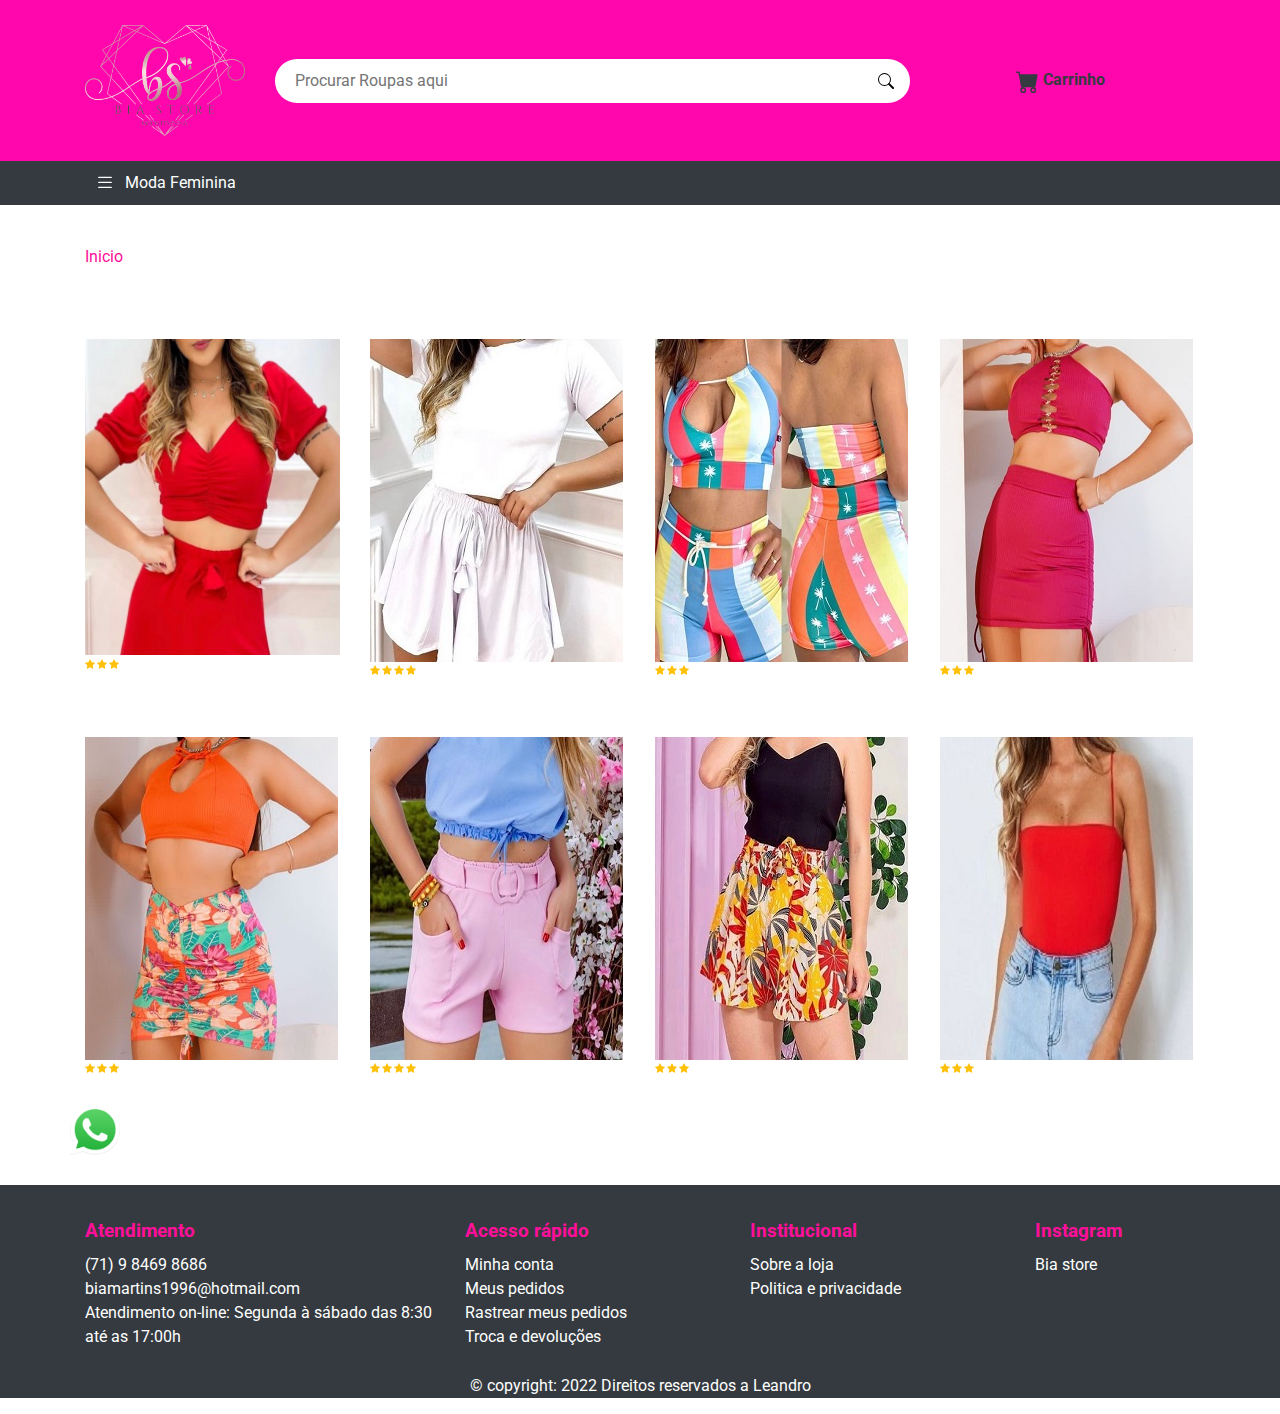
==== commit 98429e07: "mudanças em parte do cliente" ====
--- a/conjunto.html
+++ b/conjunto.html
@@ -132,7 +132,6 @@
           <li class="breadcrumb-item"><a href="index.html">Inicio</a></li>
         </ol>
       </nav>
-
       
       <!-- listagem dos produtos -->
       <article class="row">
@@ -144,76 +143,70 @@
 
           <!-- itens do produto -->
           <article class="produtos-itens">
-            <!-- title produto -->
-            <h2>Vermelho</h2>
-
-            <!-- stars -->
-            <div class="produtos-stars">
-              <svg width="1em" height="1em" viewBox="0 0 16 16" class="bi bi-star-fill" fill="currentColor"
-                xmlns="http://www.w3.org/2000/svg">
-                <path
-                  d="M3.612 15.443c-.386.198-.824-.149-.746-.592l.83-4.73L.173 6.765c-.329-.314-.158-.888.283-.95l4.898-.696L7.538.792c.197-.39.73-.39.927 0l2.184 4.327 4.898.696c.441.062.612.636.283.95l-3.523 3.356.83 4.73c.078.443-.36.79-.746.592L8 13.187l-4.389 2.256z" />
-              </svg>
-
-              <svg width="1em" height="1em" viewBox="0 0 16 16" class="bi bi-star-fill" fill="currentColor"
-                xmlns="http://www.w3.org/2000/svg">
-                <path
-                  d="M3.612 15.443c-.386.198-.824-.149-.746-.592l.83-4.73L.173 6.765c-.329-.314-.158-.888.283-.95l4.898-.696L7.538.792c.197-.39.73-.39.927 0l2.184 4.327 4.898.696c.441.062.612.636.283.95l-3.523 3.356.83 4.73c.078.443-.36.79-.746.592L8 13.187l-4.389 2.256z" />
-              </svg>
-
-              <svg width="1em" height="1em" viewBox="0 0 16 16" class="bi bi-star-fill" fill="currentColor"
-                xmlns="http://www.w3.org/2000/svg">
-                <path
-                  d="M3.612 15.443c-.386.198-.824-.149-.746-.592l.83-4.73L.173 6.765c-.329-.314-.158-.888.283-.95l4.898-.696L7.538.792c.197-.39.73-.39.927 0l2.184 4.327 4.898.696c.441.062.612.636.283.95l-3.523 3.356.83 4.73c.078.443-.36.79-.746.592L8 13.187l-4.389 2.256z" />
-              </svg>
-            </div>
-
-          </article>
-          <!-- end itens do produto -->
-        </a>
-        <!-- end produtos -->
-
-        <!-- produtos -->
-        <a href="#" class="produtos-container col-md-3">
-          <!-- imagem do produto -->
-          <img src="./assets/images/conjunto2.jpg" class="img-fluid" alt="Camiseta manga comprida">
-
-          <!-- itens do produto -->
-          <article class="produtos-itens">
-            <!-- title produto -->
-            <h2>Branco</h2>
-
-            <!-- stars -->
-            <div class="produtos-stars">
-              <svg width="1em" height="1em" viewBox="0 0 16 16" class="bi bi-star-fill" fill="currentColor"
-                xmlns="http://www.w3.org/2000/svg">
-                <path
-                  d="M3.612 15.443c-.386.198-.824-.149-.746-.592l.83-4.73L.173 6.765c-.329-.314-.158-.888.283-.95l4.898-.696L7.538.792c.197-.39.73-.39.927 0l2.184 4.327 4.898.696c.441.062.612.636.283.95l-3.523 3.356.83 4.73c.078.443-.36.79-.746.592L8 13.187l-4.389 2.256z" />
-              </svg>
-
-              <svg width="1em" height="1em" viewBox="0 0 16 16" class="bi bi-star-fill" fill="currentColor"
-                xmlns="http://www.w3.org/2000/svg">
-                <path
-                  d="M3.612 15.443c-.386.198-.824-.149-.746-.592l.83-4.73L.173 6.765c-.329-.314-.158-.888.283-.95l4.898-.696L7.538.792c.197-.39.73-.39.927 0l2.184 4.327 4.898.696c.441.062.612.636.283.95l-3.523 3.356.83 4.73c.078.443-.36.79-.746.592L8 13.187l-4.389 2.256z" />
-              </svg>
-
-              <svg width="1em" height="1em" viewBox="0 0 16 16" class="bi bi-star-fill" fill="currentColor"
-                xmlns="http://www.w3.org/2000/svg">
-                <path
-                  d="M3.612 15.443c-.386.198-.824-.149-.746-.592l.83-4.73L.173 6.765c-.329-.314-.158-.888.283-.95l4.898-.696L7.538.792c.197-.39.73-.39.927 0l2.184 4.327 4.898.696c.441.062.612.636.283.95l-3.523 3.356.83 4.73c.078.443-.36.79-.746.592L8 13.187l-4.389 2.256z" />
-              </svg>
-
-              <svg width="1em" height="1em" viewBox="0 0 16 16" class="bi bi-star-fill" fill="currentColor"
-                xmlns="http://www.w3.org/2000/svg">
-                <path
-                  d="M3.612 15.443c-.386.198-.824-.149-.746-.592l.83-4.73L.173 6.765c-.329-.314-.158-.888.283-.95l4.898-.696L7.538.792c.197-.39.73-.39.927 0l2.184 4.327 4.898.696c.441.062.612.636.283.95l-3.523 3.356.83 4.73c.078.443-.36.79-.746.592L8 13.187l-4.389 2.256z" />
-              </svg>
-            </div>
-
-          </article>
-          <!-- end itens do produto -->
-        </a>
-        <!-- end produtos -->
+
+            <!-- stars -->
+            <div class="produtos-stars">
+              <svg width="1em" height="1em" viewBox="0 0 16 16" class="bi bi-star-fill" fill="currentColor"
+                xmlns="http://www.w3.org/2000/svg">
+                <path
+                  d="M3.612 15.443c-.386.198-.824-.149-.746-.592l.83-4.73L.173 6.765c-.329-.314-.158-.888.283-.95l4.898-.696L7.538.792c.197-.39.73-.39.927 0l2.184 4.327 4.898.696c.441.062.612.636.283.95l-3.523 3.356.83 4.73c.078.443-.36.79-.746.592L8 13.187l-4.389 2.256z" />
+              </svg>
+
+              <svg width="1em" height="1em" viewBox="0 0 16 16" class="bi bi-star-fill" fill="currentColor"
+                xmlns="http://www.w3.org/2000/svg">
+                <path
+                  d="M3.612 15.443c-.386.198-.824-.149-.746-.592l.83-4.73L.173 6.765c-.329-.314-.158-.888.283-.95l4.898-.696L7.538.792c.197-.39.73-.39.927 0l2.184 4.327 4.898.696c.441.062.612.636.283.95l-3.523 3.356.83 4.73c.078.443-.36.79-.746.592L8 13.187l-4.389 2.256z" />
+              </svg>
+
+              <svg width="1em" height="1em" viewBox="0 0 16 16" class="bi bi-star-fill" fill="currentColor"
+                xmlns="http://www.w3.org/2000/svg">
+                <path
+                  d="M3.612 15.443c-.386.198-.824-.149-.746-.592l.83-4.73L.173 6.765c-.329-.314-.158-.888.283-.95l4.898-.696L7.538.792c.197-.39.73-.39.927 0l2.184 4.327 4.898.696c.441.062.612.636.283.95l-3.523 3.356.83 4.73c.078.443-.36.79-.746.592L8 13.187l-4.389 2.256z" />
+              </svg>
+            </div>
+
+          </article>
+          <!-- end itens do produto -->
+        </a>
+
+        <!-- produtos -->
+        <a href="#" class="produtos-container col-md-3">
+          <!-- imagem do produto -->
+          <img src="./assets/images/conjunto2.jpg" class="img-fluid" alt="">
+
+          <!-- itens do produto -->
+          <article class="produtos-itens">
+
+            <!-- stars -->
+            <div class="produtos-stars">
+              <svg width="1em" height="1em" viewBox="0 0 16 16" class="bi bi-star-fill" fill="currentColor"
+                xmlns="http://www.w3.org/2000/svg">
+                <path
+                  d="M3.612 15.443c-.386.198-.824-.149-.746-.592l.83-4.73L.173 6.765c-.329-.314-.158-.888.283-.95l4.898-.696L7.538.792c.197-.39.73-.39.927 0l2.184 4.327 4.898.696c.441.062.612.636.283.95l-3.523 3.356.83 4.73c.078.443-.36.79-.746.592L8 13.187l-4.389 2.256z" />
+              </svg>
+
+              <svg width="1em" height="1em" viewBox="0 0 16 16" class="bi bi-star-fill" fill="currentColor"
+                xmlns="http://www.w3.org/2000/svg">
+                <path
+                  d="M3.612 15.443c-.386.198-.824-.149-.746-.592l.83-4.73L.173 6.765c-.329-.314-.158-.888.283-.95l4.898-.696L7.538.792c.197-.39.73-.39.927 0l2.184 4.327 4.898.696c.441.062.612.636.283.95l-3.523 3.356.83 4.73c.078.443-.36.79-.746.592L8 13.187l-4.389 2.256z" />
+              </svg>
+
+              <svg width="1em" height="1em" viewBox="0 0 16 16" class="bi bi-star-fill" fill="currentColor"
+                xmlns="http://www.w3.org/2000/svg">
+                <path
+                  d="M3.612 15.443c-.386.198-.824-.149-.746-.592l.83-4.73L.173 6.765c-.329-.314-.158-.888.283-.95l4.898-.696L7.538.792c.197-.39.73-.39.927 0l2.184 4.327 4.898.696c.441.062.612.636.283.95l-3.523 3.356.83 4.73c.078.443-.36.79-.746.592L8 13.187l-4.389 2.256z" />
+              </svg>
+
+              <svg width="1em" height="1em" viewBox="0 0 16 16" class="bi bi-star-fill" fill="currentColor"
+                xmlns="http://www.w3.org/2000/svg">
+                <path
+                  d="M3.612 15.443c-.386.198-.824-.149-.746-.592l.83-4.73L.173 6.765c-.329-.314-.158-.888.283-.95l4.898-.696L7.538.792c.197-.39.73-.39.927 0l2.184 4.327 4.898.696c.441.062.612.636.283.95l-3.523 3.356.83 4.73c.078.443-.36.79-.746.592L8 13.187l-4.389 2.256z" />
+              </svg>
+            </div>
+
+          </article>
+          <!-- end itens do produto -->
+        </a>
 
         <!-- produtos -->
         <a href="#" class="produtos-container col-md-3">
@@ -222,34 +215,31 @@
 
           <!-- itens do produto -->
           <article class="produtos-itens">
-            <!-- title produto -->
-            <h2>Arco-iris</h2>
-
-            <!-- stars -->
-            <div class="produtos-stars">
-              <svg width="1em" height="1em" viewBox="0 0 16 16" class="bi bi-star-fill" fill="currentColor"
-                xmlns="http://www.w3.org/2000/svg">
-                <path
-                  d="M3.612 15.443c-.386.198-.824-.149-.746-.592l.83-4.73L.173 6.765c-.329-.314-.158-.888.283-.95l4.898-.696L7.538.792c.197-.39.73-.39.927 0l2.184 4.327 4.898.696c.441.062.612.636.283.95l-3.523 3.356.83 4.73c.078.443-.36.79-.746.592L8 13.187l-4.389 2.256z" />
-              </svg>
-
-              <svg width="1em" height="1em" viewBox="0 0 16 16" class="bi bi-star-fill" fill="currentColor"
-                xmlns="http://www.w3.org/2000/svg">
-                <path
-                  d="M3.612 15.443c-.386.198-.824-.149-.746-.592l.83-4.73L.173 6.765c-.329-.314-.158-.888.283-.95l4.898-.696L7.538.792c.197-.39.73-.39.927 0l2.184 4.327 4.898.696c.441.062.612.636.283.95l-3.523 3.356.83 4.73c.078.443-.36.79-.746.592L8 13.187l-4.389 2.256z" />
-              </svg>
-
-              <svg width="1em" height="1em" viewBox="0 0 16 16" class="bi bi-star-fill" fill="currentColor"
-                xmlns="http://www.w3.org/2000/svg">
-                <path
-                  d="M3.612 15.443c-.386.198-.824-.149-.746-.592l.83-4.73L.173 6.765c-.329-.314-.158-.888.283-.95l4.898-.696L7.538.792c.197-.39.73-.39.927 0l2.184 4.327 4.898.696c.441.062.612.636.283.95l-3.523 3.356.83 4.73c.078.443-.36.79-.746.592L8 13.187l-4.389 2.256z" />
-              </svg>
-            </div>
-
-          </article>
-          <!-- end itens do produto -->
-        </a>
-        <!-- end produtos -->
+
+            <!-- stars -->
+            <div class="produtos-stars">
+              <svg width="1em" height="1em" viewBox="0 0 16 16" class="bi bi-star-fill" fill="currentColor"
+                xmlns="http://www.w3.org/2000/svg">
+                <path
+                  d="M3.612 15.443c-.386.198-.824-.149-.746-.592l.83-4.73L.173 6.765c-.329-.314-.158-.888.283-.95l4.898-.696L7.538.792c.197-.39.73-.39.927 0l2.184 4.327 4.898.696c.441.062.612.636.283.95l-3.523 3.356.83 4.73c.078.443-.36.79-.746.592L8 13.187l-4.389 2.256z" />
+              </svg>
+
+              <svg width="1em" height="1em" viewBox="0 0 16 16" class="bi bi-star-fill" fill="currentColor"
+                xmlns="http://www.w3.org/2000/svg">
+                <path
+                  d="M3.612 15.443c-.386.198-.824-.149-.746-.592l.83-4.73L.173 6.765c-.329-.314-.158-.888.283-.95l4.898-.696L7.538.792c.197-.39.73-.39.927 0l2.184 4.327 4.898.696c.441.062.612.636.283.95l-3.523 3.356.83 4.73c.078.443-.36.79-.746.592L8 13.187l-4.389 2.256z" />
+              </svg>
+
+              <svg width="1em" height="1em" viewBox="0 0 16 16" class="bi bi-star-fill" fill="currentColor"
+                xmlns="http://www.w3.org/2000/svg">
+                <path
+                  d="M3.612 15.443c-.386.198-.824-.149-.746-.592l.83-4.73L.173 6.765c-.329-.314-.158-.888.283-.95l4.898-.696L7.538.792c.197-.39.73-.39.927 0l2.184 4.327 4.898.696c.441.062.612.636.283.95l-3.523 3.356.83 4.73c.078.443-.36.79-.746.592L8 13.187l-4.389 2.256z" />
+              </svg>
+            </div>
+
+          </article>
+          <!-- end itens do produto -->
+        </a>
 
         <!-- produtos -->
         <a href="#" class="produtos-container col-md-3">
@@ -258,44 +248,39 @@
 
           <!-- itens do produto -->
           <article class="produtos-itens">
-            <!-- title produto -->
-            <h2>Vinho</h2>
-
-            <!-- stars -->
-            <div class="produtos-stars">
-              <svg width="1em" height="1em" viewBox="0 0 16 16" class="bi bi-star-fill" fill="currentColor"
-                xmlns="http://www.w3.org/2000/svg">
-                <path
-                  d="M3.612 15.443c-.386.198-.824-.149-.746-.592l.83-4.73L.173 6.765c-.329-.314-.158-.888.283-.95l4.898-.696L7.538.792c.197-.39.73-.39.927 0l2.184 4.327 4.898.696c.441.062.612.636.283.95l-3.523 3.356.83 4.73c.078.443-.36.79-.746.592L8 13.187l-4.389 2.256z" />
-              </svg>
-
-              <svg width="1em" height="1em" viewBox="0 0 16 16" class="bi bi-star-fill" fill="currentColor"
-                xmlns="http://www.w3.org/2000/svg">
-                <path
-                  d="M3.612 15.443c-.386.198-.824-.149-.746-.592l.83-4.73L.173 6.765c-.329-.314-.158-.888.283-.95l4.898-.696L7.538.792c.197-.39.73-.39.927 0l2.184 4.327 4.898.696c.441.062.612.636.283.95l-3.523 3.356.83 4.73c.078.443-.36.79-.746.592L8 13.187l-4.389 2.256z" />
-              </svg>
-
-              <svg width="1em" height="1em" viewBox="0 0 16 16" class="bi bi-star-fill" fill="currentColor"
-                xmlns="http://www.w3.org/2000/svg">
-                <path
-                  d="M3.612 15.443c-.386.198-.824-.149-.746-.592l.83-4.73L.173 6.765c-.329-.314-.158-.888.283-.95l4.898-.696L7.538.792c.197-.39.73-.39.927 0l2.184 4.327 4.898.696c.441.062.612.636.283.95l-3.523 3.356.83 4.73c.078.443-.36.79-.746.592L8 13.187l-4.389 2.256z" />
-              </svg>
-            </div>
-
-          </article>
-          <!-- end itens do produto -->
-        </a>
-        <!-- end produtos -->
-
-        <!-- produtos -->
-        <a href="#" class="produtos-container col-md-3">
-          <!-- imagem do produto -->
-          <img src="./assets/images/conjunto5.jpg" class="img-fluid" alt="Cropped rosa">
-
-          <!-- itens do produto -->
-          <article class="produtos-itens">
-            <!-- title produto -->
-            <h2>Floral</h2>
+
+            <!-- stars -->
+            <div class="produtos-stars">
+              <svg width="1em" height="1em" viewBox="0 0 16 16" class="bi bi-star-fill" fill="currentColor"
+                xmlns="http://www.w3.org/2000/svg">
+                <path
+                  d="M3.612 15.443c-.386.198-.824-.149-.746-.592l.83-4.73L.173 6.765c-.329-.314-.158-.888.283-.95l4.898-.696L7.538.792c.197-.39.73-.39.927 0l2.184 4.327 4.898.696c.441.062.612.636.283.95l-3.523 3.356.83 4.73c.078.443-.36.79-.746.592L8 13.187l-4.389 2.256z" />
+              </svg>
+
+              <svg width="1em" height="1em" viewBox="0 0 16 16" class="bi bi-star-fill" fill="currentColor"
+                xmlns="http://www.w3.org/2000/svg">
+                <path
+                  d="M3.612 15.443c-.386.198-.824-.149-.746-.592l.83-4.73L.173 6.765c-.329-.314-.158-.888.283-.95l4.898-.696L7.538.792c.197-.39.73-.39.927 0l2.184 4.327 4.898.696c.441.062.612.636.283.95l-3.523 3.356.83 4.73c.078.443-.36.79-.746.592L8 13.187l-4.389 2.256z" />
+              </svg>
+
+              <svg width="1em" height="1em" viewBox="0 0 16 16" class="bi bi-star-fill" fill="currentColor"
+                xmlns="http://www.w3.org/2000/svg">
+                <path
+                  d="M3.612 15.443c-.386.198-.824-.149-.746-.592l.83-4.73L.173 6.765c-.329-.314-.158-.888.283-.95l4.898-.696L7.538.792c.197-.39.73-.39.927 0l2.184 4.327 4.898.696c.441.062.612.636.283.95l-3.523 3.356.83 4.73c.078.443-.36.79-.746.592L8 13.187l-4.389 2.256z" />
+              </svg>
+            </div>
+
+          </article>
+          <!-- end itens do produto -->
+        </a>
+
+        <!-- produtos -->
+        <a href="#" class="produtos-container col-md-3">
+          <!-- imagem do produto -->
+          <img src="./assets/images/conjunto5.jpg" class="img-fluid" alt="">
+
+          <!-- itens do produto -->
+          <article class="produtos-itens">
 
             <!-- stars -->
             <div class="produtos-stars">
@@ -329,8 +314,6 @@
 
           <!-- itens do produto -->
           <article class="produtos-itens">
-            <!-- title produto -->
-            <h2>Rosa azul</h2>
 
             <!-- stars -->
             <div class="produtos-stars">
@@ -370,34 +353,31 @@
 
           <!-- itens do produto -->
           <article class="produtos-itens">
-            <!-- title produto -->
-            <h2>Amarelo preto</h2>
-
-            <!-- stars -->
-            <div class="produtos-stars">
-              <svg width="1em" height="1em" viewBox="0 0 16 16" class="bi bi-star-fill" fill="currentColor"
-                xmlns="http://www.w3.org/2000/svg">
-                <path
-                  d="M3.612 15.443c-.386.198-.824-.149-.746-.592l.83-4.73L.173 6.765c-.329-.314-.158-.888.283-.95l4.898-.696L7.538.792c.197-.39.73-.39.927 0l2.184 4.327 4.898.696c.441.062.612.636.283.95l-3.523 3.356.83 4.73c.078.443-.36.79-.746.592L8 13.187l-4.389 2.256z" />
-              </svg>
-
-              <svg width="1em" height="1em" viewBox="0 0 16 16" class="bi bi-star-fill" fill="currentColor"
-                xmlns="http://www.w3.org/2000/svg">
-                <path
-                  d="M3.612 15.443c-.386.198-.824-.149-.746-.592l.83-4.73L.173 6.765c-.329-.314-.158-.888.283-.95l4.898-.696L7.538.792c.197-.39.73-.39.927 0l2.184 4.327 4.898.696c.441.062.612.636.283.95l-3.523 3.356.83 4.73c.078.443-.36.79-.746.592L8 13.187l-4.389 2.256z" />
-              </svg>
-
-              <svg width="1em" height="1em" viewBox="0 0 16 16" class="bi bi-star-fill" fill="currentColor"
-                xmlns="http://www.w3.org/2000/svg">
-                <path
-                  d="M3.612 15.443c-.386.198-.824-.149-.746-.592l.83-4.73L.173 6.765c-.329-.314-.158-.888.283-.95l4.898-.696L7.538.792c.197-.39.73-.39.927 0l2.184 4.327 4.898.696c.441.062.612.636.283.95l-3.523 3.356.83 4.73c.078.443-.36.79-.746.592L8 13.187l-4.389 2.256z" />
-              </svg>
-            </div>
-
-          </article>
-          <!-- end itens do produto -->
-        </a>
-        <!-- end produtos -->
+
+            <!-- stars -->
+            <div class="produtos-stars">
+              <svg width="1em" height="1em" viewBox="0 0 16 16" class="bi bi-star-fill" fill="currentColor"
+                xmlns="http://www.w3.org/2000/svg">
+                <path
+                  d="M3.612 15.443c-.386.198-.824-.149-.746-.592l.83-4.73L.173 6.765c-.329-.314-.158-.888.283-.95l4.898-.696L7.538.792c.197-.39.73-.39.927 0l2.184 4.327 4.898.696c.441.062.612.636.283.95l-3.523 3.356.83 4.73c.078.443-.36.79-.746.592L8 13.187l-4.389 2.256z" />
+              </svg>
+
+              <svg width="1em" height="1em" viewBox="0 0 16 16" class="bi bi-star-fill" fill="currentColor"
+                xmlns="http://www.w3.org/2000/svg">
+                <path
+                  d="M3.612 15.443c-.386.198-.824-.149-.746-.592l.83-4.73L.173 6.765c-.329-.314-.158-.888.283-.95l4.898-.696L7.538.792c.197-.39.73-.39.927 0l2.184 4.327 4.898.696c.441.062.612.636.283.95l-3.523 3.356.83 4.73c.078.443-.36.79-.746.592L8 13.187l-4.389 2.256z" />
+              </svg>
+
+              <svg width="1em" height="1em" viewBox="0 0 16 16" class="bi bi-star-fill" fill="currentColor"
+                xmlns="http://www.w3.org/2000/svg">
+                <path
+                  d="M3.612 15.443c-.386.198-.824-.149-.746-.592l.83-4.73L.173 6.765c-.329-.314-.158-.888.283-.95l4.898-.696L7.538.792c.197-.39.73-.39.927 0l2.184 4.327 4.898.696c.441.062.612.636.283.95l-3.523 3.356.83 4.73c.078.443-.36.79-.746.592L8 13.187l-4.389 2.256z" />
+              </svg>
+            </div>
+
+          </article>
+          <!-- end itens do produto -->
+        </a>
 
         <!-- produtos -->
         <a href="#" class="produtos-container col-md-3">
@@ -406,8 +386,6 @@
 
           <!-- itens do produto -->
           <article class="produtos-itens">
-            <!-- title produto -->
-            <h2>Vermelho jeans</h2>
 
             <!-- stars -->
             <div class="produtos-stars">
